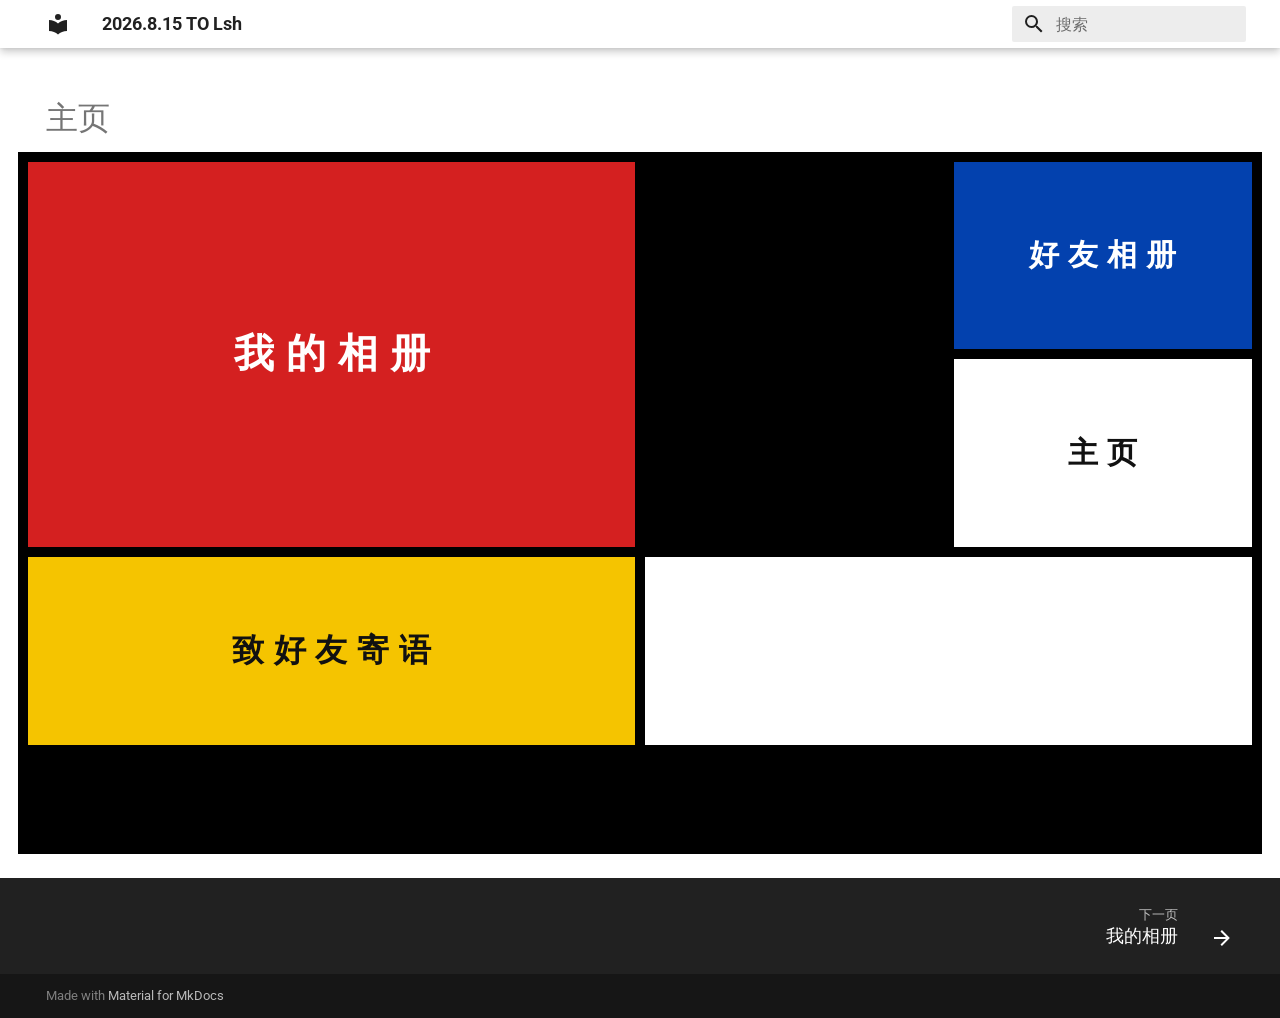
==== index.html @ 327ffe95 "deploy: 552c9a3aaab41efb0df3fd5c0b30e4af34fc69ba" ====
<!DOCTYPE html><html lang="zh" class="no-js"><head>
    
      <meta charset="utf-8">
      <meta name="viewport" content="width=device-width,initial-scale=1">
      
        <meta name="description" content="一个用 MkDocs 搭建的个人网站">
      
      
      
      
      
        <link rel="next" href="photo/me/">
      
      
        
      
      
      <link rel="icon" href="assets/images/favicon.png">
      <meta name="generator" content="mkdocs-1.6.1, mkdocs-material-9.7.7">
    
    
      
        <title>2026.8.15 TO Lsh</title>
      
    
    
      <link rel="stylesheet" href="assets/stylesheets/main.ec1eaa64.min.css">
      
        
        <link rel="stylesheet" href="assets/stylesheets/palette.ab4e12ef.min.css">
      
      


    
    
      
    
    
      
        
        
        <link rel="preconnect" href="https://fonts.gstatic.com" crossorigin="">
        <link rel="stylesheet" href="https://fonts.googleapis.com/css?family=Roboto:300,300i,400,400i,700,700i%7CRoboto+Mono:400,400i,700,700i&amp;display=fallback">
        <style>:root{--md-text-font:"Roboto";--md-code-font:"Roboto Mono"}</style>
      
    
    
      <link rel="stylesheet" href="stylesheets/extra.css">
    
    <script>__md_scope=new URL(".",location),__md_hash=e=>[...e].reduce(((e,_)=>(e<<5)-e+_.charCodeAt(0)),0),__md_get=(e,_=localStorage,t=__md_scope)=>JSON.parse(_.getItem(t.pathname+"."+e)),__md_set=(e,_,t=localStorage,a=__md_scope)=>{try{t.setItem(a.pathname+"."+e,JSON.stringify(_))}catch(e){}}</script>
    
      

    
    
  <link href="assets/stylesheets/glightbox.min.css" rel="stylesheet"><script src="assets/javascripts/glightbox.min.js"></script><style id="glightbox-style">
            html.glightbox-open { overflow: initial; height: 100%; }
            .gslide-title { margin-top: 0px; user-select: text; }
            .gslide-desc { color: #666; user-select: text; }
            .gslide-image img { background: white; }
            .gscrollbar-fixer { padding-right: 15px; }
            .gdesc-inner { font-size: 0.75rem; }
            body[data-md-color-scheme="slate"] .gdesc-inner { background: var(--md-default-bg-color); }
            body[data-md-color-scheme="slate"] .gslide-title { color: var(--md-default-fg-color); }
            body[data-md-color-scheme="slate"] .gslide-desc { color: var(--md-default-fg-color); }
        </style></head>
  
  
    
    
    
    
    
    <body dir="ltr" data-md-color-scheme="default" data-md-color-primary="white" data-md-color-accent="indigo">
  
    
    <input class="md-toggle" data-md-toggle="drawer" type="checkbox" id="__drawer" autocomplete="off">
    <input class="md-toggle" data-md-toggle="search" type="checkbox" id="__search" autocomplete="off">
    <label class="md-overlay" for="__drawer"></label>
    <div data-md-component="skip">
      
    </div>
    <div data-md-component="announce">
      
    </div>
    
    
      

  

<header class="md-header md-header--shadow" data-md-component="header">
  <nav class="md-header__inner md-grid" aria-label="页眉">
    <a href="." title="2026.8.15 TO Lsh" class="md-header__button md-logo" aria-label="2026.8.15 TO Lsh" data-md-component="logo">
      
  
  <svg xmlns="http://www.w3.org/2000/svg" viewBox="0 0 24 24"><path d="M12 8a3 3 0 0 0 3-3 3 3 0 0 0-3-3 3 3 0 0 0-3 3 3 3 0 0 0 3 3m0 3.54C9.64 9.35 6.5 8 3 8v11c3.5 0 6.64 1.35 9 3.54 2.36-2.19 5.5-3.54 9-3.54V8c-3.5 0-6.64 1.35-9 3.54"></path></svg>

    </a>
    <label class="md-header__button md-icon" for="__drawer">
      
      <svg xmlns="http://www.w3.org/2000/svg" viewBox="0 0 24 24"><path d="M3 6h18v2H3zm0 5h18v2H3zm0 5h18v2H3z"></path></svg>
    </label>
    <div class="md-header__title" data-md-component="header-title">
      <div class="md-header__ellipsis">
        <div class="md-header__topic">
          <span class="md-ellipsis">
            2026.8.15 TO Lsh
          </span>
        </div>
        <div class="md-header__topic" data-md-component="header-topic">
          <span class="md-ellipsis">
            
              主页
            
          </span>
        </div>
      </div>
    </div>
    
      
    
    
    
    
      
      
        <label class="md-header__button md-icon" for="__search">
          
          <svg xmlns="http://www.w3.org/2000/svg" viewBox="0 0 24 24"><path d="M9.5 3A6.5 6.5 0 0 1 16 9.5c0 1.61-.59 3.09-1.56 4.23l.27.27h.79l5 5-1.5 1.5-5-5v-.79l-.27-.27A6.52 6.52 0 0 1 9.5 16 6.5 6.5 0 0 1 3 9.5 6.5 6.5 0 0 1 9.5 3m0 2C7 5 5 7 5 9.5S7 14 9.5 14 14 12 14 9.5 12 5 9.5 5"></path></svg>
        </label>
        <div class="md-search" data-md-component="search" role="dialog">
  <label class="md-search__overlay" for="__search"></label>
  <div class="md-search__inner" role="search">
    <form class="md-search__form" name="search">
      <input type="text" class="md-search__input" name="query" aria-label="搜索" placeholder="搜索" autocapitalize="off" autocorrect="off" autocomplete="off" spellcheck="false" data-md-component="search-query" required="">
      <label class="md-search__icon md-icon" for="__search">
        
        <svg xmlns="http://www.w3.org/2000/svg" viewBox="0 0 24 24"><path d="M9.5 3A6.5 6.5 0 0 1 16 9.5c0 1.61-.59 3.09-1.56 4.23l.27.27h.79l5 5-1.5 1.5-5-5v-.79l-.27-.27A6.52 6.52 0 0 1 9.5 16 6.5 6.5 0 0 1 3 9.5 6.5 6.5 0 0 1 9.5 3m0 2C7 5 5 7 5 9.5S7 14 9.5 14 14 12 14 9.5 12 5 9.5 5"></path></svg>
        
        <svg xmlns="http://www.w3.org/2000/svg" viewBox="0 0 24 24"><path d="M20 11v2H8l5.5 5.5-1.42 1.42L4.16 12l7.92-7.92L13.5 5.5 8 11z"></path></svg>
      </label>
      <nav class="md-search__options" aria-label="查找">
        
        <button type="reset" class="md-search__icon md-icon" title="清空当前内容" aria-label="清空当前内容" tabindex="-1">
          
          <svg xmlns="http://www.w3.org/2000/svg" viewBox="0 0 24 24"><path d="M19 6.41 17.59 5 12 10.59 6.41 5 5 6.41 10.59 12 5 17.59 6.41 19 12 13.41 17.59 19 19 17.59 13.41 12z"></path></svg>
        </button>
      </nav>
      
    </form>
    <div class="md-search__output">
      <div class="md-search__scrollwrap" tabindex="0" data-md-scrollfix="">
        <div class="md-search-result" data-md-component="search-result">
          <div class="md-search-result__meta">
            正在初始化搜索引擎
          </div>
          <ol class="md-search-result__list" role="presentation"></ol>
        </div>
      </div>
    </div>
  </div>
</div>
      
    
    
  </nav>
  
</header>
    
    <div class="md-container" data-md-component="container">
      
      
        
          
        
      
      <main class="md-main" data-md-component="main">
        <div class="md-main__inner md-grid">
          
            
              
                
              
              <div class="md-sidebar md-sidebar--primary" data-md-component="sidebar" data-md-type="navigation" hidden="">
                <div class="md-sidebar__scrollwrap">
                  <div class="md-sidebar__inner">
                    



<nav class="md-nav md-nav--primary" aria-label="导航栏" data-md-level="0">
  <label class="md-nav__title" for="__drawer">
    <a href="." title="2026.8.15 TO Lsh" class="md-nav__button md-logo" aria-label="2026.8.15 TO Lsh" data-md-component="logo">
      
  
  <svg xmlns="http://www.w3.org/2000/svg" viewBox="0 0 24 24"><path d="M12 8a3 3 0 0 0 3-3 3 3 0 0 0-3-3 3 3 0 0 0-3 3 3 3 0 0 0 3 3m0 3.54C9.64 9.35 6.5 8 3 8v11c3.5 0 6.64 1.35 9 3.54 2.36-2.19 5.5-3.54 9-3.54V8c-3.5 0-6.64 1.35-9 3.54"></path></svg>

    </a>
    2026.8.15 TO Lsh
  </label>
  
  <ul class="md-nav__list" data-md-scrollfix="">
    
      
      
  
  
    
  
  
  
    <li class="md-nav__item md-nav__item--active">
      
      <input class="md-nav__toggle md-toggle" type="checkbox" id="__toc">
      
      
      
      <a href="." class="md-nav__link md-nav__link--active">
        
  
  
  <span class="md-ellipsis">
    
  
    主页
  

    
  </span>
  
  

      </a>
      
    </li>
  

    
      
      
  
  
  
  
    <li class="md-nav__item">
      <a href="photo/me/" class="md-nav__link">
        
  
  
  <span class="md-ellipsis">
    
  
    我的相册
  

    
  </span>
  
  

      </a>
    </li>
  

    
      
      
  
  
  
  
    <li class="md-nav__item">
      <a href="photo/friend/" class="md-nav__link">
        
  
  
  <span class="md-ellipsis">
    
  
    好友相册
  

    
  </span>
  
  

      </a>
    </li>
  

    
      
      
  
  
  
  
    <li class="md-nav__item">
      <a href="message/to_friend/" class="md-nav__link">
        
  
  
  <span class="md-ellipsis">
    
  
    致好友寄语
  

    
  </span>
  
  

      </a>
    </li>
  

    
  </ul>
</nav>
                  </div>
                </div>
              </div>
            
            
              
                
              
              <div class="md-sidebar md-sidebar--secondary" data-md-component="sidebar" data-md-type="toc" hidden="">
                <div class="md-sidebar__scrollwrap">
                  <div class="md-sidebar__inner">
                    

<nav class="md-nav md-nav--secondary" aria-label="目录">
  
  
  
  
</nav>
                  </div>
                </div>
              </div>
            
          
          
            <div class="md-content" data-md-component="content">
              
              <article class="md-content__inner md-typeset">
                
                  
  




  <h1>主页</h1>

<div class="mondrian-grid">
  <a class="mondrian-tile red" href="photo/me/">
    <span class="tile-label">我的相册</span>
  </a>
  <a class="mondrian-tile blue" href="photo/friend/">
    <span class="tile-label">好友相册</span>
  </a>
  <a class="mondrian-tile white-link" href="./">
    <span class="tile-label">主页</span>
  </a>
  <a class="mondrian-tile yellow" href="message/to_friend/">
    <span class="tile-label">致好友寄语</span>
  </a>
  <div class="mondrian-tile white"></div>
</div>







  
  




  



                
              </article>
            </div>
          
          
<script>var target=document.getElementById(location.hash.slice(1));target&&target.name&&(target.checked=target.name.startsWith("__tabbed_"))</script>
        </div>
        
          <button type="button" class="md-top md-icon" data-md-component="top" hidden="">
  
  <svg xmlns="http://www.w3.org/2000/svg" viewBox="0 0 24 24"><path d="M13 20h-2V8l-5.5 5.5-1.42-1.42L12 4.16l7.92 7.92-1.42 1.42L13 8z"></path></svg>
  回到页面顶部
</button>
        
      </main>
      
        <footer class="md-footer">
  
    
      
        
      
      <nav class="md-footer__inner md-grid" aria-label="页脚">
        
        
          
          <a href="photo/me/" class="md-footer__link md-footer__link--next" aria-label="下一页: 我的相册">
            <div class="md-footer__title">
              <span class="md-footer__direction">
                下一页
              </span>
              <div class="md-ellipsis">
                我的相册
              </div>
            </div>
            <div class="md-footer__button md-icon">
              
              <svg xmlns="http://www.w3.org/2000/svg" viewBox="0 0 24 24"><path d="M4 11v2h12l-5.5 5.5 1.42 1.42L19.84 12l-7.92-7.92L10.5 5.5 16 11z"></path></svg>
            </div>
          </a>
        
      </nav>
    
  
  <div class="md-footer-meta md-typeset">
    <div class="md-footer-meta__inner md-grid">
      <div class="md-copyright">
  
  
    Made with
    <a href="https://squidfunk.github.io/mkdocs-material/" target="_blank" rel="noopener">
      Material for MkDocs
    </a>
  
</div>
      
    </div>
  </div>
</footer>
      
    </div>
    <div class="md-dialog" data-md-component="dialog">
      <div class="md-dialog__inner md-typeset"></div>
    </div>
    
    
    
      
      
      <script id="__config" type="application/json">{"annotate": null, "base": ".", "features": ["navigation.top", "navigation.footer"], "search": "assets/javascripts/workers/search.2c215733.min.js", "tags": null, "translations": {"clipboard.copied": "\u5df2\u590d\u5236", "clipboard.copy": "\u590d\u5236", "search.result.more.one": "\u5728\u8be5\u9875\u4e0a\u8fd8\u6709 1 \u4e2a\u7b26\u5408\u6761\u4ef6\u7684\u7ed3\u679c", "search.result.more.other": "\u5728\u8be5\u9875\u4e0a\u8fd8\u6709 # \u4e2a\u7b26\u5408\u6761\u4ef6\u7684\u7ed3\u679c", "search.result.none": "\u6ca1\u6709\u627e\u5230\u7b26\u5408\u6761\u4ef6\u7684\u7ed3\u679c", "search.result.one": "\u627e\u5230 1 \u4e2a\u7b26\u5408\u6761\u4ef6\u7684\u7ed3\u679c", "search.result.other": "# \u4e2a\u7b26\u5408\u6761\u4ef6\u7684\u7ed3\u679c", "search.result.placeholder": "\u952e\u5165\u4ee5\u5f00\u59cb\u641c\u7d22", "search.result.term.missing": "\u7f3a\u5c11", "select.version": "\u9009\u62e9\u5f53\u524d\u7248\u672c"}, "version": null}</script>
    
    
      <script src="assets/javascripts/bundle.d7400e89.min.js"></script>
      
    
  
<script id="init-glightbox">const lightbox = GLightbox({"touchNavigation": true, "loop": true, "zoomable": true, "draggable": true, "openEffect": "zoom", "closeEffect": "zoom", "slideEffect": "slide"});
document$.subscribe(()=>{ lightbox.reload(); });
</script></body></html>
---- assets/stylesheets/main.ec1eaa64.min.css ----
@charset "UTF-8";html{-webkit-text-size-adjust:none;-moz-text-size-adjust:none;text-size-adjust:none;box-sizing:border-box}*,:after,:before{box-sizing:inherit}@media (prefers-reduced-motion){*,:after,:before{transition:none!important}}body{margin:0}a,button,input,label{-webkit-tap-highlight-color:transparent}a{color:inherit;text-decoration:none}hr{border:0;box-sizing:initial;display:block;height:.05rem;overflow:visible;padding:0}small{font-size:80%}sub,sup{line-height:1em}img{border-style:none}table{border-collapse:initial;border-spacing:0}td,th{font-weight:400;vertical-align:top}button{background:#0000;border:0;font-family:inherit;font-size:inherit;margin:0;padding:0}input{border:0;outline:none}:root{--md-primary-fg-color:#4051b5;--md-primary-fg-color--light:#5d6cc0;--md-primary-fg-color--dark:#303fa1;--md-primary-bg-color:#fff;--md-primary-bg-color--light:#ffffffb3;--md-accent-fg-color:#526cfe;--md-accent-fg-color--transparent:#526cfe1a;--md-accent-bg-color:#fff;--md-accent-bg-color--light:#ffffffb3}[data-md-color-scheme=default]{color-scheme:light}[data-md-color-scheme=default] img[src$="#gh-dark-mode-only"],[data-md-color-scheme=default] img[src$="#only-dark"]{display:none}:root,[data-md-color-scheme=default]{--md-hue:225deg;--md-default-fg-color:#000000de;--md-default-fg-color--light:#0000008a;--md-default-fg-color--lighter:#00000052;--md-default-fg-color--lightest:#00000012;--md-default-bg-color:#fff;--md-default-bg-color--light:#ffffffb3;--md-default-bg-color--lighter:#ffffff4d;--md-default-bg-color--lightest:#ffffff1f;--md-code-fg-color:#36464e;--md-code-bg-color:#f5f5f5;--md-code-bg-color--light:#f5f5f5b3;--md-code-bg-color--lighter:#f5f5f54d;--md-code-hl-color:#4287ff;--md-code-hl-color--light:#4287ff1a;--md-code-hl-number-color:#d52a2a;--md-code-hl-special-color:#db1457;--md-code-hl-function-color:#a846b9;--md-code-hl-constant-color:#6e59d9;--md-code-hl-keyword-color:#3f6ec6;--md-code-hl-string-color:#1c7d4d;--md-code-hl-name-color:var(--md-code-fg-color);--md-code-hl-operator-color:var(--md-default-fg-color--light);--md-code-hl-punctuation-color:var(--md-default-fg-color--light);--md-code-hl-comment-color:var(--md-default-fg-color--light);--md-code-hl-generic-color:var(--md-default-fg-color--light);--md-code-hl-variable-color:var(--md-default-fg-color--light);--md-typeset-color:var(--md-default-fg-color);--md-typeset-a-color:var(--md-primary-fg-color);--md-typeset-del-color:#f5503d26;--md-typeset-ins-color:#0bd57026;--md-typeset-kbd-color:#fafafa;--md-typeset-kbd-accent-color:#fff;--md-typeset-kbd-border-color:#b8b8b8;--md-typeset-mark-color:#ffff0080;--md-typeset-table-color:#0000001f;--md-typeset-table-color--light:rgba(0,0,0,.035);--md-admonition-fg-color:var(--md-default-fg-color);--md-admonition-bg-color:var(--md-default-bg-color);--md-warning-fg-color:#000000de;--md-warning-bg-color:#ff9;--md-footer-fg-color:#fff;--md-footer-fg-color--light:#ffffffb3;--md-footer-fg-color--lighter:#ffffff73;--md-footer-bg-color:#000000de;--md-footer-bg-color--dark:#00000052;--md-shadow-z1:0 0.2rem 0.5rem #0000000d,0 0 0.05rem #0000001a;--md-shadow-z2:0 0.2rem 0.5rem #0000001a,0 0 0.05rem #00000040;--md-shadow-z3:0 0.2rem 0.5rem #0003,0 0 0.05rem #00000059}.md-icon svg{fill:currentcolor;display:block;height:1.2rem;width:1.2rem}body{-webkit-font-smoothing:antialiased;-moz-osx-font-smoothing:grayscale;--md-text-font-family:var(--md-text-font,_),-apple-system,BlinkMacSystemFont,Helvetica,Arial,sans-serif;--md-code-font-family:var(--md-code-font,_),SFMono-Regular,Consolas,Menlo,monospace}aside,body,input{font-feature-settings:"kern","liga";color:var(--md-typeset-color);font-family:var(--md-text-font-family)}code,kbd,pre{font-feature-settings:"kern";font-family:var(--md-code-font-family)}:root{--md-typeset-table-sort-icon:url('data:image/svg+xml;charset=utf-8,<svg xmlns="http://www.w3.org/2000/svg" viewBox="0 0 24 24"><path d="m18 21-4-4h3V7h-3l4-4 4 4h-3v10h3M2 19v-2h10v2M2 13v-2h7v2M2 7V5h4v2z"/></svg>');--md-typeset-table-sort-icon--asc:url('data:image/svg+xml;charset=utf-8,<svg xmlns="http://www.w3.org/2000/svg" viewBox="0 0 24 24"><path d="M19 17h3l-4 4-4-4h3V3h2M2 17h10v2H2M6 5v2H2V5m0 6h7v2H2z"/></svg>');--md-typeset-table-sort-icon--desc:url('data:image/svg+xml;charset=utf-8,<svg xmlns="http://www.w3.org/2000/svg" viewBox="0 0 24 24"><path d="M19 7h3l-4-4-4 4h3v14h2M2 17h10v2H2M6 5v2H2V5m0 6h7v2H2z"/></svg>')}.md-typeset{-webkit-print-color-adjust:exact;color-adjust:exact;font-size:.8rem;line-height:1.6;overflow-wrap:break-word}@media print{.md-typeset{font-size:.68rem}}.md-typeset blockquote,.md-typeset dl,.md-typeset figure,.md-typeset ol,.md-typeset pre,.md-typeset ul{margin-bottom:1em;margin-top:1em}.md-typeset h1{color:var(--md-default-fg-color--light);font-size:2em;line-height:1.3;margin:0 0 1.25em}.md-typeset h1,.md-typeset h2{font-weight:300;letter-spacing:-.01em}.md-typeset h2{font-size:1.5625em;line-height:1.4;margin:1.6em 0 .64em}.md-typeset h3{font-size:1.25em;font-weight:400;letter-spacing:-.01em;line-height:1.5;margin:1.6em 0 .8em}.md-typeset h2+h3{margin-top:.8em}.md-typeset h4{font-weight:700;letter-spacing:-.01em;margin:1em 0}.md-typeset h5,.md-typeset h6{color:var(--md-default-fg-color--light);font-size:.8em;font-weight:700;letter-spacing:-.01em;margin:1.25em 0}.md-typeset h5{text-transform:uppercase}.md-typeset h5 code{text-transform:none}.md-typeset hr{border-bottom:.05rem solid var(--md-default-fg-color--lightest);display:flow-root;margin:1.5em 0}.md-typeset a{color:var(--md-typeset-a-color);word-break:break-word}.md-typeset a,.md-typeset a:before{transition:color 125ms}.md-typeset a:focus,.md-typeset a:hover{color:var(--md-accent-fg-color)}.md-typeset a:focus code,.md-typeset a:hover code{background-color:var(--md-accent-fg-color--transparent);color:var(--md-accent-fg-color)}.md-typeset a code{color:var(--md-typeset-a-color)}.md-typeset a.focus-visible{outline-color:var(--md-accent-fg-color);outline-offset:.2rem}.md-typeset code,.md-typeset kbd,.md-typeset pre{color:var(--md-code-fg-color);direction:ltr;font-variant-ligatures:none;transition:background-color 125ms}@media print{.md-typeset code,.md-typeset kbd,.md-typeset pre{white-space:pre-wrap}}.md-typeset code{background-color:var(--md-code-bg-color);border-radius:.1rem;-webkit-box-decoration-break:clone;box-decoration-break:clone;font-size:.85em;padding:0 .2941176471em;transition:color 125ms,background-color 125ms;word-break:break-word}.md-typeset code:not(.focus-visible){-webkit-tap-highlight-color:transparent;outline:none}.md-typeset pre{display:flow-root;line-height:1.4;position:relative}.md-typeset pre>code{-webkit-box-decoration-break:slice;box-decoration-break:slice;box-shadow:none;display:block;margin:0;outline-color:var(--md-accent-fg-color);overflow:auto;padding:.7720588235em 1.1764705882em;scrollbar-color:var(--md-default-fg-color--lighter) #0000;scrollbar-width:thin;touch-action:auto;word-break:normal}.md-typeset pre>code:hover{scrollbar-color:var(--md-accent-fg-color) #0000}.md-typeset pre>code::-webkit-scrollbar{height:.2rem;width:.2rem}.md-typeset pre>code::-webkit-scrollbar-thumb{background-color:var(--md-default-fg-color--lighter)}.md-typeset pre>code::-webkit-scrollbar-thumb:hover{background-color:var(--md-accent-fg-color)}.md-typeset kbd{background-color:var(--md-typeset-kbd-color);border-radius:.1rem;box-shadow:0 .1rem 0 .05rem var(--md-typeset-kbd-border-color),0 .1rem 0 var(--md-typeset-kbd-border-color),0 -.1rem .2rem var(--md-typeset-kbd-accent-color) inset;color:var(--md-default-fg-color);display:inline-block;font-size:.75em;padding:0 .6666666667em;vertical-align:text-top;word-break:break-word}.md-typeset mark{background-color:var(--md-typeset-mark-color);-webkit-box-decoration-break:clone;box-decoration-break:clone;color:inherit;word-break:break-word}.md-typeset abbr{cursor:help;text-decoration:none}.md-typeset [data-preview],.md-typeset abbr{border-bottom:.05rem dotted var(--md-default-fg-color--light)}.md-typeset small{opacity:.75}[dir=ltr] .md-typeset sub,[dir=ltr] .md-typeset sup{margin-left:.078125em}[dir=rtl] .md-typeset sub,[dir=rtl] .md-typeset sup{margin-right:.078125em}[dir=ltr] .md-typeset blockquote{padding-left:.6rem}[dir=rtl] .md-typeset blockquote{padding-right:.6rem}[dir=ltr] .md-typeset blockquote{border-left:.2rem solid var(--md-default-fg-color--lighter)}[dir=rtl] .md-typeset blockquote{border-right:.2rem solid var(--md-default-fg-color--lighter)}.md-typeset blockquote{color:var(--md-default-fg-color--light);margin-left:0;margin-right:0}.md-typeset ul{list-style-type:disc}.md-typeset ul[type]{list-style-type:revert-layer}[dir=ltr] .md-typeset ol,[dir=ltr] .md-typeset ul{margin-left:.625em}[dir=rtl] .md-typeset ol,[dir=rtl] .md-typeset ul{margin-right:.625em}.md-typeset ol,.md-typeset ul{padding:0}.md-typeset ol:not([hidden]),.md-typeset ul:not([hidden]){display:flow-root}.md-typeset ol ol,.md-typeset ul ol{list-style-type:lower-alpha}.md-typeset ol ol ol,.md-typeset ul ol ol{list-style-type:lower-roman}.md-typeset ol ol ol ol,.md-typeset ul ol ol ol{list-style-type:upper-alpha}.md-typeset ol ol ol ol ol,.md-typeset ul ol ol ol ol{list-style-type:upper-roman}.md-typeset ol[type],.md-typeset ul[type]{list-style-type:revert-layer}[dir=ltr] .md-typeset ol li,[dir=ltr] .md-typeset ul li{margin-left:1.25em}[dir=rtl] .md-typeset ol li,[dir=rtl] .md-typeset ul li{margin-right:1.25em}.md-typeset ol li,.md-typeset ul li{margin-bottom:.5em}.md-typeset ol li blockquote,.md-typeset ol li p,.md-typeset ul li blockquote,.md-typeset ul li p{margin:.5em 0}.md-typeset ol li:last-child,.md-typeset ul li:last-child{margin-bottom:0}[dir=ltr] .md-typeset ol li ol,[dir=ltr] .md-typeset ol li ul,[dir=ltr] .md-typeset ul li ol,[dir=ltr] .md-typeset ul li ul{margin-left:.625em}[dir=rtl] .md-typeset ol li ol,[dir=rtl] .md-typeset ol li ul,[dir=rtl] .md-typeset ul li ol,[dir=rtl] .md-typeset ul li ul{margin-right:.625em}.md-typeset ol li ol,.md-typeset ol li ul,.md-typeset ul li ol,.md-typeset ul li ul{margin-bottom:.5em;margin-top:.5em}[dir=ltr] .md-typeset dd{margin-left:1.875em}[dir=rtl] .md-typeset dd{margin-right:1.875em}.md-typeset dd{margin-bottom:1.5em;margin-top:1em}.md-typeset img,.md-typeset svg,.md-typeset video{height:auto;max-width:100%}.md-typeset img[align=left]{margin:1em 1em 1em 0}.md-typeset img[align=right]{margin:1em 0 1em 1em}.md-typeset img[align]:only-child{margin-top:0}.md-typeset figure{display:flow-root;margin:1em auto;max-width:100%;text-align:center;width:fit-content}.md-typeset figure img{display:block;margin:0 auto}.md-typeset figcaption{font-style:italic;margin:1em auto;max-width:24rem}.md-typeset iframe{max-width:100%}.md-typeset table:not([class]){background-color:var(--md-default-bg-color);border:.05rem solid var(--md-typeset-table-color);border-radius:.1rem;display:inline-block;font-size:.64rem;max-width:100%;overflow:auto;touch-action:auto}@media print{.md-typeset table:not([class]){display:table}}.md-typeset table:not([class])+*{margin-top:1.5em}.md-typeset table:not([class]) td>:first-child,.md-typeset table:not([class]) th>:first-child{margin-top:0}.md-typeset table:not([class]) td>:last-child,.md-typeset table:not([class]) th>:last-child{margin-bottom:0}.md-typeset table:not([class]) td:not([align]),.md-typeset table:not([class]) th:not([align]){text-align:left}[dir=rtl] .md-typeset table:not([class]) td:not([align]),[dir=rtl] .md-typeset table:not([class]) th:not([align]){text-align:right}.md-typeset table:not([class]) th{font-weight:700;min-width:5rem;padding:.9375em 1.25em;vertical-align:top}.md-typeset table:not([class]) td{border-top:.05rem solid var(--md-typeset-table-color);padding:.9375em 1.25em;vertical-align:top}.md-typeset table:not([class]) tbody tr{transition:background-color 125ms}.md-typeset table:not([class]) tbody tr:hover{background-color:var(--md-typeset-table-color--light);box-shadow:0 .05rem 0 var(--md-default-bg-color) inset}.md-typeset table:not([class]) a{word-break:normal}.md-typeset table th[role=columnheader]{cursor:pointer}[dir=ltr] .md-typeset table th[role=columnheader]:after{margin-left:.5em}[dir=rtl] .md-typeset table th[role=columnheader]:after{margin-right:.5em}.md-typeset table th[role=columnheader]:after{content:"";display:inline-block;height:1.2em;-webkit-mask-image:var(--md-typeset-table-sort-icon);mask-image:var(--md-typeset-table-sort-icon);-webkit-mask-repeat:no-repeat;mask-repeat:no-repeat;-webkit-mask-size:contain;mask-size:contain;transition:background-color 125ms;vertical-align:text-bottom;width:1.2em}.md-typeset table th[role=columnheader]:hover:after{background-color:var(--md-default-fg-color--lighter)}.md-typeset table th[role=columnheader][aria-sort=ascending]:after{background-color:var(--md-default-fg-color--light);-webkit-mask-image:var(--md-typeset-table-sort-icon--asc);mask-image:var(--md-typeset-table-sort-icon--asc)}.md-typeset table th[role=columnheader][aria-sort=descending]:after{background-color:var(--md-default-fg-color--light);-webkit-mask-image:var(--md-typeset-table-sort-icon--desc);mask-image:var(--md-typeset-table-sort-icon--desc)}.md-typeset__scrollwrap{margin:1em -.8rem;overflow-x:auto;touch-action:auto}.md-typeset__table{display:inline-block;margin-bottom:.5em;padding:0 .8rem}@media print{.md-typeset__table{display:block}}html .md-typeset__table table{display:table;margin:0;overflow:hidden;width:100%}@media screen and (max-width:44.984375em){.md-content__inner>pre{margin:1em -.8rem}.md-content__inner>pre code{border-radius:0}}.md-typeset .md-author{border-radius:100%;display:block;flex-shrink:0;height:1.6rem;overflow:hidden;position:relative;transition:color 125ms,transform 125ms;width:1.6rem}.md-typeset .md-author img{display:block}.md-typeset .md-author--more{background:var(--md-default-fg-color--lightest);color:var(--md-default-fg-color--lighter);font-size:.6rem;font-weight:700;line-height:1.6rem;text-align:center}.md-typeset .md-author--long{height:2.4rem;width:2.4rem}.md-typeset a.md-author{transform:scale(1)}.md-typeset a.md-author img{border-radius:100%;filter:grayscale(100%) opacity(75%);transition:filter 125ms}.md-typeset a.md-author:focus,.md-typeset a.md-author:hover{transform:scale(1.1);z-index:1}.md-typeset a.md-author:focus img,.md-typeset a.md-author:hover img{filter:grayscale(0)}.md-banner{background-color:var(--md-footer-bg-color);color:var(--md-footer-fg-color);overflow:auto}@media print{.md-banner{display:none}}.md-banner--warning{background-color:var(--md-warning-bg-color);color:var(--md-warning-fg-color)}.md-banner__inner{font-size:.7rem;margin:.6rem auto;padding:0 .8rem}[dir=ltr] .md-banner__button{float:right}[dir=rtl] .md-banner__button{float:left}.md-banner__button{color:inherit;cursor:pointer;transition:opacity .25s}.no-js .md-banner__button{display:none}.md-banner__button:hover{opacity:.7}html{font-size:125%;height:100%;overflow-x:hidden}@media screen and (min-width:100em){html{font-size:137.5%}}@media screen and (min-width:125em){html{font-size:150%}}body{background-color:var(--md-default-bg-color);display:flex;flex-direction:column;font-size:.5rem;min-height:100%;position:relative;width:100%}@media print{body{display:block}}@media screen and (max-width:59.984375em){body[data-md-scrolllock]{position:fixed}}.md-grid{margin-left:auto;margin-right:auto;max-width:61rem}.md-container{display:flex;flex-direction:column;flex-grow:1}@media print{.md-container{display:block}}.md-main{flex-grow:1}.md-main__inner{display:flex;height:100%;margin-top:1.5rem}.md-ellipsis{overflow:hidden;text-overflow:ellipsis}.md-toggle{display:none}.md-option{height:0;opacity:0;position:absolute;width:0}.md-option:checked+label:not([hidden]){display:block}.md-option.focus-visible+label{outline-color:var(--md-accent-fg-color);outline-style:auto}.md-skip{background-color:var(--md-default-fg-color);border-radius:.1rem;color:var(--md-default-bg-color);font-size:.64rem;margin:.5rem;opacity:0;outline-color:var(--md-accent-fg-color);padding:.3rem .5rem;position:fixed;transform:translateY(.4rem);z-index:-1}.md-skip:focus{opacity:1;transform:translateY(0);transition:transform .25s cubic-bezier(.4,0,.2,1),opacity 175ms 75ms;z-index:10}@page{margin:25mm}:root{--md-clipboard-icon:url('data:image/svg+xml;charset=utf-8,<svg xmlns="http://www.w3.org/2000/svg" viewBox="0 0 24 24"><path d="M19 21H8V7h11m0-2H8a2 2 0 0 0-2 2v14a2 2 0 0 0 2 2h11a2 2 0 0 0 2-2V7a2 2 0 0 0-2-2m-3-4H4a2 2 0 0 0-2 2v14h2V3h12z"/></svg>')}.md-clipboard{border-radius:.1rem;color:var(--md-default-fg-color--lightest);cursor:pointer;height:1.5em;outline-color:var(--md-accent-fg-color);outline-offset:.1rem;transition:color .25s;width:1.5em;z-index:1}@media print{.md-clipboard{display:none}}.md-clipboard:not(.focus-visible){-webkit-tap-highlight-color:transparent;outline:none}:hover>.md-clipboard{color:var(--md-default-fg-color--light)}.md-clipboard:focus,.md-clipboard:hover{color:var(--md-accent-fg-color)}.md-clipboard:after{background-color:currentcolor;content:"";display:block;height:1.125em;margin:0 auto;-webkit-mask-image:var(--md-clipboard-icon);mask-image:var(--md-clipboard-icon);-webkit-mask-position:center;mask-position:center;-webkit-mask-repeat:no-repeat;mask-repeat:no-repeat;-webkit-mask-size:contain;mask-size:contain;width:1.125em}.md-clipboard--inline{cursor:pointer}.md-clipboard--inline code{transition:color .25s,background-color .25s}.md-clipboard--inline:focus code,.md-clipboard--inline:hover code{background-color:var(--md-accent-fg-color--transparent);color:var(--md-accent-fg-color)}:root{--md-code-select-icon:url('data:image/svg+xml;charset=utf-8,<svg xmlns="http://www.w3.org/2000/svg" viewBox="0 0 24 24"><path d="M19 19h-4v2h4c1.1 0 2-.9 2-2v-4h-2m0-12h-4v2h4v4h2V5c0-1.1-.9-2-2-2M5 5h4V3H5c-1.1 0-2 .9-2 2v4h2m0 6H3v4c0 1.1.9 2 2 2h4v-2H5zm2-4h2v2H7zm4 0h2v2h-2zm4 0h2v2h-2zM7 7h2v2H7zm4 0h2v2h-2zm4 0h2v2h-2zm-8 8h2v2H7zm4 0h2v2h-2zm4 0h2v2h-2z"/></svg>');--md-code-copy-icon:url('data:image/svg+xml;charset=utf-8,<svg xmlns="http://www.w3.org/2000/svg" viewBox="0 0 24 24"><path d="M19 21H8V7h11m0-2H8a2 2 0 0 0-2 2v14a2 2 0 0 0 2 2h11a2 2 0 0 0 2-2V7a2 2 0 0 0-2-2m-3-4H4a2 2 0 0 0-2 2v14h2V3h12z"/></svg>')}.md-typeset .md-code__content{display:grid}.md-code__nav{background-color:var(--md-code-bg-color--lighter);border-radius:.1rem;display:flex;gap:.2rem;padding:.2rem;position:absolute;right:.25em;top:.25em;transition:background-color .25s;z-index:1}:hover>.md-code__nav{background-color:var(--md-code-bg-color--light)}.md-code__button{color:var(--md-default-fg-color--lightest);cursor:pointer;display:block;height:1.5em;outline-color:var(--md-accent-fg-color);outline-offset:.1rem;transition:color .25s;width:1.5em}:hover>*>.md-code__button{color:var(--md-default-fg-color--light)}.md-code__button.focus-visible,.md-code__button:hover{color:var(--md-accent-fg-color)}.md-code__button--active{color:var(--md-default-fg-color)!important}.md-code__button:after{background-color:currentcolor;content:"";display:block;height:1.125em;margin:0 auto;-webkit-mask-position:center;mask-position:center;-webkit-mask-repeat:no-repeat;mask-repeat:no-repeat;-webkit-mask-size:contain;mask-size:contain;width:1.125em}.md-code__button[data-md-type=select]:after{-webkit-mask-image:var(--md-code-select-icon);mask-image:var(--md-code-select-icon)}.md-code__button[data-md-type=copy]:after{-webkit-mask-image:var(--md-code-copy-icon);mask-image:var(--md-code-copy-icon)}@keyframes consent{0%{opacity:0;transform:translateY(100%)}to{opacity:1;transform:translateY(0)}}@keyframes overlay{0%{opacity:0}to{opacity:1}}.md-consent__overlay{animation:overlay .25s both;-webkit-backdrop-filter:blur(.1rem);backdrop-filter:blur(.1rem);background-color:#0000008a;height:100%;opacity:1;position:fixed;top:0;width:100%;z-index:5}.md-consent__inner{animation:consent .5s cubic-bezier(.1,.7,.1,1) both;background-color:var(--md-default-bg-color);border:0;border-radius:.1rem;bottom:0;box-shadow:0 0 .2rem #0000001a,0 .2rem .4rem #0003;max-height:100%;overflow:auto;padding:0;position:fixed;width:100%;z-index:5}.md-consent__form{padding:.8rem}.md-consent__settings{display:none;margin:1em 0}input:checked+.md-consent__settings{display:block}.md-consent__controls{margin-bottom:.8rem}.md-typeset .md-consent__controls .md-button{display:inline}@media screen and (max-width:44.984375em){.md-typeset .md-consent__controls .md-button{display:block;margin-top:.4rem;text-align:center;width:100%}}.md-consent label{cursor:pointer}.md-content{flex-grow:1;min-width:0}.md-content__inner{margin:0 .8rem 1.2rem;padding-top:.6rem}@media screen and (min-width:76.25em){[dir=ltr] .md-sidebar--primary:not([hidden])~.md-content>.md-content__inner{margin-left:1.2rem}[dir=ltr] .md-sidebar--secondary:not([hidden])~.md-content>.md-content__inner,[dir=rtl] .md-sidebar--primary:not([hidden])~.md-content>.md-content__inner{margin-right:1.2rem}[dir=rtl] .md-sidebar--secondary:not([hidden])~.md-content>.md-content__inner{margin-left:1.2rem}}.md-content__inner:before{content:"";display:block;height:.4rem}.md-content__inner>:last-child{margin-bottom:0}[dir=ltr] .md-content__button{float:right}[dir=rtl] .md-content__button{float:left}[dir=ltr] .md-content__button{margin-left:.4rem}[dir=rtl] .md-content__button{margin-right:.4rem}.md-content__button{margin:.4rem 0;padding:0}@media print{.md-content__button{display:none}}.md-typeset .md-content__button{color:var(--md-default-fg-color--lighter)}.md-content__button svg{display:inline;vertical-align:top}[dir=rtl] .md-content__button svg{transform:scaleX(-1)}[dir=ltr] .md-dialog{right:.8rem}[dir=rtl] .md-dialog{left:.8rem}.md-dialog{background-color:var(--md-default-fg-color);border-radius:.1rem;bottom:.8rem;box-shadow:var(--md-shadow-z3);min-width:11.1rem;opacity:0;padding:.4rem .6rem;pointer-events:none;position:fixed;transform:translateY(100%);transition:transform 0ms .4s,opacity .4s;z-index:4}@media print{.md-dialog{display:none}}.md-dialog--active{opacity:1;pointer-events:auto;transform:translateY(0);transition:transform .4s cubic-bezier(.075,.85,.175,1),opacity .4s}.md-dialog__inner{color:var(--md-default-bg-color);font-size:.7rem}.md-feedback{margin:2em 0 1em;text-align:center}.md-feedback fieldset{border:none;margin:0;padding:0}.md-feedback__title{font-weight:700;margin:1em auto}.md-feedback__inner{position:relative}.md-feedback__list{display:flex;flex-wrap:wrap;place-content:baseline center;position:relative}.md-feedback__list:hover .md-icon:not(:disabled){color:var(--md-default-fg-color--lighter)}:disabled .md-feedback__list{min-height:1.8rem}.md-feedback__icon{color:var(--md-default-fg-color--light);cursor:pointer;flex-shrink:0;margin:0 .1rem;transition:color 125ms}.md-feedback__icon:not(:disabled).md-icon:hover{color:var(--md-accent-fg-color)}.md-feedback__icon:disabled{color:var(--md-default-fg-color--lightest);pointer-events:none}.md-feedback__note{opacity:0;position:relative;transform:translateY(.4rem);transition:transform .4s cubic-bezier(.1,.7,.1,1),opacity .15s}.md-feedback__note>*{margin:0 auto;max-width:16rem}:disabled .md-feedback__note{opacity:1;transform:translateY(0)}@media print{.md-feedback{display:none}}.md-footer{background-color:var(--md-footer-bg-color);color:var(--md-footer-fg-color)}@media print{.md-footer{display:none}}.md-footer__inner{justify-content:space-between;overflow:auto;padding:.2rem}.md-footer__inner:not([hidden]){display:flex}.md-footer__link{align-items:end;display:flex;flex-grow:0.01;margin-bottom:.4rem;margin-top:1rem;max-width:100%;outline-color:var(--md-accent-fg-color);overflow:hidden;transition:opacity .25s}.md-footer__link:focus,.md-footer__link:hover{opacity:.7}[dir=rtl] .md-footer__link svg{transform:scaleX(-1)}@media screen and (max-width:44.984375em){.md-footer__link--prev{flex-shrink:0}.md-footer__link--prev .md-footer__title{display:none}}[dir=ltr] .md-footer__link--next{margin-left:auto}[dir=rtl] .md-footer__link--next{margin-right:auto}.md-footer__link--next{text-align:right}[dir=rtl] .md-footer__link--next{text-align:left}.md-footer__title{flex-grow:1;font-size:.9rem;margin-bottom:.7rem;max-width:calc(100% - 2.4rem);padding:0 1rem;white-space:nowrap}.md-footer__button{margin:.2rem;padding:.4rem}.md-footer__direction{font-size:.64rem;opacity:.7}.md-footer-meta{background-color:var(--md-footer-bg-color--dark)}.md-footer-meta__inner{display:flex;flex-wrap:wrap;justify-content:space-between;padding:.2rem}html .md-footer-meta.md-typeset a{color:var(--md-footer-fg-color--light)}html .md-footer-meta.md-typeset a:focus,html .md-footer-meta.md-typeset a:hover{color:var(--md-footer-fg-color)}.md-copyright{color:var(--md-footer-fg-color--lighter);font-size:.64rem;margin:auto .6rem;padding:.4rem 0;width:100%}@media screen and (min-width:45em){.md-copyright{width:auto}}.md-copyright__highlight{color:var(--md-footer-fg-color--light)}.md-social{display:inline-flex;gap:.2rem;margin:0 .4rem;padding:.2rem 0 .6rem}@media screen and (min-width:45em){.md-social{padding:.6rem 0}}.md-social__link{display:inline-block;height:1.6rem;text-align:center;width:1.6rem}.md-social__link:before{line-height:1.9}.md-social__link svg{fill:currentcolor;max-height:.8rem;vertical-align:-25%}.md-typeset .md-button{border:.1rem solid;border-radius:.1rem;color:var(--md-primary-fg-color);cursor:pointer;display:inline-block;font-weight:700;padding:.625em 2em;transition:color 125ms,background-color 125ms,border-color 125ms}.md-typeset .md-button--primary{background-color:var(--md-primary-fg-color);border-color:var(--md-primary-fg-color);color:var(--md-primary-bg-color)}.md-typeset .md-button:focus,.md-typeset .md-button:hover{background-color:var(--md-accent-fg-color);border-color:var(--md-accent-fg-color);color:var(--md-accent-bg-color)}[dir=ltr] .md-typeset .md-input{border-top-left-radius:.1rem}[dir=ltr] .md-typeset .md-input,[dir=rtl] .md-typeset .md-input{border-top-right-radius:.1rem}[dir=rtl] .md-typeset .md-input{border-top-left-radius:.1rem}.md-typeset .md-input{border-bottom:.1rem solid var(--md-default-fg-color--lighter);box-shadow:var(--md-shadow-z1);font-size:.8rem;height:1.8rem;padding:0 .6rem;transition:border .25s,box-shadow .25s}.md-typeset .md-input:focus,.md-typeset .md-input:hover{border-bottom-color:var(--md-accent-fg-color);box-shadow:var(--md-shadow-z2)}.md-typeset .md-input--stretch{width:100%}.md-header{background-color:var(--md-primary-fg-color);box-shadow:0 0 .2rem #0000,0 .2rem .4rem #0000;color:var(--md-primary-bg-color);display:block;left:0;position:sticky;right:0;top:0;z-index:4}@media print{.md-header{display:none}}.md-header[hidden]{transform:translateY(-100%);transition:transform .25s cubic-bezier(.8,0,.6,1),box-shadow .25s}.md-header--shadow{box-shadow:0 0 .2rem #0000001a,0 .2rem .4rem #0003;transition:transform .25s cubic-bezier(.1,.7,.1,1),box-shadow .25s}.md-header__inner{align-items:center;display:flex;padding:0 .2rem}.md-header__button{color:currentcolor;cursor:pointer;margin:.2rem;outline-color:var(--md-accent-fg-color);padding:.4rem;position:relative;transition:opacity .25s;vertical-align:middle;z-index:1}.md-header__button:hover{opacity:.7}.md-header__button:not([hidden]){display:inline-block}.md-header__button:not(.focus-visible){-webkit-tap-highlight-color:transparent;outline:none}.md-header__button.md-logo{margin:.2rem;padding:.4rem}@media screen and (max-width:76.234375em){.md-header__button.md-logo{display:none}}.md-header__button.md-logo img,.md-header__button.md-logo svg{fill:currentcolor;display:block;height:1.2rem;width:auto}@media screen and (min-width:60em){.md-header__button[for=__search]{display:none}}.no-js .md-header__button[for=__search]{display:none}[dir=rtl] .md-header__button[for=__search] svg{transform:scaleX(-1)}@media screen and (min-width:76.25em){.md-header__button[for=__drawer]{display:none}}.md-header__topic{display:flex;max-width:100%;position:absolute;transition:transform .4s cubic-bezier(.1,.7,.1,1),opacity .15s;white-space:nowrap}.md-header__topic+.md-header__topic{opacity:0;pointer-events:none;transform:translateX(1.25rem);transition:transform .4s cubic-bezier(1,.7,.1,.1),opacity .15s;z-index:-1}[dir=rtl] .md-header__topic+.md-header__topic{transform:translateX(-1.25rem)}.md-header__topic:first-child{font-weight:700}[dir=ltr] .md-header__title{margin-left:1rem;margin-right:.4rem}[dir=rtl] .md-header__title{margin-left:.4rem;margin-right:1rem}.md-header__title{flex-grow:1;font-size:.9rem;height:2.4rem;line-height:2.4rem}.md-header__title--active .md-header__topic{opacity:0;pointer-events:none;transform:translateX(-1.25rem);transition:transform .4s cubic-bezier(1,.7,.1,.1),opacity .15s;z-index:-1}[dir=rtl] .md-header__title--active .md-header__topic{transform:translateX(1.25rem)}.md-header__title--active .md-header__topic+.md-header__topic{opacity:1;pointer-events:auto;transform:translateX(0);transition:transform .4s cubic-bezier(.1,.7,.1,1),opacity .15s;z-index:0}.md-header__title>.md-header__ellipsis{height:100%;position:relative;width:100%}.md-header__option{display:flex;flex-shrink:0;max-width:100%;transition:max-width 0ms .25s,opacity .25s .25s;white-space:nowrap}[data-md-toggle=search]:checked~.md-header .md-header__option{max-width:0;opacity:0;transition:max-width 0ms,opacity 0ms}.md-header__option>input{bottom:0}.md-header__source{display:none}@media screen and (min-width:60em){[dir=ltr] .md-header__source{margin-left:1rem}[dir=rtl] .md-header__source{margin-right:1rem}.md-header__source{display:block;max-width:11.7rem;width:11.7rem}}@media screen and (min-width:76.25em){[dir=ltr] .md-header__source{margin-left:1.4rem}[dir=rtl] .md-header__source{margin-right:1.4rem}}.md-meta{color:var(--md-default-fg-color--light);font-size:.7rem;line-height:1.3}.md-meta__list{display:inline-flex;flex-wrap:wrap;list-style:none;margin:0;padding:0}.md-meta__item:not(:last-child):after{content:"·";margin-left:.2rem;margin-right:.2rem}.md-meta__link{color:var(--md-typeset-a-color)}.md-meta__link:focus,.md-meta__link:hover{color:var(--md-accent-fg-color)}.md-draft{background-color:#ff1744;border-radius:.125em;color:#fff;display:inline-block;font-weight:700;padding-left:.5714285714em;padding-right:.5714285714em}:root{--md-nav-icon--prev:url('data:image/svg+xml;charset=utf-8,<svg xmlns="http://www.w3.org/2000/svg" viewBox="0 0 24 24"><path d="M20 11v2H8l5.5 5.5-1.42 1.42L4.16 12l7.92-7.92L13.5 5.5 8 11z"/></svg>');--md-nav-icon--next:url('data:image/svg+xml;charset=utf-8,<svg xmlns="http://www.w3.org/2000/svg" viewBox="0 0 24 24"><path d="M8.59 16.58 13.17 12 8.59 7.41 10 6l6 6-6 6z"/></svg>');--md-toc-icon:url('data:image/svg+xml;charset=utf-8,<svg xmlns="http://www.w3.org/2000/svg" viewBox="0 0 24 24"><path d="M3 9h14V7H3zm0 4h14v-2H3zm0 4h14v-2H3zm16 0h2v-2h-2zm0-10v2h2V7zm0 6h2v-2h-2z"/></svg>')}.md-nav{font-size:.7rem;line-height:1.3}.md-nav__title{color:var(--md-default-fg-color--light);display:block;font-weight:700;overflow:hidden;padding:0 .6rem;text-overflow:ellipsis}.md-nav__title .md-nav__button{display:none}.md-nav__title .md-nav__button img{height:100%;width:auto}.md-nav__title .md-nav__button.md-logo img,.md-nav__title .md-nav__button.md-logo svg{fill:currentcolor;display:block;height:2.4rem;max-width:100%;object-fit:contain;width:auto}.md-nav__list{list-style:none;margin:0;padding:0}.md-nav__link{align-items:flex-start;display:flex;gap:.4rem;margin-top:.625em;scroll-snap-align:start;transition:color 125ms}.md-nav__link--passed,.md-nav__link--passed code{color:var(--md-default-fg-color--light)}.md-nav__item .md-nav__link--active,.md-nav__item .md-nav__link--active code{color:var(--md-typeset-a-color)}.md-nav__link .md-ellipsis{position:relative}.md-nav__link .md-ellipsis code{word-break:normal}[dir=ltr] .md-nav__link .md-icon:last-child{margin-left:auto}[dir=rtl] .md-nav__link .md-icon:last-child{margin-right:auto}.md-nav__link .md-typeset{font-size:.7rem;line-height:1.3}.md-nav__link svg{fill:currentcolor;flex-shrink:0;height:1.3em;position:relative}.md-nav__link[for]:focus,.md-nav__link[for]:hover,.md-nav__link[href]:focus,.md-nav__link[href]:hover{color:var(--md-accent-fg-color);cursor:pointer}.md-nav__link[for]:focus code,.md-nav__link[for]:hover code,.md-nav__link[href]:focus code,.md-nav__link[href]:hover code{background-color:var(--md-accent-fg-color--transparent);color:var(--md-accent-fg-color)}.md-nav__link.focus-visible{outline-color:var(--md-accent-fg-color);outline-offset:.2rem}.md-nav--primary .md-nav__link[for=__toc]{display:none}.md-nav--primary .md-nav__link[for=__toc] .md-icon:after{background-color:currentcolor;display:block;height:100%;-webkit-mask-image:var(--md-toc-icon);mask-image:var(--md-toc-icon);width:100%}.md-nav--primary .md-nav__link[for=__toc]~.md-nav{display:none}.md-nav__container>.md-nav__link{margin-top:0}.md-nav__container>.md-nav__link:first-child{flex-grow:1;min-width:0}.md-nav__icon{flex-shrink:0}.md-nav__source{display:none}@media screen and (max-width:76.234375em){.md-nav--primary,.md-nav--primary .md-nav{background-color:var(--md-default-bg-color);display:flex;flex-direction:column;height:100%;left:0;position:absolute;right:0;top:0;z-index:1}.md-nav--primary .md-nav__item,.md-nav--primary .md-nav__title{font-size:.8rem;line-height:1.5}.md-nav--primary .md-nav__title{background-color:var(--md-default-fg-color--lightest);color:var(--md-default-fg-color--light);cursor:pointer;height:5.6rem;line-height:2.4rem;padding:3rem .8rem .2rem;position:relative;white-space:nowrap}[dir=ltr] .md-nav--primary .md-nav__title .md-nav__icon{left:.4rem}[dir=rtl] .md-nav--primary .md-nav__title .md-nav__icon{right:.4rem}.md-nav--primary .md-nav__title .md-nav__icon{display:block;height:1.2rem;margin:.2rem;position:absolute;top:.4rem;width:1.2rem}.md-nav--primary .md-nav__title .md-nav__icon:after{background-color:currentcolor;content:"";display:block;height:100%;-webkit-mask-image:var(--md-nav-icon--prev);mask-image:var(--md-nav-icon--prev);-webkit-mask-position:center;mask-position:center;-webkit-mask-repeat:no-repeat;mask-repeat:no-repeat;-webkit-mask-size:contain;mask-size:contain;width:100%}.md-nav--primary .md-nav__title~.md-nav__list{background-color:var(--md-default-bg-color);box-shadow:0 .05rem 0 var(--md-default-fg-color--lightest) inset;overflow-y:auto;scroll-snap-type:y mandatory;touch-action:pan-y}.md-nav--primary .md-nav__title~.md-nav__list>:first-child{border-top:0}.md-nav--primary .md-nav__title[for=__drawer]{background-color:var(--md-primary-fg-color);color:var(--md-primary-bg-color);font-weight:700}.md-nav--primary .md-nav__title .md-logo{display:block;left:.2rem;margin:.2rem;padding:.4rem;position:absolute;right:.2rem;top:.2rem}.md-nav--primary .md-nav__list{flex:1}.md-nav--primary .md-nav__item{border-top:.05rem solid var(--md-default-fg-color--lightest)}.md-nav--primary .md-nav__item--active>.md-nav__link{color:var(--md-typeset-a-color)}.md-nav--primary .md-nav__item--active>.md-nav__link:focus,.md-nav--primary .md-nav__item--active>.md-nav__link:hover{color:var(--md-accent-fg-color)}.md-nav--primary .md-nav__link{margin-top:0;padding:.6rem .8rem}.md-nav--primary .md-nav__link svg{margin-top:.1em}.md-nav--primary .md-nav__link>.md-nav__link{padding:0}[dir=ltr] .md-nav--primary .md-nav__link .md-nav__icon{margin-right:-.2rem}[dir=rtl] .md-nav--primary .md-nav__link .md-nav__icon{margin-left:-.2rem}.md-nav--primary .md-nav__link .md-nav__icon{font-size:1.2rem;height:1.2rem;width:1.2rem}.md-nav--primary .md-nav__link .md-nav__icon:after{background-color:currentcolor;content:"";display:block;height:100%;-webkit-mask-image:var(--md-nav-icon--next);mask-image:var(--md-nav-icon--next);-webkit-mask-position:center;mask-position:center;-webkit-mask-repeat:no-repeat;mask-repeat:no-repeat;-webkit-mask-size:contain;mask-size:contain;width:100%}[dir=rtl] .md-nav--primary .md-nav__icon:after{transform:scale(-1)}.md-nav--primary .md-nav--secondary .md-nav{background-color:initial;position:static}[dir=ltr] .md-nav--primary .md-nav--secondary .md-nav .md-nav__link{padding-left:1.4rem}[dir=rtl] .md-nav--primary .md-nav--secondary .md-nav .md-nav__link{padding-right:1.4rem}[dir=ltr] .md-nav--primary .md-nav--secondary .md-nav .md-nav .md-nav__link{padding-left:2rem}[dir=rtl] .md-nav--primary .md-nav--secondary .md-nav .md-nav .md-nav__link{padding-right:2rem}[dir=ltr] .md-nav--primary .md-nav--secondary .md-nav .md-nav .md-nav .md-nav__link{padding-left:2.6rem}[dir=rtl] .md-nav--primary .md-nav--secondary .md-nav .md-nav .md-nav .md-nav__link{padding-right:2.6rem}[dir=ltr] .md-nav--primary .md-nav--secondary .md-nav .md-nav .md-nav .md-nav .md-nav__link{padding-left:3.2rem}[dir=rtl] .md-nav--primary .md-nav--secondary .md-nav .md-nav .md-nav .md-nav .md-nav__link{padding-right:3.2rem}.md-nav--secondary{background-color:initial}.md-nav__toggle~.md-nav{display:flex;opacity:0;transform:translateX(100%);transition:transform .25s cubic-bezier(.8,0,.6,1),opacity 125ms 50ms}[dir=rtl] .md-nav__toggle~.md-nav{transform:translateX(-100%)}.md-nav__toggle:checked~.md-nav{opacity:1;transform:translateX(0);transition:transform .25s cubic-bezier(.4,0,.2,1),opacity 125ms 125ms}.md-nav__toggle:checked~.md-nav>.md-nav__list{backface-visibility:hidden}}@media screen and (max-width:59.984375em){.md-nav--primary .md-nav__link[for=__toc]{display:flex}.md-nav--primary .md-nav__link[for=__toc] .md-icon:after{content:""}.md-nav--primary .md-nav__link[for=__toc]+.md-nav__link{display:none}.md-nav--primary .md-nav__link[for=__toc]~.md-nav{display:flex}.md-nav__source{background-color:var(--md-primary-fg-color--dark);color:var(--md-primary-bg-color);display:block;padding:0 .2rem}}@media screen and (min-width:60em) and (max-width:76.234375em){.md-nav--integrated .md-nav__link[for=__toc]{display:flex}.md-nav--integrated .md-nav__link[for=__toc] .md-icon:after{content:""}.md-nav--integrated .md-nav__link[for=__toc]+.md-nav__link{display:none}.md-nav--integrated .md-nav__link[for=__toc]~.md-nav{display:flex}}@media screen and (min-width:60em){.md-nav{margin-bottom:-.4rem}.md-nav--secondary .md-nav__title{background:var(--md-default-bg-color);box-shadow:0 0 .4rem .4rem var(--md-default-bg-color);position:sticky;top:0;z-index:1}.md-nav--secondary .md-nav__title[for=__toc]{scroll-snap-align:start}.md-nav--secondary .md-nav__title .md-nav__icon{display:none}[dir=ltr] .md-nav--secondary .md-nav__list{padding-left:.6rem}[dir=rtl] .md-nav--secondary .md-nav__list{padding-right:.6rem}.md-nav--secondary .md-nav__list{padding-bottom:.4rem}[dir=ltr] .md-nav--secondary .md-nav__item>.md-nav__link{margin-right:.4rem}[dir=rtl] .md-nav--secondary .md-nav__item>.md-nav__link{margin-left:.4rem}}@media screen and (min-width:76.25em){.md-nav{margin-bottom:-.4rem;transition:max-height .25s cubic-bezier(.86,0,.07,1)}.md-nav--primary .md-nav__title{background:var(--md-default-bg-color);box-shadow:0 0 .4rem .4rem var(--md-default-bg-color);position:sticky;top:0;z-index:1}.md-nav--primary .md-nav__title[for=__drawer]{scroll-snap-align:start}.md-nav--primary .md-nav__title .md-nav__icon{display:none}[dir=ltr] .md-nav--primary .md-nav__list{padding-left:.6rem}[dir=rtl] .md-nav--primary .md-nav__list{padding-right:.6rem}.md-nav--primary .md-nav__list{padding-bottom:.4rem}[dir=ltr] .md-nav--primary .md-nav__item>.md-nav__link{margin-right:.4rem}[dir=rtl] .md-nav--primary .md-nav__item>.md-nav__link{margin-left:.4rem}.md-nav__toggle~.md-nav{display:grid;grid-template-rows:minmax(.4rem,0fr);opacity:0;transition:grid-template-rows .25s cubic-bezier(.86,0,.07,1),opacity .25s,visibility 0ms .25s;visibility:collapse}.md-nav__toggle~.md-nav>.md-nav__list{overflow:hidden}.md-nav__toggle.md-toggle--indeterminate~.md-nav,.md-nav__toggle:checked~.md-nav{grid-template-rows:minmax(.4rem,1fr);opacity:1;transition:grid-template-rows .25s cubic-bezier(.86,0,.07,1),opacity .15s .1s,visibility 0ms;visibility:visible}.md-nav__toggle.md-toggle--indeterminate~.md-nav{transition:none}.md-nav__item--nested>.md-nav>.md-nav__title{display:none}.md-nav__item--section{display:block;margin:1.25em 0}.md-nav__item--section:last-child{margin-bottom:0}.md-nav__item--section>.md-nav__link{font-weight:700}.md-nav__item--section>.md-nav__link[for]{color:var(--md-default-fg-color--light)}.md-nav__item--section>.md-nav__link:not(.md-nav__container){pointer-events:none}.md-nav__item--section>.md-nav__link .md-icon,.md-nav__item--section>.md-nav__link>[for]{display:none}[dir=ltr] .md-nav__item--section>.md-nav{margin-left:-.6rem}[dir=rtl] .md-nav__item--section>.md-nav{margin-right:-.6rem}.md-nav__item--section>.md-nav{display:block;opacity:1;visibility:visible}.md-nav__item--section>.md-nav>.md-nav__list>.md-nav__item{padding:0}.md-nav__icon{border-radius:100%;height:.9rem;transition:background-color .25s;width:.9rem}.md-nav__icon:hover{background-color:var(--md-accent-fg-color--transparent)}.md-nav__icon:after{background-color:currentcolor;border-radius:100%;content:"";display:inline-block;height:100%;-webkit-mask-image:var(--md-nav-icon--next);mask-image:var(--md-nav-icon--next);-webkit-mask-position:center;mask-position:center;-webkit-mask-repeat:no-repeat;mask-repeat:no-repeat;-webkit-mask-size:contain;mask-size:contain;transition:transform .25s;vertical-align:-.1rem;width:100%}[dir=rtl] .md-nav__icon:after{transform:rotate(180deg)}.md-nav__item--nested .md-nav__toggle:checked~.md-nav__link .md-nav__icon:after,.md-nav__item--nested .md-toggle--indeterminate~.md-nav__link .md-nav__icon:after{transform:rotate(90deg)}.md-nav--lifted>.md-nav__list>.md-nav__item,.md-nav--lifted>.md-nav__title{display:none}.md-nav--lifted>.md-nav__list>.md-nav__item--active{display:block}.md-nav--lifted>.md-nav__list>.md-nav__item--active>.md-nav__link{background:var(--md-default-bg-color);box-shadow:0 0 .4rem .4rem var(--md-default-bg-color);margin-top:0;position:sticky;top:0;z-index:1}.md-nav--lifted>.md-nav__list>.md-nav__item--active>.md-nav__link:not(.md-nav__container){pointer-events:none}.md-nav--lifted>.md-nav__list>.md-nav__item--active.md-nav__item--section{margin:0}[dir=ltr] .md-nav--lifted>.md-nav__list>.md-nav__item>.md-nav:not(.md-nav--secondary){margin-left:-.6rem}[dir=rtl] .md-nav--lifted>.md-nav__list>.md-nav__item>.md-nav:not(.md-nav--secondary){margin-right:-.6rem}.md-nav--lifted>.md-nav__list>.md-nav__item>[for]{color:var(--md-default-fg-color--light)}.md-nav--lifted .md-nav[data-md-level="1"]{grid-template-rows:minmax(.4rem,1fr);opacity:1;visibility:visible}[dir=ltr] .md-nav--integrated>.md-nav__list>.md-nav__item--active .md-nav--secondary{border-left:.05rem solid var(--md-primary-fg-color)}[dir=rtl] .md-nav--integrated>.md-nav__list>.md-nav__item--active .md-nav--secondary{border-right:.05rem solid var(--md-primary-fg-color)}.md-nav--integrated>.md-nav__list>.md-nav__item--active .md-nav--secondary{display:block;margin-bottom:1.25em;opacity:1;visibility:visible}.md-nav--integrated>.md-nav__list>.md-nav__item--active .md-nav--secondary>.md-nav__list{overflow:visible;padding-bottom:0}.md-nav--integrated>.md-nav__list>.md-nav__item--active .md-nav--secondary>.md-nav__title{display:none}}.md-pagination{font-size:.8rem;font-weight:700;gap:.4rem}.md-pagination,.md-pagination>*{align-items:center;display:flex;justify-content:center}.md-pagination>*{border-radius:.2rem;height:1.8rem;min-width:1.8rem;text-align:center}.md-pagination__current{background-color:var(--md-default-fg-color--lightest);color:var(--md-default-fg-color--light)}.md-pagination__link{transition:color 125ms,background-color 125ms}.md-pagination__link:focus,.md-pagination__link:hover{background-color:var(--md-accent-fg-color--transparent);color:var(--md-accent-fg-color)}.md-pagination__link:focus svg,.md-pagination__link:hover svg{color:var(--md-accent-fg-color)}.md-pagination__link.focus-visible{outline-color:var(--md-accent-fg-color);outline-offset:.2rem}.md-pagination__link svg{fill:currentcolor;color:var(--md-default-fg-color--lighter);display:block;max-height:100%;width:1.2rem}:root{--md-path-icon:url('data:image/svg+xml;charset=utf-8,<svg xmlns="http://www.w3.org/2000/svg" viewBox="0 0 24 24"><path d="M8.59 16.58 13.17 12 8.59 7.41 10 6l6 6-6 6z"/></svg>')}.md-path{font-size:.7rem;margin:0 .8rem;overflow:auto;padding-top:1.2rem}.md-path:not([hidden]){display:block}@media screen and (min-width:76.25em){.md-path{margin:0 1.2rem}}.md-path__list{align-items:center;display:flex;gap:.2rem;list-style:none;margin:0;padding:0}.md-path__item:not(:first-child){display:inline-flex;gap:.2rem;white-space:nowrap}.md-path__item:not(:first-child):before{background-color:var(--md-default-fg-color--lighter);content:"";display:inline;height:.8rem;-webkit-mask-image:var(--md-path-icon);mask-image:var(--md-path-icon);width:.8rem}.md-path__link{align-items:center;color:var(--md-default-fg-color--light);display:flex}.md-path__link:focus,.md-path__link:hover{color:var(--md-accent-fg-color)}:root{--md-post-pin-icon:url('data:image/svg+xml;charset=utf-8,<svg xmlns="http://www.w3.org/2000/svg" viewBox="0 0 24 24"><path d="M16 12V4h1V2H7v2h1v8l-2 2v2h5.2v6h1.6v-6H18v-2z"/></svg>')}.md-post__back{border-bottom:.05rem solid var(--md-default-fg-color--lightest);margin-bottom:1.2rem;padding-bottom:1.2rem}@media screen and (max-width:76.234375em){.md-post__back{display:none}}[dir=rtl] .md-post__back svg{transform:scaleX(-1)}.md-post__authors{display:flex;flex-direction:column;gap:.6rem;margin:0 .6rem 1.2rem}.md-post .md-post__meta a{transition:color 125ms}.md-post .md-post__meta a:focus,.md-post .md-post__meta a:hover{color:var(--md-accent-fg-color)}.md-post__title{color:var(--md-default-fg-color--light);font-weight:700}.md-post--excerpt{margin-bottom:3.2rem}.md-post--excerpt .md-post__header{align-items:center;display:flex;gap:.6rem;min-height:1.6rem}.md-post--excerpt .md-post__authors{align-items:center;display:inline-flex;flex-direction:row;gap:.2rem;margin:0;min-height:2.4rem}[dir=ltr] .md-post--excerpt .md-post__meta .md-meta__list{margin-right:.4rem}[dir=rtl] .md-post--excerpt .md-post__meta .md-meta__list{margin-left:.4rem}.md-post--excerpt .md-post__content>:first-child{--md-scroll-margin:6rem;margin-top:0}.md-post>.md-nav--secondary{margin:1em 0}.md-pin{background:var(--md-default-fg-color--lightest);border-radius:1rem;margin-top:-.05rem;padding:.2rem}.md-pin:after{background-color:currentcolor;content:"";display:block;height:.6rem;margin:0 auto;-webkit-mask-image:var(--md-post-pin-icon);mask-image:var(--md-post-pin-icon);-webkit-mask-position:center;mask-position:center;-webkit-mask-repeat:no-repeat;mask-repeat:no-repeat;-webkit-mask-size:contain;mask-size:contain;width:.6rem}.md-profile{align-items:center;display:flex;font-size:.7rem;gap:.6rem;line-height:1.4;width:100%}.md-profile__description{flex-grow:1}.md-content--post{display:flex}@media screen and (max-width:76.234375em){.md-content--post{flex-flow:column-reverse}}.md-content--post>.md-content__inner{flex-grow:1;min-width:0}@media screen and (min-width:76.25em){[dir=ltr] .md-content--post>.md-content__inner{margin-left:1.2rem}[dir=rtl] .md-content--post>.md-content__inner{margin-right:1.2rem}}@media screen and (max-width:76.234375em){.md-sidebar.md-sidebar--post{padding:0;position:static;width:100%}.md-sidebar.md-sidebar--post .md-sidebar__scrollwrap{overflow:visible}.md-sidebar.md-sidebar--post .md-sidebar__inner{padding:0}.md-sidebar.md-sidebar--post .md-post__meta{margin-left:.6rem;margin-right:.6rem}.md-sidebar.md-sidebar--post .md-nav__item{border:none;display:inline}.md-sidebar.md-sidebar--post .md-nav__list{display:inline-flex;flex-wrap:wrap;gap:.6rem;padding-bottom:.6rem;padding-top:.6rem}.md-sidebar.md-sidebar--post .md-nav__link{padding:0}.md-sidebar.md-sidebar--post .md-nav{height:auto;margin-bottom:0;position:static}}:root{--md-progress-value:0;--md-progress-delay:400ms}.md-progress{background:var(--md-primary-bg-color);height:.075rem;opacity:min(clamp(0,var(--md-progress-value),1),clamp(0,100 - var(--md-progress-value),1));position:fixed;top:0;transform:scaleX(calc(var(--md-progress-value)*1%));transform-origin:left;transition:transform .5s cubic-bezier(.19,1,.22,1),opacity .25s var(--md-progress-delay);width:100%;z-index:4}:root{--md-search-result-icon:url('data:image/svg+xml;charset=utf-8,<svg xmlns="http://www.w3.org/2000/svg" viewBox="0 0 24 24"><path d="M14 2H6a2 2 0 0 0-2 2v16a2 2 0 0 0 2 2h7c-.41-.25-.8-.56-1.14-.9-.33-.33-.61-.7-.86-1.1H6V4h7v5h5v1.18c.71.16 1.39.43 2 .82V8zm6.31 16.9c1.33-2.11.69-4.9-1.4-6.22-2.11-1.33-4.91-.68-6.22 1.4-1.34 2.11-.69 4.89 1.4 6.22 1.46.93 3.32.93 4.79.02L22 23.39 23.39 22zm-3.81.1a2.5 2.5 0 0 1-2.5-2.5 2.5 2.5 0 0 1 2.5-2.5 2.5 2.5 0 0 1 2.5 2.5 2.5 2.5 0 0 1-2.5 2.5"/></svg>')}.md-search{position:relative}@media screen and (min-width:60em){.md-search{padding:.2rem 0}}.no-js .md-search{display:none}.md-search__overlay{opacity:0;z-index:1}@media screen and (max-width:59.984375em){[dir=ltr] .md-search__overlay{left:-2.2rem}[dir=rtl] .md-search__overlay{right:-2.2rem}.md-search__overlay{background-color:var(--md-default-bg-color);border-radius:1rem;height:2rem;overflow:hidden;pointer-events:none;position:absolute;top:-1rem;transform-origin:center;transition:transform .3s .1s,opacity .2s .2s;width:2rem}[data-md-toggle=search]:checked~.md-header .md-search__overlay{opacity:1;transition:transform .4s,opacity .1s}}@media screen and (min-width:60em){[dir=ltr] .md-search__overlay{left:0}[dir=rtl] .md-search__overlay{right:0}.md-search__overlay{background-color:#0000008a;cursor:pointer;height:0;position:fixed;top:0;transition:width 0ms .25s,height 0ms .25s,opacity .25s;width:0}[data-md-toggle=search]:checked~.md-header .md-search__overlay{height:200vh;opacity:1;transition:width 0ms,height 0ms,opacity .25s;width:100%}}@media screen and (max-width:29.984375em){[data-md-toggle=search]:checked~.md-header .md-search__overlay{transform:scale(45)}}@media screen and (min-width:30em) and (max-width:44.984375em){[data-md-toggle=search]:checked~.md-header .md-search__overlay{transform:scale(60)}}@media screen and (min-width:45em) and (max-width:59.984375em){[data-md-toggle=search]:checked~.md-header .md-search__overlay{transform:scale(75)}}.md-search__inner{backface-visibility:hidden}@media screen and (max-width:59.984375em){[dir=ltr] .md-search__inner{left:0}[dir=rtl] .md-search__inner{right:0}.md-search__inner{height:0;opacity:0;overflow:hidden;position:fixed;top:0;transform:translateX(5%);transition:width 0ms .3s,height 0ms .3s,transform .15s cubic-bezier(.4,0,.2,1) .15s,opacity .15s .15s;width:0;z-index:2}[dir=rtl] .md-search__inner{transform:translateX(-5%)}[data-md-toggle=search]:checked~.md-header .md-search__inner{height:100%;opacity:1;transform:translateX(0);transition:width 0ms 0ms,height 0ms 0ms,transform .15s cubic-bezier(.1,.7,.1,1) .15s,opacity .15s .15s;width:100%}}@media screen and (min-width:60em){[dir=ltr] .md-search__inner{float:right}[dir=rtl] .md-search__inner{float:left}.md-search__inner{padding:.1rem 0;position:relative;transition:width .25s cubic-bezier(.1,.7,.1,1);width:11.7rem}}@media screen and (min-width:60em) and (max-width:76.234375em){[data-md-toggle=search]:checked~.md-header .md-search__inner{width:23.4rem}}@media screen and (min-width:76.25em){[data-md-toggle=search]:checked~.md-header .md-search__inner{width:34.4rem}}.md-search__form{background-color:var(--md-default-bg-color);box-shadow:0 0 .6rem #0000;height:2.4rem;position:relative;transition:color .25s,background-color .25s;z-index:2}@media screen and (min-width:60em){.md-search__form{background-color:#00000042;border-radius:.1rem;height:1.8rem}.md-search__form:hover{background-color:#ffffff1f}}[data-md-toggle=search]:checked~.md-header .md-search__form{background-color:var(--md-default-bg-color);border-radius:.1rem .1rem 0 0;box-shadow:0 0 .6rem #00000012;color:var(--md-default-fg-color)}[dir=ltr] .md-search__input{padding-left:3.6rem;padding-right:2.2rem}[dir=rtl] .md-search__input{padding-left:2.2rem;padding-right:3.6rem}.md-search__input{background:#0000;font-size:.9rem;height:100%;position:relative;text-overflow:ellipsis;width:100%;z-index:2}.md-search__input::placeholder{transition:color .25s}.md-search__input::placeholder,.md-search__input~.md-search__icon{color:var(--md-default-fg-color--light)}.md-search__input::-ms-clear{display:none}@media screen and (max-width:59.984375em){.md-search__input{font-size:.9rem;height:2.4rem;width:100%}}@media screen and (min-width:60em){[dir=ltr] .md-search__input{padding-left:2.2rem}[dir=rtl] .md-search__input{padding-right:2.2rem}.md-search__input{color:inherit;font-size:.8rem}.md-search__input::placeholder{color:var(--md-primary-bg-color--light)}.md-search__input+.md-search__icon{color:var(--md-primary-bg-color)}[data-md-toggle=search]:checked~.md-header .md-search__input{text-overflow:clip}[data-md-toggle=search]:checked~.md-header .md-search__input+.md-search__icon{color:var(--md-default-fg-color--light)}[data-md-toggle=search]:checked~.md-header .md-search__input::placeholder{color:#0000}}.md-search__icon{cursor:pointer;display:inline-block;height:1.2rem;transition:color .25s,opacity .25s;width:1.2rem}.md-search__icon:hover{opacity:.7}[dir=ltr] .md-search__icon[for=__search]{left:.5rem}[dir=rtl] .md-search__icon[for=__search]{right:.5rem}.md-search__icon[for=__search]{position:absolute;top:.3rem;z-index:2}[dir=rtl] .md-search__icon[for=__search] svg{transform:scaleX(-1)}@media screen and (max-width:59.984375em){[dir=ltr] .md-search__icon[for=__search]{left:.8rem}[dir=rtl] .md-search__icon[for=__search]{right:.8rem}.md-search__icon[for=__search]{top:.6rem}.md-search__icon[for=__search] svg:first-child{display:none}}@media screen and (min-width:60em){.md-search__icon[for=__search]{pointer-events:none}.md-search__icon[for=__search] svg:last-child{display:none}}[dir=ltr] .md-search__options{right:.5rem}[dir=rtl] .md-search__options{left:.5rem}.md-search__options{pointer-events:none;position:absolute;top:.3rem;z-index:2}@media screen and (max-width:59.984375em){[dir=ltr] .md-search__options{right:.8rem}[dir=rtl] .md-search__options{left:.8rem}.md-search__options{top:.6rem}}[dir=ltr] .md-search__options>.md-icon{margin-left:.2rem}[dir=rtl] .md-search__options>.md-icon{margin-right:.2rem}.md-search__options>.md-icon{color:var(--md-default-fg-color--light);opacity:0;transform:scale(.75);transition:transform .15s cubic-bezier(.1,.7,.1,1),opacity .15s}.md-search__options>.md-icon:not(.focus-visible){-webkit-tap-highlight-color:transparent;outline:none}[data-md-toggle=search]:checked~.md-header .md-search__input:valid~.md-search__options>.md-icon{opacity:1;pointer-events:auto;transform:scale(1)}[data-md-toggle=search]:checked~.md-header .md-search__input:valid~.md-search__options>.md-icon:hover{opacity:.7}[dir=ltr] .md-search__suggest{padding-left:3.6rem;padding-right:2.2rem}[dir=rtl] .md-search__suggest{padding-left:2.2rem;padding-right:3.6rem}.md-search__suggest{align-items:center;color:var(--md-default-fg-color--lighter);display:flex;font-size:.9rem;height:100%;opacity:0;position:absolute;top:0;transition:opacity 50ms;white-space:pre;width:100%}@media screen and (min-width:60em){[dir=ltr] .md-search__suggest{padding-left:2.2rem}[dir=rtl] .md-search__suggest{padding-right:2.2rem}.md-search__suggest{font-size:.8rem}}[data-md-toggle=search]:checked~.md-header .md-search__suggest{opacity:1;transition:opacity .3s .1s}[dir=ltr] .md-search__output{border-bottom-left-radius:.1rem}[dir=ltr] .md-search__output,[dir=rtl] .md-search__output{border-bottom-right-radius:.1rem}[dir=rtl] .md-search__output{border-bottom-left-radius:.1rem}.md-search__output{overflow:hidden;position:absolute;width:100%;z-index:1}@media screen and (max-width:59.984375em){.md-search__output{bottom:0;top:2.4rem}}@media screen and (min-width:60em){.md-search__output{opacity:0;top:1.9rem;transition:opacity .4s}[data-md-toggle=search]:checked~.md-header .md-search__output{box-shadow:var(--md-shadow-z3);opacity:1}}.md-search__scrollwrap{backface-visibility:hidden;background-color:var(--md-default-bg-color);height:100%;overflow-y:auto;touch-action:pan-y}@media (-webkit-max-device-pixel-ratio:1),(max-resolution:1dppx){.md-search__scrollwrap{transform:translateZ(0)}}@media screen and (min-width:60em) and (max-width:76.234375em){.md-search__scrollwrap{width:23.4rem}}@media screen and (min-width:76.25em){.md-search__scrollwrap{width:34.4rem}}@media screen and (min-width:60em){.md-search__scrollwrap{max-height:0;scrollbar-color:var(--md-default-fg-color--lighter) #0000;scrollbar-width:thin}[data-md-toggle=search]:checked~.md-header .md-search__scrollwrap{max-height:75vh}.md-search__scrollwrap:hover{scrollbar-color:var(--md-accent-fg-color) #0000}.md-search__scrollwrap::-webkit-scrollbar{height:.2rem;width:.2rem}.md-search__scrollwrap::-webkit-scrollbar-thumb{background-color:var(--md-default-fg-color--lighter)}.md-search__scrollwrap::-webkit-scrollbar-thumb:hover{background-color:var(--md-accent-fg-color)}}.md-search-result{color:var(--md-default-fg-color);word-break:break-word}.md-search-result__meta{background-color:var(--md-default-fg-color--lightest);color:var(--md-default-fg-color--light);font-size:.64rem;line-height:1.8rem;padding:0 .8rem;scroll-snap-align:start}@media screen and (min-width:60em){[dir=ltr] .md-search-result__meta{padding-left:2.2rem}[dir=rtl] .md-search-result__meta{padding-right:2.2rem}}.md-search-result__list{list-style:none;margin:0;padding:0;-webkit-user-select:none;user-select:none}.md-search-result__item{box-shadow:0 -.05rem var(--md-default-fg-color--lightest)}.md-search-result__item:first-child{box-shadow:none}.md-search-result__link{display:block;outline:none;scroll-snap-align:start;transition:background-color .25s}.md-search-result__link:focus,.md-search-result__link:hover{background-color:var(--md-accent-fg-color--transparent)}.md-search-result__link:last-child p:last-child{margin-bottom:.6rem}.md-search-result__more>summary{cursor:pointer;display:block;outline:none;position:sticky;scroll-snap-align:start;top:0;z-index:1}.md-search-result__more>summary::marker{display:none}.md-search-result__more>summary::-webkit-details-marker{display:none}.md-search-result__more>summary>div{color:var(--md-typeset-a-color);font-size:.64rem;padding:.75em .8rem;transition:color .25s,background-color .25s}@media screen and (min-width:60em){[dir=ltr] .md-search-result__more>summary>div{padding-left:2.2rem}[dir=rtl] .md-search-result__more>summary>div{padding-right:2.2rem}}.md-search-result__more>summary:focus>div,.md-search-result__more>summary:hover>div{background-color:var(--md-accent-fg-color--transparent);color:var(--md-accent-fg-color)}.md-search-result__more[open]>summary{background-color:var(--md-default-bg-color)}.md-search-result__article{overflow:hidden;padding:0 .8rem;position:relative}@media screen and (min-width:60em){[dir=ltr] .md-search-result__article{padding-left:2.2rem}[dir=rtl] .md-search-result__article{padding-right:2.2rem}}[dir=ltr] .md-search-result__icon{left:0}[dir=rtl] .md-search-result__icon{right:0}.md-search-result__icon{color:var(--md-default-fg-color--light);height:1.2rem;margin:.5rem;position:absolute;width:1.2rem}@media screen and (max-width:59.984375em){.md-search-result__icon{display:none}}.md-search-result__icon:after{background-color:currentcolor;content:"";display:inline-block;height:100%;-webkit-mask-image:var(--md-search-result-icon);mask-image:var(--md-search-result-icon);-webkit-mask-position:center;mask-position:center;-webkit-mask-repeat:no-repeat;mask-repeat:no-repeat;-webkit-mask-size:contain;mask-size:contain;width:100%}[dir=rtl] .md-search-result__icon:after{transform:scaleX(-1)}.md-search-result .md-typeset{color:var(--md-default-fg-color--light);font-size:.64rem;line-height:1.6}.md-search-result .md-typeset h1{color:var(--md-default-fg-color);font-size:.8rem;font-weight:400;line-height:1.4;margin:.55rem 0}.md-search-result .md-typeset h1 mark{text-decoration:none}.md-search-result .md-typeset h2{color:var(--md-default-fg-color);font-size:.64rem;font-weight:700;line-height:1.6;margin:.5em 0}.md-search-result .md-typeset h2 mark{text-decoration:none}.md-search-result__terms{color:var(--md-default-fg-color);display:block;font-size:.64rem;font-style:italic;margin:.5em 0}.md-search-result mark{background-color:initial;color:var(--md-accent-fg-color);text-decoration:underline}.md-select{position:relative;z-index:1}.md-select__inner{background-color:var(--md-default-bg-color);border-radius:.1rem;box-shadow:var(--md-shadow-z2);color:var(--md-default-fg-color);left:50%;margin-top:.2rem;max-height:0;opacity:0;position:absolute;top:calc(100% - .2rem);transform:translate3d(-50%,.3rem,0);transition:transform .25s 375ms,opacity .25s .25s,max-height 0ms .5s}.md-select:focus-within .md-select__inner,.md-select:hover .md-select__inner{max-height:10rem;opacity:1;transform:translate3d(-50%,0,0);transition:transform .25s cubic-bezier(.1,.7,.1,1),opacity .25s,max-height 0ms}.md-select__inner:after{border-bottom:.2rem solid #0000;border-bottom-color:var(--md-default-bg-color);border-left:.2rem solid #0000;border-right:.2rem solid #0000;border-top:0;content:"";height:0;left:50%;margin-left:-.2rem;margin-top:-.2rem;position:absolute;top:0;width:0}.md-select__list{border-radius:.1rem;font-size:.8rem;list-style-type:none;margin:0;max-height:inherit;overflow:auto;padding:0}.md-select__item{line-height:1.8rem}[dir=ltr] .md-select__link{padding-left:.6rem;padding-right:1.2rem}[dir=rtl] .md-select__link{padding-left:1.2rem;padding-right:.6rem}.md-select__link{cursor:pointer;display:block;outline:none;scroll-snap-align:start;transition:background-color .25s,color .25s;width:100%}.md-select__link:focus,.md-select__link:hover{color:var(--md-accent-fg-color)}.md-select__link:focus{background-color:var(--md-default-fg-color--lightest)}.md-sidebar{align-self:flex-start;flex-shrink:0;padding:1.2rem 0;position:sticky;top:2.4rem;width:12.1rem}@media print{.md-sidebar{display:none}}@media screen and (max-width:76.234375em){[dir=ltr] .md-sidebar--primary{left:-12.1rem}[dir=rtl] .md-sidebar--primary{right:-12.1rem}.md-sidebar--primary{background-color:var(--md-default-bg-color);display:block;height:100%;position:fixed;top:0;transform:translateX(0);transition:transform .25s cubic-bezier(.4,0,.2,1),box-shadow .25s;width:12.1rem;z-index:5}[data-md-toggle=drawer]:checked~.md-container .md-sidebar--primary{box-shadow:var(--md-shadow-z3);transform:translateX(12.1rem)}[dir=rtl] [data-md-toggle=drawer]:checked~.md-container .md-sidebar--primary{transform:translateX(-12.1rem)}.md-sidebar--primary .md-sidebar__scrollwrap{bottom:0;left:0;margin:0;overflow:hidden;position:absolute;right:0;scroll-snap-type:none;top:0}}@media screen and (min-width:76.25em){.md-sidebar{height:0}.no-js .md-sidebar{height:auto}.md-header--lifted~.md-container .md-sidebar{top:4.8rem}}.md-sidebar--secondary{display:none;order:2}@media screen and (min-width:60em){.md-sidebar--secondary{height:0}.no-js .md-sidebar--secondary{height:auto}.md-sidebar--secondary:not([hidden]){display:block}.md-sidebar--secondary .md-sidebar__scrollwrap{touch-action:pan-y}}.md-sidebar__scrollwrap{backface-visibility:hidden;margin:0 .2rem;overflow-y:auto;scrollbar-color:var(--md-default-fg-color--lighter) #0000}@media screen and (min-width:60em){.md-sidebar__scrollwrap{scrollbar-gutter:stable;scrollbar-width:thin}}.md-sidebar__scrollwrap::-webkit-scrollbar{height:.2rem;width:.2rem}.md-sidebar__scrollwrap:focus-within,.md-sidebar__scrollwrap:hover{scrollbar-color:var(--md-accent-fg-color) #0000}.md-sidebar__scrollwrap:focus-within::-webkit-scrollbar-thumb,.md-sidebar__scrollwrap:hover::-webkit-scrollbar-thumb{background-color:var(--md-default-fg-color--lighter)}.md-sidebar__scrollwrap:focus-within::-webkit-scrollbar-thumb:hover,.md-sidebar__scrollwrap:hover::-webkit-scrollbar-thumb:hover{background-color:var(--md-accent-fg-color)}@supports selector(::-webkit-scrollbar){.md-sidebar__scrollwrap{scrollbar-gutter:auto}[dir=ltr] .md-sidebar__inner{padding-right:calc(100% - 11.5rem)}[dir=rtl] .md-sidebar__inner{padding-left:calc(100% - 11.5rem)}}@media screen and (max-width:76.234375em){.md-overlay{background-color:#0000008a;height:0;opacity:0;position:fixed;top:0;transition:width 0ms .25s,height 0ms .25s,opacity .25s;width:0;z-index:5}[data-md-toggle=drawer]:checked~.md-overlay{height:100%;opacity:1;transition:width 0ms,height 0ms,opacity .25s;width:100%}}@keyframes facts{0%{height:0}to{height:.65rem}}@keyframes fact{0%{opacity:0;transform:translateY(100%)}50%{opacity:0}to{opacity:1;transform:translateY(0)}}:root{--md-source-forks-icon:url('data:image/svg+xml;charset=utf-8,<svg xmlns="http://www.w3.org/2000/svg" viewBox="0 0 16 16"><path d="M5 5.372v.878c0 .414.336.75.75.75h4.5a.75.75 0 0 0 .75-.75v-.878a2.25 2.25 0 1 1 1.5 0v.878a2.25 2.25 0 0 1-2.25 2.25h-1.5v2.128a2.251 2.251 0 1 1-1.5 0V8.5h-1.5A2.25 2.25 0 0 1 3.5 6.25v-.878a2.25 2.25 0 1 1 1.5 0M5 3.25a.75.75 0 1 0-1.5 0 .75.75 0 0 0 1.5 0m6.75.75a.75.75 0 1 0 0-1.5.75.75 0 0 0 0 1.5m-3 8.75a.75.75 0 1 0-1.5 0 .75.75 0 0 0 1.5 0"/></svg>');--md-source-repositories-icon:url('data:image/svg+xml;charset=utf-8,<svg xmlns="http://www.w3.org/2000/svg" viewBox="0 0 16 16"><path d="M2 2.5A2.5 2.5 0 0 1 4.5 0h8.75a.75.75 0 0 1 .75.75v12.5a.75.75 0 0 1-.75.75h-2.5a.75.75 0 0 1 0-1.5h1.75v-2h-8a1 1 0 0 0-.714 1.7.75.75 0 1 1-1.072 1.05A2.5 2.5 0 0 1 2 11.5Zm10.5-1h-8a1 1 0 0 0-1 1v6.708A2.5 2.5 0 0 1 4.5 9h8ZM5 12.25a.25.25 0 0 1 .25-.25h3.5a.25.25 0 0 1 .25.25v3.25a.25.25 0 0 1-.4.2l-1.45-1.087a.25.25 0 0 0-.3 0L5.4 15.7a.25.25 0 0 1-.4-.2Z"/></svg>');--md-source-stars-icon:url('data:image/svg+xml;charset=utf-8,<svg xmlns="http://www.w3.org/2000/svg" viewBox="0 0 16 16"><path d="M8 .25a.75.75 0 0 1 .673.418l1.882 3.815 4.21.612a.75.75 0 0 1 .416 1.279l-3.046 2.97.719 4.192a.751.751 0 0 1-1.088.791L8 12.347l-3.766 1.98a.75.75 0 0 1-1.088-.79l.72-4.194L.818 6.374a.75.75 0 0 1 .416-1.28l4.21-.611L7.327.668A.75.75 0 0 1 8 .25m0 2.445L6.615 5.5a.75.75 0 0 1-.564.41l-3.097.45 2.24 2.184a.75.75 0 0 1 .216.664l-.528 3.084 2.769-1.456a.75.75 0 0 1 .698 0l2.77 1.456-.53-3.084a.75.75 0 0 1 .216-.664l2.24-2.183-3.096-.45a.75.75 0 0 1-.564-.41z"/></svg>');--md-source-version-icon:url('data:image/svg+xml;charset=utf-8,<svg xmlns="http://www.w3.org/2000/svg" viewBox="0 0 16 16"><path d="M1 7.775V2.75C1 1.784 1.784 1 2.75 1h5.025c.464 0 .91.184 1.238.513l6.25 6.25a1.75 1.75 0 0 1 0 2.474l-5.026 5.026a1.75 1.75 0 0 1-2.474 0l-6.25-6.25A1.75 1.75 0 0 1 1 7.775m1.5 0c0 .066.026.13.073.177l6.25 6.25a.25.25 0 0 0 .354 0l5.025-5.025a.25.25 0 0 0 0-.354l-6.25-6.25a.25.25 0 0 0-.177-.073H2.75a.25.25 0 0 0-.25.25ZM6 5a1 1 0 1 1 0 2 1 1 0 0 1 0-2"/></svg>')}.md-source{backface-visibility:hidden;display:block;font-size:.65rem;line-height:1.2;outline-color:var(--md-accent-fg-color);transition:opacity .25s;white-space:nowrap}.md-source:hover{opacity:.7}.md-source__icon{display:inline-block;height:2.4rem;vertical-align:middle;width:2rem}[dir=ltr] .md-source__icon svg{margin-left:.6rem}[dir=rtl] .md-source__icon svg{margin-right:.6rem}.md-source__icon svg{margin-top:.6rem}[dir=ltr] .md-source__icon+.md-source__repository{padding-left:2rem}[dir=rtl] .md-source__icon+.md-source__repository{padding-right:2rem}[dir=ltr] .md-source__icon+.md-source__repository{margin-left:-2rem}[dir=rtl] .md-source__icon+.md-source__repository{margin-right:-2rem}[dir=ltr] .md-source__repository{margin-left:.6rem}[dir=rtl] .md-source__repository{margin-right:.6rem}.md-source__repository{display:inline-block;max-width:calc(100% - 1.2rem);overflow:hidden;text-overflow:ellipsis;vertical-align:middle}.md-source__facts{display:flex;font-size:.55rem;gap:.4rem;list-style-type:none;margin:.1rem 0 0;opacity:.75;overflow:hidden;padding:0;width:100%}.md-source__repository--active .md-source__facts{animation:facts .25s ease-in}.md-source__fact{overflow:hidden;text-overflow:ellipsis}.md-source__repository--active .md-source__fact{animation:fact .4s ease-out}[dir=ltr] .md-source__fact:before{margin-right:.1rem}[dir=rtl] .md-source__fact:before{margin-left:.1rem}.md-source__fact:before{background-color:currentcolor;content:"";display:inline-block;height:.6rem;-webkit-mask-position:center;mask-position:center;-webkit-mask-repeat:no-repeat;mask-repeat:no-repeat;-webkit-mask-size:contain;mask-size:contain;vertical-align:text-top;width:.6rem}.md-source__fact:nth-child(1n+2){flex-shrink:0}.md-source__fact--version:before{-webkit-mask-image:var(--md-source-version-icon);mask-image:var(--md-source-version-icon)}.md-source__fact--stars:before{-webkit-mask-image:var(--md-source-stars-icon);mask-image:var(--md-source-stars-icon)}.md-source__fact--forks:before{-webkit-mask-image:var(--md-source-forks-icon);mask-image:var(--md-source-forks-icon)}.md-source__fact--repositories:before{-webkit-mask-image:var(--md-source-repositories-icon);mask-image:var(--md-source-repositories-icon)}.md-source-file{margin:1em 0}[dir=ltr] .md-source-file__fact{margin-right:.6rem}[dir=rtl] .md-source-file__fact{margin-left:.6rem}.md-source-file__fact{align-items:center;color:var(--md-default-fg-color--light);display:inline-flex;font-size:.68rem;gap:.3rem}.md-source-file__fact .md-icon{flex-shrink:0;margin-bottom:.05rem}[dir=ltr] .md-source-file__fact .md-author{float:left}[dir=rtl] .md-source-file__fact .md-author{float:right}.md-source-file__fact .md-author{margin-right:.2rem}.md-source-file__fact svg{width:.9rem}:root{--md-status:url('data:image/svg+xml;charset=utf-8,<svg xmlns="http://www.w3.org/2000/svg" viewBox="0 0 24 24"><path d="M11 9h2V7h-2m1 13c-4.41 0-8-3.59-8-8s3.59-8 8-8 8 3.59 8 8-3.59 8-8 8m0-18A10 10 0 0 0 2 12a10 10 0 0 0 10 10 10 10 0 0 0 10-10A10 10 0 0 0 12 2m-1 15h2v-6h-2z"/></svg>');--md-status--new:url('data:image/svg+xml;charset=utf-8,<svg xmlns="http://www.w3.org/2000/svg" viewBox="0 0 24 24"><path d="m23 12-2.44-2.78.34-3.68-3.61-.82-1.89-3.18L12 3 8.6 1.54 6.71 4.72l-3.61.81.34 3.68L1 12l2.44 2.78-.34 3.69 3.61.82 1.89 3.18L12 21l3.4 1.46 1.89-3.18 3.61-.82-.34-3.68zm-10 5h-2v-2h2zm0-4h-2V7h2z"/></svg>');--md-status--deprecated:url('data:image/svg+xml;charset=utf-8,<svg xmlns="http://www.w3.org/2000/svg" viewBox="0 0 24 24"><path d="M9 3v1H4v2h1v13a2 2 0 0 0 2 2h10a2 2 0 0 0 2-2V6h1V4h-5V3zm0 5h2v9H9zm4 0h2v9h-2z"/></svg>');--md-status--encrypted:url('data:image/svg+xml;charset=utf-8,<svg xmlns="http://www.w3.org/2000/svg" viewBox="0 0 24 24"><path d="M12 1 3 5v6c0 5.55 3.84 10.74 9 12 5.16-1.26 9-6.45 9-12V5zm0 6c1.4 0 2.8 1.1 2.8 2.5V11c.6 0 1.2.6 1.2 1.3v3.5c0 .6-.6 1.2-1.3 1.2H9.2c-.6 0-1.2-.6-1.2-1.3v-3.5c0-.6.6-1.2 1.2-1.2V9.5C9.2 8.1 10.6 7 12 7m0 1.2c-.8 0-1.5.5-1.5 1.3V11h3V9.5c0-.8-.7-1.3-1.5-1.3"/></svg>')}.md-status:after{background-color:var(--md-default-fg-color--light);content:"";display:inline-block;height:1.125em;-webkit-mask-image:var(--md-status);mask-image:var(--md-status);-webkit-mask-position:center;mask-position:center;-webkit-mask-repeat:no-repeat;mask-repeat:no-repeat;-webkit-mask-size:contain;mask-size:contain;vertical-align:text-bottom;width:1.125em}.md-status:hover:after{background-color:currentcolor}.md-status--new:after{-webkit-mask-image:var(--md-status--new);mask-image:var(--md-status--new)}.md-status--deprecated:after{-webkit-mask-image:var(--md-status--deprecated);mask-image:var(--md-status--deprecated)}.md-status--encrypted:after{-webkit-mask-image:var(--md-status--encrypted);mask-image:var(--md-status--encrypted)}.md-tabs{background-color:var(--md-primary-fg-color);color:var(--md-primary-bg-color);display:block;line-height:1.3;overflow:auto;width:100%;z-index:3}@media print{.md-tabs{display:none}}@media screen and (max-width:76.234375em){.md-tabs{display:none}}.md-tabs[hidden]{pointer-events:none}[dir=ltr] .md-tabs__list{margin-left:.2rem}[dir=rtl] .md-tabs__list{margin-right:.2rem}.md-tabs__list{contain:content;display:flex;list-style:none;margin:0;overflow:auto;padding:0;scrollbar-width:none;white-space:nowrap}.md-tabs__list::-webkit-scrollbar{display:none}.md-tabs__item{height:2.4rem;padding-left:.6rem;padding-right:.6rem}.md-tabs__item--active .md-tabs__link{color:inherit;opacity:1}.md-tabs__link{backface-visibility:hidden;display:flex;font-size:.7rem;margin-top:.8rem;opacity:.7;outline-color:var(--md-accent-fg-color);outline-offset:.2rem;transition:transform .4s cubic-bezier(.1,.7,.1,1),opacity .25s}.md-tabs__link:focus,.md-tabs__link:hover{color:inherit;opacity:1}[dir=ltr] .md-tabs__link svg{margin-right:.4rem}[dir=rtl] .md-tabs__link svg{margin-left:.4rem}.md-tabs__link svg{fill:currentcolor;height:1.3em}.md-tabs__item:nth-child(2) .md-tabs__link{transition-delay:20ms}.md-tabs__item:nth-child(3) .md-tabs__link{transition-delay:40ms}.md-tabs__item:nth-child(4) .md-tabs__link{transition-delay:60ms}.md-tabs__item:nth-child(5) .md-tabs__link{transition-delay:80ms}.md-tabs__item:nth-child(6) .md-tabs__link{transition-delay:.1s}.md-tabs__item:nth-child(7) .md-tabs__link{transition-delay:.12s}.md-tabs__item:nth-child(8) .md-tabs__link{transition-delay:.14s}.md-tabs__item:nth-child(9) .md-tabs__link{transition-delay:.16s}.md-tabs__item:nth-child(10) .md-tabs__link{transition-delay:.18s}.md-tabs__item:nth-child(11) .md-tabs__link{transition-delay:.2s}.md-tabs__item:nth-child(12) .md-tabs__link{transition-delay:.22s}.md-tabs__item:nth-child(13) .md-tabs__link{transition-delay:.24s}.md-tabs__item:nth-child(14) .md-tabs__link{transition-delay:.26s}.md-tabs__item:nth-child(15) .md-tabs__link{transition-delay:.28s}.md-tabs__item:nth-child(16) .md-tabs__link{transition-delay:.3s}.md-tabs[hidden] .md-tabs__link{opacity:0;transform:translateY(50%);transition:transform 0ms .1s,opacity .1s}:root{--md-tag-icon:url('data:image/svg+xml;charset=utf-8,<svg xmlns="http://www.w3.org/2000/svg" viewBox="0 0 24 24"><path d="m5.41 21 .71-4h-4l.35-2h4l1.06-6h-4l.35-2h4l.71-4h2l-.71 4h6l.71-4h2l-.71 4h4l-.35 2h-4l-1.06 6h4l-.35 2h-4l-.71 4h-2l.71-4h-6l-.71 4zM9.53 9l-1.06 6h6l1.06-6z"/></svg>')}.md-typeset .md-tags:not([hidden]){display:inline-flex;flex-wrap:wrap;gap:.5em;margin-bottom:.75em;margin-top:-.125em}.md-typeset .md-tag{align-items:center;background:var(--md-default-fg-color--lightest);border-radius:2.4rem;display:inline-flex;font-size:.64rem;font-size:min(.8em,.64rem);font-weight:700;gap:.5em;letter-spacing:normal;line-height:1.6;padding:.3125em .78125em}.md-typeset .md-tag[href]{-webkit-tap-highlight-color:transparent;color:inherit;outline:none;transition:color 125ms,background-color 125ms}.md-typeset .md-tag[href]:focus,.md-typeset .md-tag[href]:hover{background-color:var(--md-accent-fg-color);color:var(--md-accent-bg-color)}[id]>.md-typeset .md-tag{vertical-align:text-top}.md-typeset .md-tag-shadow{opacity:.5}.md-typeset .md-tag-icon:before{background-color:var(--md-default-fg-color--lighter);content:"";display:inline-block;height:1.2em;-webkit-mask-image:var(--md-tag-icon);mask-image:var(--md-tag-icon);-webkit-mask-position:center;mask-position:center;-webkit-mask-repeat:no-repeat;mask-repeat:no-repeat;-webkit-mask-size:contain;mask-size:contain;transition:background-color 125ms;vertical-align:text-bottom;width:1.2em}.md-typeset .md-tag-icon[href]:focus:before,.md-typeset .md-tag-icon[href]:hover:before{background-color:var(--md-accent-bg-color)}@keyframes pulse{0%{transform:scale(.95)}75%{transform:scale(1)}to{transform:scale(.95)}}:root{--md-annotation-bg-icon:url('data:image/svg+xml;charset=utf-8,<svg xmlns="http://www.w3.org/2000/svg" viewBox="0 0 24 24"><path d="M12 2A10 10 0 0 0 2 12a10 10 0 0 0 10 10 10 10 0 0 0 10-10A10 10 0 0 0 12 2"/></svg>');--md-annotation-icon:url('data:image/svg+xml;charset=utf-8,<svg xmlns="http://www.w3.org/2000/svg" viewBox="0 0 24 24"><path d="M17 13h-4v4h-2v-4H7v-2h4V7h2v4h4m-5-9A10 10 0 0 0 2 12a10 10 0 0 0 10 10 10 10 0 0 0 10-10A10 10 0 0 0 12 2"/></svg>')}.md-tooltip{backface-visibility:hidden;background-color:var(--md-default-bg-color);border-radius:.1rem;box-shadow:var(--md-shadow-z2);color:var(--md-default-fg-color);font-family:var(--md-text-font-family);left:clamp(var(--md-tooltip-0,0rem) + .8rem,var(--md-tooltip-x),100vw + var(--md-tooltip-0,0rem) + .8rem - var(--md-tooltip-width) - 2 * .8rem);max-width:calc(100vw - 1.6rem);opacity:0;position:absolute;top:var(--md-tooltip-y);transform:translateY(-.4rem);transition:transform 0ms .25s,opacity .25s,z-index .25s;width:var(--md-tooltip-width);z-index:0}.md-tooltip--active{opacity:1;transform:translateY(0);transition:transform .25s cubic-bezier(.1,.7,.1,1),opacity .25s,z-index 0ms;z-index:2}.md-tooltip--inline{font-weight:700;-webkit-user-select:none;user-select:none;width:auto}.md-tooltip--inline:not(.md-tooltip--active){transform:translateY(.2rem) scale(.9)}.md-tooltip--inline .md-tooltip__inner{font-size:.5rem;padding:.2rem .4rem}[hidden]+.md-tooltip--inline{display:none}.focus-visible>.md-tooltip,.md-tooltip:target{outline:var(--md-accent-fg-color) auto}.md-tooltip__inner{font-size:.64rem;padding:.8rem}.md-tooltip__inner.md-typeset>:first-child{margin-top:0}.md-tooltip__inner.md-typeset>:last-child{margin-bottom:0}.md-annotation{font-style:normal;font-weight:400;outline:none;text-align:initial;vertical-align:text-bottom;white-space:normal}[dir=rtl] .md-annotation{direction:rtl}code .md-annotation{font-family:var(--md-code-font-family);font-size:inherit}.md-annotation:not([hidden]){display:inline-block;line-height:1.25}.md-annotation__index{border-radius:.01px;cursor:pointer;display:inline-block;margin-left:.4ch;margin-right:.4ch;outline:none;overflow:hidden;position:relative;-webkit-user-select:none;user-select:none;vertical-align:text-top;z-index:0}.md-annotation .md-annotation__index{transition:z-index .25s}@media screen{.md-annotation__index{width:2.2ch}[data-md-visible]>.md-annotation__index{animation:pulse 2s infinite}.md-annotation__index:before{background:var(--md-default-bg-color);-webkit-mask-image:var(--md-annotation-bg-icon);mask-image:var(--md-annotation-bg-icon)}.md-annotation__index:after,.md-annotation__index:before{content:"";height:2.2ch;-webkit-mask-position:center;mask-position:center;-webkit-mask-repeat:no-repeat;mask-repeat:no-repeat;-webkit-mask-size:contain;mask-size:contain;position:absolute;top:-.1ch;width:2.2ch;z-index:-1}.md-annotation__index:after{background-color:var(--md-default-fg-color--lighter);-webkit-mask-image:var(--md-annotation-icon);mask-image:var(--md-annotation-icon);transform:scale(1.0001);transition:background-color .25s,transform .25s}.md-tooltip--active+.md-annotation__index:after{transform:rotate(45deg)}.md-tooltip--active+.md-annotation__index:after,:hover>.md-annotation__index:after{background-color:var(--md-accent-fg-color)}}.md-tooltip--active+.md-annotation__index{animation-play-state:paused;transition-duration:0ms;z-index:2}.md-annotation__index [data-md-annotation-id]{display:inline-block}@media print{.md-annotation__index [data-md-annotation-id]{background:var(--md-default-fg-color--lighter);border-radius:2ch;color:var(--md-default-bg-color);font-weight:700;padding:0 .6ch;white-space:nowrap}.md-annotation__index [data-md-annotation-id]:after{content:attr(data-md-annotation-id)}}.md-typeset .md-annotation-list{counter-reset:annotation;list-style:none!important}.md-typeset .md-annotation-list li{position:relative}[dir=ltr] .md-typeset .md-annotation-list li:before{left:-2.125em}[dir=rtl] .md-typeset .md-annotation-list li:before{right:-2.125em}.md-typeset .md-annotation-list li:before{background:var(--md-default-fg-color--lighter);border-radius:2ch;color:var(--md-default-bg-color);content:counter(annotation);counter-increment:annotation;font-size:.8875em;font-weight:700;height:2ch;line-height:1.25;min-width:2ch;padding:0 .6ch;position:absolute;text-align:center;top:.25em}:root{--md-tooltip-width:20rem;--md-tooltip-tail:0.3rem}.md-tooltip2{backface-visibility:hidden;color:var(--md-default-fg-color);font-family:var(--md-text-font-family);opacity:0;pointer-events:none;position:absolute;top:calc(var(--md-tooltip-host-y) + var(--md-tooltip-y));transform:translateY(-.4rem);transform-origin:calc(var(--md-tooltip-host-x) + var(--md-tooltip-x)) 0;transition:transform 0ms .25s,opacity .25s,z-index .25s;width:100%;z-index:0}.md-tooltip2:before{border-left:var(--md-tooltip-tail) solid #0000;border-right:var(--md-tooltip-tail) solid #0000;content:"";display:block;left:clamp(1.5 * .8rem,var(--md-tooltip-host-x) + var(--md-tooltip-x) - var(--md-tooltip-tail),100vw - 2 * var(--md-tooltip-tail) - 1.5 * .8rem);position:absolute;z-index:1}.md-tooltip2--top:before{border-top:var(--md-tooltip-tail) solid var(--md-default-bg-color);bottom:calc(var(--md-tooltip-tail)*-1 + .025rem);filter:drop-shadow(0 1px 0 hsla(0,0%,0%,.05))}.md-tooltip2--bottom:before{border-bottom:var(--md-tooltip-tail) solid var(--md-default-bg-color);filter:drop-shadow(0 -1px 0 hsla(0,0%,0%,.05));top:calc(var(--md-tooltip-tail)*-1 + .025rem)}.md-tooltip2--active{opacity:1;transform:translateY(0);transition:transform .4s cubic-bezier(0,1,.5,1),opacity .25s,z-index 0ms;z-index:2}.md-tooltip2__inner{scrollbar-gutter:stable;background-color:var(--md-default-bg-color);border-radius:.1rem;box-shadow:var(--md-shadow-z2);left:clamp(.8rem,var(--md-tooltip-host-x) - .8rem,100vw - var(--md-tooltip-width) - .8rem);max-height:40vh;max-width:calc(100vw - 1.6rem);position:relative;scrollbar-width:thin}.md-tooltip2__inner::-webkit-scrollbar{height:.2rem;width:.2rem}.md-tooltip2__inner::-webkit-scrollbar-thumb{background-color:var(--md-default-fg-color--lighter)}.md-tooltip2__inner::-webkit-scrollbar-thumb:hover{background-color:var(--md-accent-fg-color)}[role=dialog]>.md-tooltip2__inner{font-size:.64rem;overflow:auto;padding:0 .8rem;pointer-events:auto;width:var(--md-tooltip-width)}[role=dialog]>.md-tooltip2__inner:after,[role=dialog]>.md-tooltip2__inner:before{content:"";display:block;height:.8rem;position:sticky;width:100%;z-index:10}[role=dialog]>.md-tooltip2__inner:before{background:linear-gradient(var(--md-default-bg-color),#0000 75%);top:0}[role=dialog]>.md-tooltip2__inner:after{background:linear-gradient(#0000,var(--md-default-bg-color) 75%);bottom:0}[role=tooltip]>.md-tooltip2__inner{font-size:.5rem;font-weight:700;left:clamp(.8rem,var(--md-tooltip-host-x) + var(--md-tooltip-x) - var(--md-tooltip-width)/2,100vw - var(--md-tooltip-width) - .8rem);max-width:min(100vw - 2 * .8rem,400px);padding:.2rem .4rem;-webkit-user-select:none;user-select:none;width:fit-content}.md-tooltip2__inner.md-typeset>:first-child{margin-top:0}.md-tooltip2__inner.md-typeset>:last-child{margin-bottom:0}[dir=ltr] .md-top{margin-left:50%}[dir=rtl] .md-top{margin-right:50%}.md-top{background-color:var(--md-default-bg-color);border-radius:1.6rem;box-shadow:var(--md-shadow-z2);color:var(--md-default-fg-color--light);cursor:pointer;display:block;font-size:.7rem;outline:none;padding:.4rem .8rem;position:fixed;top:3.2rem;transform:translate(-50%);transition:color 125ms,background-color 125ms,transform 125ms cubic-bezier(.4,0,.2,1),opacity 125ms;z-index:2}@media print{.md-top{display:none}}[dir=rtl] .md-top{transform:translate(50%)}.md-top[hidden]{opacity:0;pointer-events:none;transform:translate(-50%,.2rem);transition-duration:0ms}[dir=rtl] .md-top[hidden]{transform:translate(50%,.2rem)}.md-top:focus,.md-top:hover{background-color:var(--md-accent-fg-color);color:var(--md-accent-bg-color)}.md-top svg{display:inline-block;vertical-align:-.5em}@keyframes hoverfix{0%{pointer-events:none}}:root{--md-version-icon:url('data:image/svg+xml;charset=utf-8,<svg xmlns="http://www.w3.org/2000/svg" viewBox="0 0 320 512"><!--! Font Awesome Free 7.1.0 by @fontawesome - https://fontawesome.com License - https://fontawesome.com/license/free (Icons: CC BY 4.0, Fonts: SIL OFL 1.1, Code: MIT License) Copyright 2025 Fonticons, Inc.--><path d="M140.3 376.8c12.6 10.2 31.1 9.5 42.8-2.2l128-128c9.2-9.2 11.9-22.9 6.9-34.9S301.4 192 288.5 192h-256c-12.9 0-24.6 7.8-29.6 19.8s-2.2 25.7 7 34.8l128 128z"/></svg>')}.md-version{flex-shrink:0;font-size:.8rem;height:2.4rem}[dir=ltr] .md-version__current{margin-left:1.4rem;margin-right:.4rem}[dir=rtl] .md-version__current{margin-left:.4rem;margin-right:1.4rem}.md-version__current{color:inherit;cursor:pointer;outline:none;position:relative;top:.05rem}[dir=ltr] .md-version__current:after{margin-left:.4rem}[dir=rtl] .md-version__current:after{margin-right:.4rem}.md-version__current:after{background-color:currentcolor;content:"";display:inline-block;height:.6rem;-webkit-mask-image:var(--md-version-icon);mask-image:var(--md-version-icon);-webkit-mask-position:center;mask-position:center;-webkit-mask-repeat:no-repeat;mask-repeat:no-repeat;-webkit-mask-size:contain;mask-size:contain;width:.4rem}.md-version__alias{margin-left:.3rem;opacity:.7}.md-version__list{background-color:var(--md-default-bg-color);border-radius:.1rem;box-shadow:var(--md-shadow-z2);color:var(--md-default-fg-color);list-style-type:none;margin:.2rem .8rem;max-height:0;opacity:0;overflow:auto;padding:0;position:absolute;scroll-snap-type:y mandatory;top:.15rem;transition:max-height 0ms .5s,opacity .25s .25s;z-index:3}.md-version:focus-within .md-version__list,.md-version:hover .md-version__list{max-height:10rem;opacity:1;transition:max-height 0ms,opacity .25s}@media (hover:none),(pointer:coarse){.md-version:hover .md-version__list{animation:hoverfix .25s forwards}.md-version:focus-within .md-version__list{animation:none}}.md-version__item{line-height:1.8rem}[dir=ltr] .md-version__link{padding-left:.6rem;padding-right:1.2rem}[dir=rtl] .md-version__link{padding-left:1.2rem;padding-right:.6rem}.md-version__link{cursor:pointer;display:block;outline:none;scroll-snap-align:start;transition:color .25s,background-color .25s;white-space:nowrap;width:100%}.md-version__link:focus,.md-version__link:hover{color:var(--md-accent-fg-color)}.md-version__link:focus{background-color:var(--md-default-fg-color--lightest)}:root{--md-admonition-icon--note:url('data:image/svg+xml;charset=utf-8,<svg xmlns="http://www.w3.org/2000/svg" viewBox="0 0 24 24"><path d="M12 2C6.47 2 2 6.47 2 12s4.47 10 10 10 10-4.47 10-10S17.53 2 12 2m3.1 5.07c.14 0 .28.05.4.16l1.27 1.27c.23.22.23.57 0 .78l-1 1-2.05-2.05 1-1c.1-.11.24-.16.38-.16m-1.97 1.74 2.06 2.06-6.06 6.06H7.07v-2.06z"/></svg>');--md-admonition-icon--abstract:url('data:image/svg+xml;charset=utf-8,<svg xmlns="http://www.w3.org/2000/svg" viewBox="0 0 24 24"><path d="M17 9H7V7h10m0 6H7v-2h10m-3 6H7v-2h7M12 3a1 1 0 0 1 1 1 1 1 0 0 1-1 1 1 1 0 0 1-1-1 1 1 0 0 1 1-1m7 0h-4.18C14.4 1.84 13.3 1 12 1s-2.4.84-2.82 2H5a2 2 0 0 0-2 2v14a2 2 0 0 0 2 2h14a2 2 0 0 0 2-2V5a2 2 0 0 0-2-2"/></svg>');--md-admonition-icon--info:url('data:image/svg+xml;charset=utf-8,<svg xmlns="http://www.w3.org/2000/svg" viewBox="0 0 24 24"><path d="M13 9h-2V7h2m0 10h-2v-6h2m-1-9A10 10 0 0 0 2 12a10 10 0 0 0 10 10 10 10 0 0 0 10-10A10 10 0 0 0 12 2"/></svg>');--md-admonition-icon--tip:url('data:image/svg+xml;charset=utf-8,<svg xmlns="http://www.w3.org/2000/svg" viewBox="0 0 24 24"><path d="M17.66 11.2c-.23-.3-.51-.56-.77-.82-.67-.6-1.43-1.03-2.07-1.66C13.33 7.26 13 4.85 13.95 3c-.95.23-1.78.75-2.49 1.32-2.59 2.08-3.61 5.75-2.39 8.9.04.1.08.2.08.33 0 .22-.15.42-.35.5-.23.1-.47.04-.66-.12a.6.6 0 0 1-.14-.17c-1.13-1.43-1.31-3.48-.55-5.12C5.78 10 4.87 12.3 5 14.47c.06.5.12 1 .29 1.5.14.6.41 1.2.71 1.73 1.08 1.73 2.95 2.97 4.96 3.22 2.14.27 4.43-.12 6.07-1.6 1.83-1.66 2.47-4.32 1.53-6.6l-.13-.26c-.21-.46-.77-1.26-.77-1.26m-3.16 6.3c-.28.24-.74.5-1.1.6-1.12.4-2.24-.16-2.9-.82 1.19-.28 1.9-1.16 2.11-2.05.17-.8-.15-1.46-.28-2.23-.12-.74-.1-1.37.17-2.06.19.38.39.76.63 1.06.77 1 1.98 1.44 2.24 2.8.04.14.06.28.06.43.03.82-.33 1.72-.93 2.27"/></svg>');--md-admonition-icon--success:url('data:image/svg+xml;charset=utf-8,<svg xmlns="http://www.w3.org/2000/svg" viewBox="0 0 24 24"><path d="M21 7 9 19l-5.5-5.5 1.41-1.41L9 16.17 19.59 5.59z"/></svg>');--md-admonition-icon--question:url('data:image/svg+xml;charset=utf-8,<svg xmlns="http://www.w3.org/2000/svg" viewBox="0 0 24 24"><path d="m15.07 11.25-.9.92C13.45 12.89 13 13.5 13 15h-2v-.5c0-1.11.45-2.11 1.17-2.83l1.24-1.26c.37-.36.59-.86.59-1.41a2 2 0 0 0-2-2 2 2 0 0 0-2 2H8a4 4 0 0 1 4-4 4 4 0 0 1 4 4 3.2 3.2 0 0 1-.93 2.25M13 19h-2v-2h2M12 2A10 10 0 0 0 2 12a10 10 0 0 0 10 10 10 10 0 0 0 10-10c0-5.53-4.5-10-10-10"/></svg>');--md-admonition-icon--warning:url('data:image/svg+xml;charset=utf-8,<svg xmlns="http://www.w3.org/2000/svg" viewBox="0 0 24 24"><path d="M13 14h-2V9h2m0 9h-2v-2h2M1 21h22L12 2z"/></svg>');--md-admonition-icon--failure:url('data:image/svg+xml;charset=utf-8,<svg xmlns="http://www.w3.org/2000/svg" viewBox="0 0 24 24"><path d="M19 6.41 17.59 5 12 10.59 6.41 5 5 6.41 10.59 12 5 17.59 6.41 19 12 13.41 17.59 19 19 17.59 13.41 12z"/></svg>');--md-admonition-icon--danger:url('data:image/svg+xml;charset=utf-8,<svg xmlns="http://www.w3.org/2000/svg" viewBox="0 0 24 24"><path d="m11.5 20 4.86-9.73H13V4l-5 9.73h3.5zM12 2c2.75 0 5.1 1 7.05 2.95S22 9.25 22 12s-1 5.1-2.95 7.05S14.75 22 12 22s-5.1-1-7.05-2.95S2 14.75 2 12s1-5.1 2.95-7.05S9.25 2 12 2"/></svg>');--md-admonition-icon--bug:url('data:image/svg+xml;charset=utf-8,<svg xmlns="http://www.w3.org/2000/svg" viewBox="0 0 24 24"><path d="M11 13h2v1h-2zm10-8v6c0 5.5-3.8 10.7-9 12-5.2-1.3-9-6.5-9-12V5l9-4zm-4 5h-2.2c-.2-.6-.6-1.1-1.1-1.5l1.2-1.2-.7-.7L12.8 8H12c-.2 0-.5 0-.7.1L9.9 6.6l-.8.8 1.2 1.2c-.5.3-.9.8-1.1 1.4H7v1h2v1H7v1h2v1H7v1h2.2c.4 1.2 1.5 2 2.8 2s2.4-.8 2.8-2H17v-1h-2v-1h2v-1h-2v-1h2zm-6 2h2v-1h-2z"/></svg>');--md-admonition-icon--example:url('data:image/svg+xml;charset=utf-8,<svg xmlns="http://www.w3.org/2000/svg" viewBox="0 0 24 24"><path d="M7 2v2h1v14a4 4 0 0 0 4 4 4 4 0 0 0 4-4V4h1V2zm4 14c-.6 0-1-.4-1-1s.4-1 1-1 1 .4 1 1-.4 1-1 1m2-4c-.6 0-1-.4-1-1s.4-1 1-1 1 .4 1 1-.4 1-1 1m1-5h-4V4h4z"/></svg>');--md-admonition-icon--quote:url('data:image/svg+xml;charset=utf-8,<svg xmlns="http://www.w3.org/2000/svg" viewBox="0 0 24 24"><path d="M14 17h3l2-4V7h-6v6h3M6 17h3l2-4V7H5v6h3z"/></svg>')}.md-typeset .admonition,.md-typeset details{background-color:var(--md-admonition-bg-color);border:.075rem solid #448aff;border-radius:.2rem;box-shadow:var(--md-shadow-z1);color:var(--md-admonition-fg-color);display:flow-root;font-size:.64rem;margin:1.5625em 0;padding:0 .6rem;page-break-inside:avoid;transition:box-shadow 125ms}@media print{.md-typeset .admonition,.md-typeset details{box-shadow:none}}.md-typeset .admonition:focus-within,.md-typeset details:focus-within{box-shadow:0 0 0 .2rem #448aff1a}.md-typeset .admonition>*,.md-typeset details>*{box-sizing:border-box}.md-typeset .admonition .admonition,.md-typeset .admonition details,.md-typeset details .admonition,.md-typeset details details{margin-bottom:1em;margin-top:1em}.md-typeset .admonition .md-typeset__scrollwrap,.md-typeset details .md-typeset__scrollwrap{margin:1em -.6rem}.md-typeset .admonition .md-typeset__table,.md-typeset details .md-typeset__table{padding:0 .6rem}.md-typeset .admonition>.tabbed-set:only-child,.md-typeset details>.tabbed-set:only-child{margin-top:0}html .md-typeset .admonition>:last-child,html .md-typeset details>:last-child{margin-bottom:.6rem}[dir=ltr] .md-typeset .admonition-title,[dir=ltr] .md-typeset summary{padding-left:2rem;padding-right:.6rem}[dir=rtl] .md-typeset .admonition-title,[dir=rtl] .md-typeset summary{padding-left:.6rem;padding-right:2rem}[dir=ltr] .md-typeset .admonition-title,[dir=ltr] .md-typeset summary{border-left-width:.2rem}[dir=rtl] .md-typeset .admonition-title,[dir=rtl] .md-typeset summary{border-right-width:.2rem}[dir=ltr] .md-typeset .admonition-title,[dir=ltr] .md-typeset summary{border-top-left-radius:.1rem}[dir=ltr] .md-typeset .admonition-title,[dir=ltr] .md-typeset summary,[dir=rtl] .md-typeset .admonition-title,[dir=rtl] .md-typeset summary{border-top-right-radius:.1rem}[dir=rtl] .md-typeset .admonition-title,[dir=rtl] .md-typeset summary{border-top-left-radius:.1rem}.md-typeset .admonition-title,.md-typeset summary{background-color:#448aff1a;border:none;font-weight:700;margin:0 -.6rem;padding-bottom:.4rem;padding-top:.4rem;position:relative}html .md-typeset .admonition-title:last-child,html .md-typeset summary:last-child{margin-bottom:0}[dir=ltr] .md-typeset .admonition-title:before,[dir=ltr] .md-typeset summary:before{left:.6rem}[dir=rtl] .md-typeset .admonition-title:before,[dir=rtl] .md-typeset summary:before{right:.6rem}.md-typeset .admonition-title:before,.md-typeset summary:before{background-color:#448aff;content:"";height:1rem;-webkit-mask-image:var(--md-admonition-icon--note);mask-image:var(--md-admonition-icon--note);-webkit-mask-position:center;mask-position:center;-webkit-mask-repeat:no-repeat;mask-repeat:no-repeat;-webkit-mask-size:contain;mask-size:contain;position:absolute;top:.625em;width:1rem}.md-typeset .admonition-title code,.md-typeset summary code{box-shadow:0 0 0 .05rem var(--md-default-fg-color--lightest)}.md-typeset .admonition.note,.md-typeset details.note{border-color:#448aff}.md-typeset .admonition.note:focus-within,.md-typeset details.note:focus-within{box-shadow:0 0 0 .2rem #448aff1a}.md-typeset .note>.admonition-title,.md-typeset .note>summary{background-color:#448aff1a}.md-typeset .note>.admonition-title:before,.md-typeset .note>summary:before{background-color:#448aff;-webkit-mask-image:var(--md-admonition-icon--note);mask-image:var(--md-admonition-icon--note)}.md-typeset .note>.admonition-title:after,.md-typeset .note>summary:after{color:#448aff}.md-typeset .admonition.abstract,.md-typeset details.abstract{border-color:#00b0ff}.md-typeset .admonition.abstract:focus-within,.md-typeset details.abstract:focus-within{box-shadow:0 0 0 .2rem #00b0ff1a}.md-typeset .abstract>.admonition-title,.md-typeset .abstract>summary{background-color:#00b0ff1a}.md-typeset .abstract>.admonition-title:before,.md-typeset .abstract>summary:before{background-color:#00b0ff;-webkit-mask-image:var(--md-admonition-icon--abstract);mask-image:var(--md-admonition-icon--abstract)}.md-typeset .abstract>.admonition-title:after,.md-typeset .abstract>summary:after{color:#00b0ff}.md-typeset .admonition.info,.md-typeset details.info{border-color:#00b8d4}.md-typeset .admonition.info:focus-within,.md-typeset details.info:focus-within{box-shadow:0 0 0 .2rem #00b8d41a}.md-typeset .info>.admonition-title,.md-typeset .info>summary{background-color:#00b8d41a}.md-typeset .info>.admonition-title:before,.md-typeset .info>summary:before{background-color:#00b8d4;-webkit-mask-image:var(--md-admonition-icon--info);mask-image:var(--md-admonition-icon--info)}.md-typeset .info>.admonition-title:after,.md-typeset .info>summary:after{color:#00b8d4}.md-typeset .admonition.tip,.md-typeset details.tip{border-color:#00bfa5}.md-typeset .admonition.tip:focus-within,.md-typeset details.tip:focus-within{box-shadow:0 0 0 .2rem #00bfa51a}.md-typeset .tip>.admonition-title,.md-typeset .tip>summary{background-color:#00bfa51a}.md-typeset .tip>.admonition-title:before,.md-typeset .tip>summary:before{background-color:#00bfa5;-webkit-mask-image:var(--md-admonition-icon--tip);mask-image:var(--md-admonition-icon--tip)}.md-typeset .tip>.admonition-title:after,.md-typeset .tip>summary:after{color:#00bfa5}.md-typeset .admonition.success,.md-typeset details.success{border-color:#00c853}.md-typeset .admonition.success:focus-within,.md-typeset details.success:focus-within{box-shadow:0 0 0 .2rem #00c8531a}.md-typeset .success>.admonition-title,.md-typeset .success>summary{background-color:#00c8531a}.md-typeset .success>.admonition-title:before,.md-typeset .success>summary:before{background-color:#00c853;-webkit-mask-image:var(--md-admonition-icon--success);mask-image:var(--md-admonition-icon--success)}.md-typeset .success>.admonition-title:after,.md-typeset .success>summary:after{color:#00c853}.md-typeset .admonition.question,.md-typeset details.question{border-color:#64dd17}.md-typeset .admonition.question:focus-within,.md-typeset details.question:focus-within{box-shadow:0 0 0 .2rem #64dd171a}.md-typeset .question>.admonition-title,.md-typeset .question>summary{background-color:#64dd171a}.md-typeset .question>.admonition-title:before,.md-typeset .question>summary:before{background-color:#64dd17;-webkit-mask-image:var(--md-admonition-icon--question);mask-image:var(--md-admonition-icon--question)}.md-typeset .question>.admonition-title:after,.md-typeset .question>summary:after{color:#64dd17}.md-typeset .admonition.warning,.md-typeset details.warning{border-color:#ff9100}.md-typeset .admonition.warning:focus-within,.md-typeset details.warning:focus-within{box-shadow:0 0 0 .2rem #ff91001a}.md-typeset .warning>.admonition-title,.md-typeset .warning>summary{background-color:#ff91001a}.md-typeset .warning>.admonition-title:before,.md-typeset .warning>summary:before{background-color:#ff9100;-webkit-mask-image:var(--md-admonition-icon--warning);mask-image:var(--md-admonition-icon--warning)}.md-typeset .warning>.admonition-title:after,.md-typeset .warning>summary:after{color:#ff9100}.md-typeset .admonition.failure,.md-typeset details.failure{border-color:#ff5252}.md-typeset .admonition.failure:focus-within,.md-typeset details.failure:focus-within{box-shadow:0 0 0 .2rem #ff52521a}.md-typeset .failure>.admonition-title,.md-typeset .failure>summary{background-color:#ff52521a}.md-typeset .failure>.admonition-title:before,.md-typeset .failure>summary:before{background-color:#ff5252;-webkit-mask-image:var(--md-admonition-icon--failure);mask-image:var(--md-admonition-icon--failure)}.md-typeset .failure>.admonition-title:after,.md-typeset .failure>summary:after{color:#ff5252}.md-typeset .admonition.danger,.md-typeset details.danger{border-color:#ff1744}.md-typeset .admonition.danger:focus-within,.md-typeset details.danger:focus-within{box-shadow:0 0 0 .2rem #ff17441a}.md-typeset .danger>.admonition-title,.md-typeset .danger>summary{background-color:#ff17441a}.md-typeset .danger>.admonition-title:before,.md-typeset .danger>summary:before{background-color:#ff1744;-webkit-mask-image:var(--md-admonition-icon--danger);mask-image:var(--md-admonition-icon--danger)}.md-typeset .danger>.admonition-title:after,.md-typeset .danger>summary:after{color:#ff1744}.md-typeset .admonition.bug,.md-typeset details.bug{border-color:#f50057}.md-typeset .admonition.bug:focus-within,.md-typeset details.bug:focus-within{box-shadow:0 0 0 .2rem #f500571a}.md-typeset .bug>.admonition-title,.md-typeset .bug>summary{background-color:#f500571a}.md-typeset .bug>.admonition-title:before,.md-typeset .bug>summary:before{background-color:#f50057;-webkit-mask-image:var(--md-admonition-icon--bug);mask-image:var(--md-admonition-icon--bug)}.md-typeset .bug>.admonition-title:after,.md-typeset .bug>summary:after{color:#f50057}.md-typeset .admonition.example,.md-typeset details.example{border-color:#7c4dff}.md-typeset .admonition.example:focus-within,.md-typeset details.example:focus-within{box-shadow:0 0 0 .2rem #7c4dff1a}.md-typeset .example>.admonition-title,.md-typeset .example>summary{background-color:#7c4dff1a}.md-typeset .example>.admonition-title:before,.md-typeset .example>summary:before{background-color:#7c4dff;-webkit-mask-image:var(--md-admonition-icon--example);mask-image:var(--md-admonition-icon--example)}.md-typeset .example>.admonition-title:after,.md-typeset .example>summary:after{color:#7c4dff}.md-typeset .admonition.quote,.md-typeset details.quote{border-color:#9e9e9e}.md-typeset .admonition.quote:focus-within,.md-typeset details.quote:focus-within{box-shadow:0 0 0 .2rem #9e9e9e1a}.md-typeset .quote>.admonition-title,.md-typeset .quote>summary{background-color:#9e9e9e1a}.md-typeset .quote>.admonition-title:before,.md-typeset .quote>summary:before{background-color:#9e9e9e;-webkit-mask-image:var(--md-admonition-icon--quote);mask-image:var(--md-admonition-icon--quote)}.md-typeset .quote>.admonition-title:after,.md-typeset .quote>summary:after{color:#9e9e9e}:root{--md-footnotes-icon:url('data:image/svg+xml;charset=utf-8,<svg xmlns="http://www.w3.org/2000/svg" viewBox="0 0 24 24"><path d="M19 7v4H5.83l3.58-3.59L8 6l-6 6 6 6 1.41-1.42L5.83 13H21V7z"/></svg>')}.md-typeset .footnote{color:var(--md-default-fg-color--light);font-size:.64rem}[dir=ltr] .md-typeset .footnote>ol{margin-left:0}[dir=rtl] .md-typeset .footnote>ol{margin-right:0}.md-typeset .footnote>ol>li{transition:color 125ms}.md-typeset .footnote>ol>li:target{color:var(--md-default-fg-color)}.md-typeset .footnote>ol>li:focus-within .footnote-backref{opacity:1;transform:translateX(0);transition:none}.md-typeset .footnote>ol>li:hover .footnote-backref,.md-typeset .footnote>ol>li:target .footnote-backref{opacity:1;transform:translateX(0)}.md-typeset .footnote>ol>li>:first-child{margin-top:0}.md-typeset .footnote-ref{font-size:.75em;font-weight:700}html .md-typeset .footnote-ref{outline-offset:.1rem}.md-typeset [id^="fnref:"]:target>.footnote-ref{outline:auto}.md-typeset .footnote-backref{color:var(--md-typeset-a-color);display:inline-block;font-size:0;opacity:0;transform:translateX(.25rem);transition:color .25s,transform .25s .25s,opacity 125ms .25s;vertical-align:text-bottom}@media print{.md-typeset .footnote-backref{color:var(--md-typeset-a-color);opacity:1;transform:translateX(0)}}[dir=rtl] .md-typeset .footnote-backref{transform:translateX(-.25rem)}.md-typeset .footnote-backref:hover{color:var(--md-accent-fg-color)}.md-typeset .footnote-backref:before{background-color:currentcolor;content:"";display:inline-block;height:.8rem;-webkit-mask-image:var(--md-footnotes-icon);mask-image:var(--md-footnotes-icon);-webkit-mask-position:center;mask-position:center;-webkit-mask-repeat:no-repeat;mask-repeat:no-repeat;-webkit-mask-size:contain;mask-size:contain;width:.8rem}[dir=rtl] .md-typeset .footnote-backref:before{transform:scaleX(-1)}[dir=ltr] .md-typeset .headerlink{margin-left:.5rem}[dir=rtl] .md-typeset .headerlink{margin-right:.5rem}.md-typeset .headerlink{color:var(--md-default-fg-color--lighter);display:inline-block;opacity:0;transition:color .25s,opacity 125ms}@media print{.md-typeset .headerlink{display:none}}.md-typeset .headerlink:focus,.md-typeset :hover>.headerlink,.md-typeset :target>.headerlink{opacity:1;transition:color .25s,opacity 125ms}.md-typeset .headerlink:focus,.md-typeset .headerlink:hover,.md-typeset :target>.headerlink{color:var(--md-accent-fg-color)}.md-typeset :target{--md-scroll-margin:3.6rem;--md-scroll-offset:0rem;scroll-margin-top:calc(var(--md-scroll-margin) - var(--md-scroll-offset))}@media screen and (min-width:76.25em){.md-header--lifted~.md-container .md-typeset :target{--md-scroll-margin:6rem}}.md-typeset h1:target,.md-typeset h2:target,.md-typeset h3:target{--md-scroll-offset:0.2rem}.md-typeset h4:target{--md-scroll-offset:0.15rem}.md-typeset div.arithmatex{overflow:auto}@media screen and (max-width:44.984375em){.md-typeset div.arithmatex{margin:0 -.8rem}.md-typeset div.arithmatex>*{width:min-content}}.md-typeset div.arithmatex>*{margin-left:auto!important;margin-right:auto!important;padding:0 .8rem;touch-action:auto}.md-typeset div.arithmatex>* mjx-container{margin:0!important}.md-typeset div.arithmatex mjx-assistive-mml{height:0}.md-typeset .katex-html svg{max-width:revert}.md-typeset del.critic{background-color:var(--md-typeset-del-color)}.md-typeset del.critic,.md-typeset ins.critic{-webkit-box-decoration-break:clone;box-decoration-break:clone}.md-typeset ins.critic{background-color:var(--md-typeset-ins-color)}.md-typeset .critic.comment{-webkit-box-decoration-break:clone;box-decoration-break:clone;color:var(--md-code-hl-comment-color)}.md-typeset .critic.comment:before{content:"/* "}.md-typeset .critic.comment:after{content:" */"}.md-typeset .critic.block{box-shadow:none;display:block;margin:1em 0;overflow:auto;padding-left:.8rem;padding-right:.8rem}.md-typeset .critic.block>:first-child{margin-top:.5em}.md-typeset .critic.block>:last-child{margin-bottom:.5em}:root{--md-details-icon:url('data:image/svg+xml;charset=utf-8,<svg xmlns="http://www.w3.org/2000/svg" viewBox="0 0 24 24"><path d="M8.59 16.58 13.17 12 8.59 7.41 10 6l6 6-6 6z"/></svg>')}.md-typeset details{display:flow-root;overflow:visible;padding-top:0}.md-typeset details[open]>summary:after{transform:rotate(90deg)}.md-typeset details:not([open]){box-shadow:none;padding-bottom:0}.md-typeset details:not([open])>summary{border-radius:.1rem}[dir=ltr] .md-typeset summary{padding-right:1.8rem}[dir=rtl] .md-typeset summary{padding-left:1.8rem}[dir=ltr] .md-typeset summary{border-top-left-radius:.1rem}[dir=ltr] .md-typeset summary,[dir=rtl] .md-typeset summary{border-top-right-radius:.1rem}[dir=rtl] .md-typeset summary{border-top-left-radius:.1rem}.md-typeset summary{cursor:pointer;display:block;min-height:1rem;overflow:hidden}.md-typeset summary.focus-visible{outline-color:var(--md-accent-fg-color);outline-offset:.2rem}.md-typeset summary:not(.focus-visible){-webkit-tap-highlight-color:transparent;outline:none}[dir=ltr] .md-typeset summary:after{right:.4rem}[dir=rtl] .md-typeset summary:after{left:.4rem}.md-typeset summary:after{background-color:currentcolor;content:"";height:1rem;-webkit-mask-image:var(--md-details-icon);mask-image:var(--md-details-icon);-webkit-mask-position:center;mask-position:center;-webkit-mask-repeat:no-repeat;mask-repeat:no-repeat;-webkit-mask-size:contain;mask-size:contain;position:absolute;top:.625em;transform:rotate(0deg);transition:transform .25s;width:1rem}[dir=rtl] .md-typeset summary:after{transform:rotate(180deg)}.md-typeset summary::marker{display:none}.md-typeset summary::-webkit-details-marker{display:none}.md-typeset .emojione,.md-typeset .gemoji,.md-typeset .twemoji{--md-icon-size:1.125em;display:inline-flex;height:var(--md-icon-size);vertical-align:text-top}.md-typeset .emojione svg,.md-typeset .gemoji svg,.md-typeset .twemoji svg{fill:currentcolor;max-height:100%;width:var(--md-icon-size)}.md-typeset .lg,.md-typeset .xl,.md-typeset .xxl,.md-typeset .xxxl{vertical-align:text-bottom}.md-typeset .middle{vertical-align:middle}.md-typeset .lg{--md-icon-size:1.5em}.md-typeset .xl{--md-icon-size:2.25em}.md-typeset .xxl{--md-icon-size:3em}.md-typeset .xxxl{--md-icon-size:4em}.highlight .o,.highlight .ow{color:var(--md-code-hl-operator-color)}.highlight .p{color:var(--md-code-hl-punctuation-color)}.highlight .cpf,.highlight .l,.highlight .s,.highlight .s1,.highlight .s2,.highlight .sb,.highlight .sc,.highlight .si,.highlight .ss{color:var(--md-code-hl-string-color)}.highlight .cp,.highlight .se,.highlight .sh,.highlight .sr,.highlight .sx{color:var(--md-code-hl-special-color)}.highlight .il,.highlight .m,.highlight .mb,.highlight .mf,.highlight .mh,.highlight .mi,.highlight .mo{color:var(--md-code-hl-number-color)}.highlight .k,.highlight .kd,.highlight .kn,.highlight .kp,.highlight .kr,.highlight .kt{color:var(--md-code-hl-keyword-color)}.highlight .kc,.highlight .n{color:var(--md-code-hl-name-color)}.highlight .bp,.highlight .nb,.highlight .no{color:var(--md-code-hl-constant-color)}.highlight .nc,.highlight .ne,.highlight .nf,.highlight .nn{color:var(--md-code-hl-function-color)}.highlight .nd,.highlight .ni,.highlight .nl,.highlight .nt{color:var(--md-code-hl-keyword-color)}.highlight .c,.highlight .c1,.highlight .ch,.highlight .cm,.highlight .cs,.highlight .sd{color:var(--md-code-hl-comment-color)}.highlight .na,.highlight .nv,.highlight .vc,.highlight .vg,.highlight .vi{color:var(--md-code-hl-variable-color)}.highlight .ge,.highlight .gh,.highlight .go,.highlight .gp,.highlight .gr,.highlight .gs,.highlight .gt,.highlight .gu{color:var(--md-code-hl-generic-color)}.highlight .gd,.highlight .gi{border-radius:.1rem;margin:0 -.125em;padding:0 .125em}.highlight .gd{background-color:var(--md-typeset-del-color)}.highlight .gi{background-color:var(--md-typeset-ins-color)}.highlight .hll{background-color:var(--md-code-hl-color--light);box-shadow:2px 0 0 0 var(--md-code-hl-color) inset;display:block;margin:0 -1.1764705882em;padding:0 1.1764705882em}.highlight span.filename{background-color:var(--md-code-bg-color);border-bottom:.05rem solid var(--md-default-fg-color--lightest);border-top-left-radius:.1rem;border-top-right-radius:.1rem;display:flow-root;font-size:.85em;font-weight:700;margin-top:1em;padding:.6617647059em 1.1764705882em;position:relative}.highlight span.filename+pre{margin-top:0}.highlight span.filename+pre>code{border-top-left-radius:0;border-top-right-radius:0}.highlight [data-linenos]:before{background-color:var(--md-code-bg-color);box-shadow:-.05rem 0 var(--md-default-fg-color--lightest) inset;color:var(--md-default-fg-color--light);content:attr(data-linenos);float:left;left:-1.1764705882em;margin-left:-1.1764705882em;margin-right:1.1764705882em;padding-left:1.1764705882em;position:sticky;-webkit-user-select:none;user-select:none;z-index:3}.highlight code a[id]{position:absolute;visibility:hidden}.highlight code[data-md-copying]{display:initial}.highlight code[data-md-copying] .hll{display:contents}.highlight code[data-md-copying] .md-annotation{display:none}.highlighttable{display:flow-root}.highlighttable tbody,.highlighttable td{display:block;padding:0}.highlighttable tr{display:flex}.highlighttable pre{margin:0}.highlighttable th.filename{flex-grow:1;padding:0;text-align:left}.highlighttable th.filename span.filename{margin-top:0}.highlighttable .linenos{background-color:var(--md-code-bg-color);border-bottom-left-radius:.1rem;border-top-left-radius:.1rem;font-size:.85em;padding:.7720588235em 0 .7720588235em 1.1764705882em;-webkit-user-select:none;user-select:none}.highlighttable .linenodiv{box-shadow:-.05rem 0 var(--md-default-fg-color--lightest) inset}.highlighttable .linenodiv pre{color:var(--md-default-fg-color--light);text-align:right}.highlighttable .linenodiv span[class]{padding-right:.5882352941em}.highlighttable .code{flex:1;min-width:0}.linenodiv a{color:inherit}.md-typeset .highlighttable{direction:ltr;margin:1em 0}.md-typeset .highlighttable>tbody>tr>.code>div>pre>code{border-bottom-left-radius:0;border-top-left-radius:0}.md-typeset .highlight+.result{border:.05rem solid var(--md-code-bg-color);border-bottom-left-radius:.1rem;border-bottom-right-radius:.1rem;border-top-width:.1rem;margin-top:-1.125em;overflow:visible;padding:0 1em}.md-typeset .highlight+.result:after{clear:both;content:"";display:block}@media screen and (max-width:44.984375em){.md-content__inner>.highlight{margin:1em -.8rem}.md-content__inner>.highlight>.filename,.md-content__inner>.highlight>.highlighttable>tbody>tr>.code>div>pre>code,.md-content__inner>.highlight>.highlighttable>tbody>tr>.filename span.filename,.md-content__inner>.highlight>.highlighttable>tbody>tr>.linenos,.md-content__inner>.highlight>pre>code{border-radius:0}.md-content__inner>.highlight+.result{border-left-width:0;border-radius:0;border-right-width:0;margin-left:-.8rem;margin-right:-.8rem}}.md-typeset .keys kbd:after,.md-typeset .keys kbd:before{-moz-osx-font-smoothing:initial;-webkit-font-smoothing:initial;color:inherit;margin:0;position:relative}.md-typeset .keys span{color:var(--md-default-fg-color--light);padding:0 .2em}.md-typeset .keys .key-alt:before,.md-typeset .keys .key-left-alt:before,.md-typeset .keys .key-right-alt:before{content:"⎇";padding-right:.4em}.md-typeset .keys .key-command:before,.md-typeset .keys .key-left-command:before,.md-typeset .keys .key-right-command:before{content:"⌘";padding-right:.4em}.md-typeset .keys .key-control:before,.md-typeset .keys .key-left-control:before,.md-typeset .keys .key-right-control:before{content:"⌃";padding-right:.4em}.md-typeset .keys .key-left-meta:before,.md-typeset .keys .key-meta:before,.md-typeset .keys .key-right-meta:before{content:"◆";padding-right:.4em}.md-typeset .keys .key-left-option:before,.md-typeset .keys .key-option:before,.md-typeset .keys .key-right-option:before{content:"⌥";padding-right:.4em}.md-typeset .keys .key-left-shift:before,.md-typeset .keys .key-right-shift:before,.md-typeset .keys .key-shift:before{content:"⇧";padding-right:.4em}.md-typeset .keys .key-left-super:before,.md-typeset .keys .key-right-super:before,.md-typeset .keys .key-super:before{content:"❖";padding-right:.4em}.md-typeset .keys .key-left-windows:before,.md-typeset .keys .key-right-windows:before,.md-typeset .keys .key-windows:before{content:"⊞";padding-right:.4em}.md-typeset .keys .key-arrow-down:before{content:"↓";padding-right:.4em}.md-typeset .keys .key-arrow-left:before{content:"←";padding-right:.4em}.md-typeset .keys .key-arrow-right:before{content:"→";padding-right:.4em}.md-typeset .keys .key-arrow-up:before{content:"↑";padding-right:.4em}.md-typeset .keys .key-backspace:before{content:"⌫";padding-right:.4em}.md-typeset .keys .key-backtab:before{content:"⇤";padding-right:.4em}.md-typeset .keys .key-caps-lock:before{content:"⇪";padding-right:.4em}.md-typeset .keys .key-clear:before{content:"⌧";padding-right:.4em}.md-typeset .keys .key-context-menu:before{content:"☰";padding-right:.4em}.md-typeset .keys .key-delete:before{content:"⌦";padding-right:.4em}.md-typeset .keys .key-eject:before{content:"⏏";padding-right:.4em}.md-typeset .keys .key-end:before{content:"⤓";padding-right:.4em}.md-typeset .keys .key-escape:before{content:"⎋";padding-right:.4em}.md-typeset .keys .key-home:before{content:"⤒";padding-right:.4em}.md-typeset .keys .key-insert:before{content:"⎀";padding-right:.4em}.md-typeset .keys .key-page-down:before{content:"⇟";padding-right:.4em}.md-typeset .keys .key-page-up:before{content:"⇞";padding-right:.4em}.md-typeset .keys .key-print-screen:before{content:"⎙";padding-right:.4em}.md-typeset .keys .key-tab:after{content:"⇥";padding-left:.4em}.md-typeset .keys .key-num-enter:after{content:"⌤";padding-left:.4em}.md-typeset .keys .key-enter:after{content:"⏎";padding-left:.4em}:root{--md-tabbed-icon--prev:url('data:image/svg+xml;charset=utf-8,<svg xmlns="http://www.w3.org/2000/svg" viewBox="0 0 24 24"><path d="M15.41 16.58 10.83 12l4.58-4.59L14 6l-6 6 6 6z"/></svg>');--md-tabbed-icon--next:url('data:image/svg+xml;charset=utf-8,<svg xmlns="http://www.w3.org/2000/svg" viewBox="0 0 24 24"><path d="M8.59 16.58 13.17 12 8.59 7.41 10 6l6 6-6 6z"/></svg>')}.md-typeset .tabbed-set{border-radius:.1rem;display:flex;flex-flow:column wrap;margin:1em 0;position:relative}.md-typeset .tabbed-set>input{height:0;opacity:0;position:absolute;width:0}.md-typeset .tabbed-set>input:target{--md-scroll-offset:0.625em}.md-typeset .tabbed-set>input.focus-visible~.tabbed-labels:before{background-color:var(--md-accent-fg-color)}.md-typeset .tabbed-labels{-ms-overflow-style:none;box-shadow:0 -.05rem var(--md-default-fg-color--lightest) inset;display:flex;max-width:100%;overflow:auto;scrollbar-width:none}@media print{.md-typeset .tabbed-labels{display:contents}}@media screen{.js .md-typeset .tabbed-labels{position:relative}.js .md-typeset .tabbed-labels:before{background:var(--md-default-fg-color);bottom:0;content:"";display:block;height:2px;left:0;position:absolute;transform:translateX(var(--md-indicator-x));transition:width 225ms,background-color .25s,transform .25s;transition-timing-function:cubic-bezier(.4,0,.2,1);width:var(--md-indicator-width)}}.md-typeset .tabbed-labels::-webkit-scrollbar{display:none}.md-typeset .tabbed-labels>label{border-bottom:.1rem solid #0000;border-radius:.1rem .1rem 0 0;color:var(--md-default-fg-color--light);cursor:pointer;flex-shrink:0;font-size:.64rem;font-weight:700;padding:.78125em 1.25em .625em;scroll-margin-inline-start:1rem;transition:background-color .25s,color .25s;white-space:nowrap;width:auto}@media print{.md-typeset .tabbed-labels>label:first-child{order:1}.md-typeset .tabbed-labels>label:nth-child(2){order:2}.md-typeset .tabbed-labels>label:nth-child(3){order:3}.md-typeset .tabbed-labels>label:nth-child(4){order:4}.md-typeset .tabbed-labels>label:nth-child(5){order:5}.md-typeset .tabbed-labels>label:nth-child(6){order:6}.md-typeset .tabbed-labels>label:nth-child(7){order:7}.md-typeset .tabbed-labels>label:nth-child(8){order:8}.md-typeset .tabbed-labels>label:nth-child(9){order:9}.md-typeset .tabbed-labels>label:nth-child(10){order:10}.md-typeset .tabbed-labels>label:nth-child(11){order:11}.md-typeset .tabbed-labels>label:nth-child(12){order:12}.md-typeset .tabbed-labels>label:nth-child(13){order:13}.md-typeset .tabbed-labels>label:nth-child(14){order:14}.md-typeset .tabbed-labels>label:nth-child(15){order:15}.md-typeset .tabbed-labels>label:nth-child(16){order:16}.md-typeset .tabbed-labels>label:nth-child(17){order:17}.md-typeset .tabbed-labels>label:nth-child(18){order:18}.md-typeset .tabbed-labels>label:nth-child(19){order:19}.md-typeset .tabbed-labels>label:nth-child(20){order:20}}.md-typeset .tabbed-labels>label:hover{color:var(--md-default-fg-color)}.md-typeset .tabbed-labels>label>[href]:first-child{color:inherit}.md-typeset .tabbed-labels--linked>label{padding:0}.md-typeset .tabbed-labels--linked>label>a{display:block;padding:.78125em 1.25em .625em}.md-typeset .tabbed-content{width:100%}@media print{.md-typeset .tabbed-content{display:contents}}.md-typeset .tabbed-block{display:none}@media print{.md-typeset .tabbed-block{display:block}.md-typeset .tabbed-block:first-child{order:1}.md-typeset .tabbed-block:nth-child(2){order:2}.md-typeset .tabbed-block:nth-child(3){order:3}.md-typeset .tabbed-block:nth-child(4){order:4}.md-typeset .tabbed-block:nth-child(5){order:5}.md-typeset .tabbed-block:nth-child(6){order:6}.md-typeset .tabbed-block:nth-child(7){order:7}.md-typeset .tabbed-block:nth-child(8){order:8}.md-typeset .tabbed-block:nth-child(9){order:9}.md-typeset .tabbed-block:nth-child(10){order:10}.md-typeset .tabbed-block:nth-child(11){order:11}.md-typeset .tabbed-block:nth-child(12){order:12}.md-typeset .tabbed-block:nth-child(13){order:13}.md-typeset .tabbed-block:nth-child(14){order:14}.md-typeset .tabbed-block:nth-child(15){order:15}.md-typeset .tabbed-block:nth-child(16){order:16}.md-typeset .tabbed-block:nth-child(17){order:17}.md-typeset .tabbed-block:nth-child(18){order:18}.md-typeset .tabbed-block:nth-child(19){order:19}.md-typeset .tabbed-block:nth-child(20){order:20}}.md-typeset .tabbed-block>.highlight:first-child>pre,.md-typeset .tabbed-block>pre:first-child{margin:0}.md-typeset .tabbed-block>.highlight:first-child>pre>code,.md-typeset .tabbed-block>pre:first-child>code{border-top-left-radius:0;border-top-right-radius:0}.md-typeset .tabbed-block>.highlight:first-child>.filename{border-top-left-radius:0;border-top-right-radius:0;margin:0}.md-typeset .tabbed-block>.highlight:first-child>.highlighttable{margin:0}.md-typeset .tabbed-block>.highlight:first-child>.highlighttable>tbody>tr>.filename span.filename,.md-typeset .tabbed-block>.highlight:first-child>.highlighttable>tbody>tr>.linenos{border-top-left-radius:0;border-top-right-radius:0;margin:0}.md-typeset .tabbed-block>.highlight:first-child>.highlighttable>tbody>tr>.code>div>pre>code{border-top-left-radius:0;border-top-right-radius:0}.md-typeset .tabbed-block>.highlight:first-child+.result{margin-top:-.125em}.md-typeset .tabbed-block>.tabbed-set{margin:0}.md-typeset .tabbed-button{align-self:center;border-radius:100%;color:var(--md-default-fg-color--light);cursor:pointer;display:block;height:.9rem;margin-top:.1rem;pointer-events:auto;transition:background-color .25s;width:.9rem}.md-typeset .tabbed-button:hover{background-color:var(--md-accent-fg-color--transparent);color:var(--md-accent-fg-color)}.md-typeset .tabbed-button:after{background-color:currentcolor;content:"";display:block;height:100%;-webkit-mask-image:var(--md-tabbed-icon--prev);mask-image:var(--md-tabbed-icon--prev);-webkit-mask-position:center;mask-position:center;-webkit-mask-repeat:no-repeat;mask-repeat:no-repeat;-webkit-mask-size:contain;mask-size:contain;transition:background-color .25s,transform .25s;width:100%}.md-typeset .tabbed-control{background:linear-gradient(to right,var(--md-default-bg-color) 60%,#0000);display:flex;height:1.9rem;justify-content:start;pointer-events:none;position:absolute;transition:opacity 125ms;width:1.2rem}[dir=rtl] .md-typeset .tabbed-control{transform:rotate(180deg)}.md-typeset .tabbed-control[hidden]{opacity:0}.md-typeset .tabbed-control--next{background:linear-gradient(to left,var(--md-default-bg-color) 60%,#0000);justify-content:end;right:0}.md-typeset .tabbed-control--next .tabbed-button:after{-webkit-mask-image:var(--md-tabbed-icon--next);mask-image:var(--md-tabbed-icon--next)}@media screen and (max-width:44.984375em){[dir=ltr] .md-content__inner>.tabbed-set .tabbed-labels{padding-left:.8rem}[dir=rtl] .md-content__inner>.tabbed-set .tabbed-labels{padding-right:.8rem}.md-content__inner>.tabbed-set .tabbed-labels{margin:0 -.8rem;max-width:100vw;scroll-padding-inline-start:.8rem}[dir=ltr] .md-content__inner>.tabbed-set .tabbed-labels:after{padding-right:.8rem}[dir=rtl] .md-content__inner>.tabbed-set .tabbed-labels:after{padding-left:.8rem}.md-content__inner>.tabbed-set .tabbed-labels:after{content:""}[dir=ltr] .md-content__inner>.tabbed-set .tabbed-labels~.tabbed-control--prev{padding-left:.8rem}[dir=rtl] .md-content__inner>.tabbed-set .tabbed-labels~.tabbed-control--prev{padding-right:.8rem}[dir=ltr] .md-content__inner>.tabbed-set .tabbed-labels~.tabbed-control--prev{margin-left:-.8rem}[dir=rtl] .md-content__inner>.tabbed-set .tabbed-labels~.tabbed-control--prev{margin-right:-.8rem}.md-content__inner>.tabbed-set .tabbed-labels~.tabbed-control--prev{width:2rem}[dir=ltr] .md-content__inner>.tabbed-set .tabbed-labels~.tabbed-control--next{padding-right:.8rem}[dir=rtl] .md-content__inner>.tabbed-set .tabbed-labels~.tabbed-control--next{padding-left:.8rem}[dir=ltr] .md-content__inner>.tabbed-set .tabbed-labels~.tabbed-control--next{margin-right:-.8rem}[dir=rtl] .md-content__inner>.tabbed-set .tabbed-labels~.tabbed-control--next{margin-left:-.8rem}.md-content__inner>.tabbed-set .tabbed-labels~.tabbed-control--next{width:2rem}}@media screen{.md-typeset .tabbed-set>input:first-child:checked~.tabbed-labels>:first-child,.md-typeset .tabbed-set>input:nth-child(10):checked~.tabbed-labels>:nth-child(10),.md-typeset .tabbed-set>input:nth-child(11):checked~.tabbed-labels>:nth-child(11),.md-typeset .tabbed-set>input:nth-child(12):checked~.tabbed-labels>:nth-child(12),.md-typeset .tabbed-set>input:nth-child(13):checked~.tabbed-labels>:nth-child(13),.md-typeset .tabbed-set>input:nth-child(14):checked~.tabbed-labels>:nth-child(14),.md-typeset .tabbed-set>input:nth-child(15):checked~.tabbed-labels>:nth-child(15),.md-typeset .tabbed-set>input:nth-child(16):checked~.tabbed-labels>:nth-child(16),.md-typeset .tabbed-set>input:nth-child(17):checked~.tabbed-labels>:nth-child(17),.md-typeset .tabbed-set>input:nth-child(18):checked~.tabbed-labels>:nth-child(18),.md-typeset .tabbed-set>input:nth-child(19):checked~.tabbed-labels>:nth-child(19),.md-typeset .tabbed-set>input:nth-child(2):checked~.tabbed-labels>:nth-child(2),.md-typeset .tabbed-set>input:nth-child(20):checked~.tabbed-labels>:nth-child(20),.md-typeset .tabbed-set>input:nth-child(3):checked~.tabbed-labels>:nth-child(3),.md-typeset .tabbed-set>input:nth-child(4):checked~.tabbed-labels>:nth-child(4),.md-typeset .tabbed-set>input:nth-child(5):checked~.tabbed-labels>:nth-child(5),.md-typeset .tabbed-set>input:nth-child(6):checked~.tabbed-labels>:nth-child(6),.md-typeset .tabbed-set>input:nth-child(7):checked~.tabbed-labels>:nth-child(7),.md-typeset .tabbed-set>input:nth-child(8):checked~.tabbed-labels>:nth-child(8),.md-typeset .tabbed-set>input:nth-child(9):checked~.tabbed-labels>:nth-child(9){color:var(--md-default-fg-color)}.md-typeset .no-js .tabbed-set>input:first-child:checked~.tabbed-labels>:first-child,.md-typeset .no-js .tabbed-set>input:nth-child(10):checked~.tabbed-labels>:nth-child(10),.md-typeset .no-js .tabbed-set>input:nth-child(11):checked~.tabbed-labels>:nth-child(11),.md-typeset .no-js .tabbed-set>input:nth-child(12):checked~.tabbed-labels>:nth-child(12),.md-typeset .no-js .tabbed-set>input:nth-child(13):checked~.tabbed-labels>:nth-child(13),.md-typeset .no-js .tabbed-set>input:nth-child(14):checked~.tabbed-labels>:nth-child(14),.md-typeset .no-js .tabbed-set>input:nth-child(15):checked~.tabbed-labels>:nth-child(15),.md-typeset .no-js .tabbed-set>input:nth-child(16):checked~.tabbed-labels>:nth-child(16),.md-typeset .no-js .tabbed-set>input:nth-child(17):checked~.tabbed-labels>:nth-child(17),.md-typeset .no-js .tabbed-set>input:nth-child(18):checked~.tabbed-labels>:nth-child(18),.md-typeset .no-js .tabbed-set>input:nth-child(19):checked~.tabbed-labels>:nth-child(19),.md-typeset .no-js .tabbed-set>input:nth-child(2):checked~.tabbed-labels>:nth-child(2),.md-typeset .no-js .tabbed-set>input:nth-child(20):checked~.tabbed-labels>:nth-child(20),.md-typeset .no-js .tabbed-set>input:nth-child(3):checked~.tabbed-labels>:nth-child(3),.md-typeset .no-js .tabbed-set>input:nth-child(4):checked~.tabbed-labels>:nth-child(4),.md-typeset .no-js .tabbed-set>input:nth-child(5):checked~.tabbed-labels>:nth-child(5),.md-typeset .no-js .tabbed-set>input:nth-child(6):checked~.tabbed-labels>:nth-child(6),.md-typeset .no-js .tabbed-set>input:nth-child(7):checked~.tabbed-labels>:nth-child(7),.md-typeset .no-js .tabbed-set>input:nth-child(8):checked~.tabbed-labels>:nth-child(8),.md-typeset .no-js .tabbed-set>input:nth-child(9):checked~.tabbed-labels>:nth-child(9),.md-typeset [role=dialog] .tabbed-set>input:first-child:checked~.tabbed-labels>:first-child,.md-typeset [role=dialog] .tabbed-set>input:nth-child(10):checked~.tabbed-labels>:nth-child(10),.md-typeset [role=dialog] .tabbed-set>input:nth-child(11):checked~.tabbed-labels>:nth-child(11),.md-typeset [role=dialog] .tabbed-set>input:nth-child(12):checked~.tabbed-labels>:nth-child(12),.md-typeset [role=dialog] .tabbed-set>input:nth-child(13):checked~.tabbed-labels>:nth-child(13),.md-typeset [role=dialog] .tabbed-set>input:nth-child(14):checked~.tabbed-labels>:nth-child(14),.md-typeset [role=dialog] .tabbed-set>input:nth-child(15):checked~.tabbed-labels>:nth-child(15),.md-typeset [role=dialog] .tabbed-set>input:nth-child(16):checked~.tabbed-labels>:nth-child(16),.md-typeset [role=dialog] .tabbed-set>input:nth-child(17):checked~.tabbed-labels>:nth-child(17),.md-typeset [role=dialog] .tabbed-set>input:nth-child(18):checked~.tabbed-labels>:nth-child(18),.md-typeset [role=dialog] .tabbed-set>input:nth-child(19):checked~.tabbed-labels>:nth-child(19),.md-typeset [role=dialog] .tabbed-set>input:nth-child(2):checked~.tabbed-labels>:nth-child(2),.md-typeset [role=dialog] .tabbed-set>input:nth-child(20):checked~.tabbed-labels>:nth-child(20),.md-typeset [role=dialog] .tabbed-set>input:nth-child(3):checked~.tabbed-labels>:nth-child(3),.md-typeset [role=dialog] .tabbed-set>input:nth-child(4):checked~.tabbed-labels>:nth-child(4),.md-typeset [role=dialog] .tabbed-set>input:nth-child(5):checked~.tabbed-labels>:nth-child(5),.md-typeset [role=dialog] .tabbed-set>input:nth-child(6):checked~.tabbed-labels>:nth-child(6),.md-typeset [role=dialog] .tabbed-set>input:nth-child(7):checked~.tabbed-labels>:nth-child(7),.md-typeset [role=dialog] .tabbed-set>input:nth-child(8):checked~.tabbed-labels>:nth-child(8),.md-typeset [role=dialog] .tabbed-set>input:nth-child(9):checked~.tabbed-labels>:nth-child(9),.no-js .md-typeset .tabbed-set>input:first-child:checked~.tabbed-labels>:first-child,.no-js .md-typeset .tabbed-set>input:nth-child(10):checked~.tabbed-labels>:nth-child(10),.no-js .md-typeset .tabbed-set>input:nth-child(11):checked~.tabbed-labels>:nth-child(11),.no-js .md-typeset .tabbed-set>input:nth-child(12):checked~.tabbed-labels>:nth-child(12),.no-js .md-typeset .tabbed-set>input:nth-child(13):checked~.tabbed-labels>:nth-child(13),.no-js .md-typeset .tabbed-set>input:nth-child(14):checked~.tabbed-labels>:nth-child(14),.no-js .md-typeset .tabbed-set>input:nth-child(15):checked~.tabbed-labels>:nth-child(15),.no-js .md-typeset .tabbed-set>input:nth-child(16):checked~.tabbed-labels>:nth-child(16),.no-js .md-typeset .tabbed-set>input:nth-child(17):checked~.tabbed-labels>:nth-child(17),.no-js .md-typeset .tabbed-set>input:nth-child(18):checked~.tabbed-labels>:nth-child(18),.no-js .md-typeset .tabbed-set>input:nth-child(19):checked~.tabbed-labels>:nth-child(19),.no-js .md-typeset .tabbed-set>input:nth-child(2):checked~.tabbed-labels>:nth-child(2),.no-js .md-typeset .tabbed-set>input:nth-child(20):checked~.tabbed-labels>:nth-child(20),.no-js .md-typeset .tabbed-set>input:nth-child(3):checked~.tabbed-labels>:nth-child(3),.no-js .md-typeset .tabbed-set>input:nth-child(4):checked~.tabbed-labels>:nth-child(4),.no-js .md-typeset .tabbed-set>input:nth-child(5):checked~.tabbed-labels>:nth-child(5),.no-js .md-typeset .tabbed-set>input:nth-child(6):checked~.tabbed-labels>:nth-child(6),.no-js .md-typeset .tabbed-set>input:nth-child(7):checked~.tabbed-labels>:nth-child(7),.no-js .md-typeset .tabbed-set>input:nth-child(8):checked~.tabbed-labels>:nth-child(8),.no-js .md-typeset .tabbed-set>input:nth-child(9):checked~.tabbed-labels>:nth-child(9),[role=dialog] .md-typeset .tabbed-set>input:first-child:checked~.tabbed-labels>:first-child,[role=dialog] .md-typeset .tabbed-set>input:nth-child(10):checked~.tabbed-labels>:nth-child(10),[role=dialog] .md-typeset .tabbed-set>input:nth-child(11):checked~.tabbed-labels>:nth-child(11),[role=dialog] .md-typeset .tabbed-set>input:nth-child(12):checked~.tabbed-labels>:nth-child(12),[role=dialog] .md-typeset .tabbed-set>input:nth-child(13):checked~.tabbed-labels>:nth-child(13),[role=dialog] .md-typeset .tabbed-set>input:nth-child(14):checked~.tabbed-labels>:nth-child(14),[role=dialog] .md-typeset .tabbed-set>input:nth-child(15):checked~.tabbed-labels>:nth-child(15),[role=dialog] .md-typeset .tabbed-set>input:nth-child(16):checked~.tabbed-labels>:nth-child(16),[role=dialog] .md-typeset .tabbed-set>input:nth-child(17):checked~.tabbed-labels>:nth-child(17),[role=dialog] .md-typeset .tabbed-set>input:nth-child(18):checked~.tabbed-labels>:nth-child(18),[role=dialog] .md-typeset .tabbed-set>input:nth-child(19):checked~.tabbed-labels>:nth-child(19),[role=dialog] .md-typeset .tabbed-set>input:nth-child(2):checked~.tabbed-labels>:nth-child(2),[role=dialog] .md-typeset .tabbed-set>input:nth-child(20):checked~.tabbed-labels>:nth-child(20),[role=dialog] .md-typeset .tabbed-set>input:nth-child(3):checked~.tabbed-labels>:nth-child(3),[role=dialog] .md-typeset .tabbed-set>input:nth-child(4):checked~.tabbed-labels>:nth-child(4),[role=dialog] .md-typeset .tabbed-set>input:nth-child(5):checked~.tabbed-labels>:nth-child(5),[role=dialog] .md-typeset .tabbed-set>input:nth-child(6):checked~.tabbed-labels>:nth-child(6),[role=dialog] .md-typeset .tabbed-set>input:nth-child(7):checked~.tabbed-labels>:nth-child(7),[role=dialog] .md-typeset .tabbed-set>input:nth-child(8):checked~.tabbed-labels>:nth-child(8),[role=dialog] .md-typeset .tabbed-set>input:nth-child(9):checked~.tabbed-labels>:nth-child(9){border-color:var(--md-default-fg-color)}}.md-typeset .tabbed-set>input:first-child.focus-visible~.tabbed-labels>:first-child,.md-typeset .tabbed-set>input:nth-child(10).focus-visible~.tabbed-labels>:nth-child(10),.md-typeset .tabbed-set>input:nth-child(11).focus-visible~.tabbed-labels>:nth-child(11),.md-typeset .tabbed-set>input:nth-child(12).focus-visible~.tabbed-labels>:nth-child(12),.md-typeset .tabbed-set>input:nth-child(13).focus-visible~.tabbed-labels>:nth-child(13),.md-typeset .tabbed-set>input:nth-child(14).focus-visible~.tabbed-labels>:nth-child(14),.md-typeset .tabbed-set>input:nth-child(15).focus-visible~.tabbed-labels>:nth-child(15),.md-typeset .tabbed-set>input:nth-child(16).focus-visible~.tabbed-labels>:nth-child(16),.md-typeset .tabbed-set>input:nth-child(17).focus-visible~.tabbed-labels>:nth-child(17),.md-typeset .tabbed-set>input:nth-child(18).focus-visible~.tabbed-labels>:nth-child(18),.md-typeset .tabbed-set>input:nth-child(19).focus-visible~.tabbed-labels>:nth-child(19),.md-typeset .tabbed-set>input:nth-child(2).focus-visible~.tabbed-labels>:nth-child(2),.md-typeset .tabbed-set>input:nth-child(20).focus-visible~.tabbed-labels>:nth-child(20),.md-typeset .tabbed-set>input:nth-child(3).focus-visible~.tabbed-labels>:nth-child(3),.md-typeset .tabbed-set>input:nth-child(4).focus-visible~.tabbed-labels>:nth-child(4),.md-typeset .tabbed-set>input:nth-child(5).focus-visible~.tabbed-labels>:nth-child(5),.md-typeset .tabbed-set>input:nth-child(6).focus-visible~.tabbed-labels>:nth-child(6),.md-typeset .tabbed-set>input:nth-child(7).focus-visible~.tabbed-labels>:nth-child(7),.md-typeset .tabbed-set>input:nth-child(8).focus-visible~.tabbed-labels>:nth-child(8),.md-typeset .tabbed-set>input:nth-child(9).focus-visible~.tabbed-labels>:nth-child(9){color:var(--md-accent-fg-color)}.md-typeset .tabbed-set>input:first-child:checked~.tabbed-content>:first-child,.md-typeset .tabbed-set>input:nth-child(10):checked~.tabbed-content>:nth-child(10),.md-typeset .tabbed-set>input:nth-child(11):checked~.tabbed-content>:nth-child(11),.md-typeset .tabbed-set>input:nth-child(12):checked~.tabbed-content>:nth-child(12),.md-typeset .tabbed-set>input:nth-child(13):checked~.tabbed-content>:nth-child(13),.md-typeset .tabbed-set>input:nth-child(14):checked~.tabbed-content>:nth-child(14),.md-typeset .tabbed-set>input:nth-child(15):checked~.tabbed-content>:nth-child(15),.md-typeset .tabbed-set>input:nth-child(16):checked~.tabbed-content>:nth-child(16),.md-typeset .tabbed-set>input:nth-child(17):checked~.tabbed-content>:nth-child(17),.md-typeset .tabbed-set>input:nth-child(18):checked~.tabbed-content>:nth-child(18),.md-typeset .tabbed-set>input:nth-child(19):checked~.tabbed-content>:nth-child(19),.md-typeset .tabbed-set>input:nth-child(2):checked~.tabbed-content>:nth-child(2),.md-typeset .tabbed-set>input:nth-child(20):checked~.tabbed-content>:nth-child(20),.md-typeset .tabbed-set>input:nth-child(3):checked~.tabbed-content>:nth-child(3),.md-typeset .tabbed-set>input:nth-child(4):checked~.tabbed-content>:nth-child(4),.md-typeset .tabbed-set>input:nth-child(5):checked~.tabbed-content>:nth-child(5),.md-typeset .tabbed-set>input:nth-child(6):checked~.tabbed-content>:nth-child(6),.md-typeset .tabbed-set>input:nth-child(7):checked~.tabbed-content>:nth-child(7),.md-typeset .tabbed-set>input:nth-child(8):checked~.tabbed-content>:nth-child(8),.md-typeset .tabbed-set>input:nth-child(9):checked~.tabbed-content>:nth-child(9){display:block}:root{--md-tasklist-icon:url('data:image/svg+xml;charset=utf-8,<svg xmlns="http://www.w3.org/2000/svg" viewBox="0 0 24 24"><path d="M1 12C1 5.925 5.925 1 12 1s11 4.925 11 11-4.925 11-11 11S1 18.075 1 12m16.28-2.72a.75.75 0 0 0-.018-1.042.75.75 0 0 0-1.042-.018l-5.97 5.97-2.47-2.47a.75.75 0 0 0-1.042.018.75.75 0 0 0-.018 1.042l3 3a.75.75 0 0 0 1.06 0Z"/></svg>');--md-tasklist-icon--checked:url('data:image/svg+xml;charset=utf-8,<svg xmlns="http://www.w3.org/2000/svg" viewBox="0 0 24 24"><path d="M1 12C1 5.925 5.925 1 12 1s11 4.925 11 11-4.925 11-11 11S1 18.075 1 12m16.28-2.72a.75.75 0 0 0-.018-1.042.75.75 0 0 0-1.042-.018l-5.97 5.97-2.47-2.47a.75.75 0 0 0-1.042.018.75.75 0 0 0-.018 1.042l3 3a.75.75 0 0 0 1.06 0Z"/></svg>')}.md-typeset .task-list-item{list-style-type:none;position:relative}[dir=ltr] .md-typeset .task-list-item [type=checkbox]{left:-2em}[dir=rtl] .md-typeset .task-list-item [type=checkbox]{right:-2em}.md-typeset .task-list-item [type=checkbox]{position:absolute;top:.45em}.md-typeset .task-list-control [type=checkbox]{opacity:0;z-index:-1}[dir=ltr] .md-typeset .task-list-indicator:before{left:-1.5em}[dir=rtl] .md-typeset .task-list-indicator:before{right:-1.5em}.md-typeset .task-list-indicator:before{background-color:var(--md-default-fg-color--lightest);content:"";height:1.25em;-webkit-mask-image:var(--md-tasklist-icon);mask-image:var(--md-tasklist-icon);-webkit-mask-position:center;mask-position:center;-webkit-mask-repeat:no-repeat;mask-repeat:no-repeat;-webkit-mask-size:contain;mask-size:contain;position:absolute;top:.15em;width:1.25em}.md-typeset [type=checkbox]:checked+.task-list-indicator:before{background-color:#00e676;-webkit-mask-image:var(--md-tasklist-icon--checked);mask-image:var(--md-tasklist-icon--checked)}@media print{.giscus,[id=__comments]{display:none}}:root>*{--md-mermaid-font-family:var(--md-text-font-family),sans-serif;--md-mermaid-edge-color:var(--md-code-fg-color);--md-mermaid-node-bg-color:var(--md-accent-fg-color--transparent);--md-mermaid-node-fg-color:var(--md-accent-fg-color);--md-mermaid-label-bg-color:var(--md-default-bg-color);--md-mermaid-label-fg-color:var(--md-code-fg-color);--md-mermaid-sequence-actor-bg-color:var(--md-mermaid-label-bg-color);--md-mermaid-sequence-actor-fg-color:var(--md-mermaid-label-fg-color);--md-mermaid-sequence-actor-border-color:var(--md-mermaid-node-fg-color);--md-mermaid-sequence-actor-line-color:var(--md-default-fg-color--lighter);--md-mermaid-sequence-actorman-bg-color:var(--md-mermaid-label-bg-color);--md-mermaid-sequence-actorman-line-color:var(--md-mermaid-node-fg-color);--md-mermaid-sequence-box-bg-color:var(--md-mermaid-node-bg-color);--md-mermaid-sequence-box-fg-color:var(--md-mermaid-edge-color);--md-mermaid-sequence-label-bg-color:var(--md-mermaid-node-bg-color);--md-mermaid-sequence-label-fg-color:var(--md-mermaid-node-fg-color);--md-mermaid-sequence-loop-bg-color:var(--md-mermaid-node-bg-color);--md-mermaid-sequence-loop-fg-color:var(--md-mermaid-edge-color);--md-mermaid-sequence-loop-border-color:var(--md-mermaid-node-fg-color);--md-mermaid-sequence-message-fg-color:var(--md-mermaid-edge-color);--md-mermaid-sequence-message-line-color:var(--md-mermaid-edge-color);--md-mermaid-sequence-note-bg-color:var(--md-mermaid-label-bg-color);--md-mermaid-sequence-note-fg-color:var(--md-mermaid-edge-color);--md-mermaid-sequence-note-border-color:var(--md-mermaid-label-fg-color);--md-mermaid-sequence-number-bg-color:var(--md-mermaid-node-fg-color);--md-mermaid-sequence-number-fg-color:var(--md-accent-bg-color)}.mermaid{line-height:normal;margin:1em 0}.md-typeset .grid{grid-gap:.4rem;display:grid;grid-template-columns:repeat(auto-fit,minmax(min(100%,16rem),1fr));margin:1em 0}.md-typeset .grid.cards>ol,.md-typeset .grid.cards>ul{display:contents}.md-typeset .grid.cards>ol>li,.md-typeset .grid.cards>ul>li,.md-typeset .grid>.card{border:.05rem solid var(--md-default-fg-color--lightest);border-radius:.1rem;display:block;margin:0;padding:.8rem;transition:border .25s,box-shadow .25s}.md-typeset .grid.cards>ol>li:focus-within,.md-typeset .grid.cards>ol>li:hover,.md-typeset .grid.cards>ul>li:focus-within,.md-typeset .grid.cards>ul>li:hover,.md-typeset .grid>.card:focus-within,.md-typeset .grid>.card:hover{border-color:#0000;box-shadow:var(--md-shadow-z2)}.md-typeset .grid.cards>ol>li>hr,.md-typeset .grid.cards>ul>li>hr,.md-typeset .grid>.card>hr{margin-bottom:1em;margin-top:1em}.md-typeset .grid.cards>ol>li>:first-child,.md-typeset .grid.cards>ul>li>:first-child,.md-typeset .grid>.card>:first-child{margin-top:0}.md-typeset .grid.cards>ol>li>:last-child,.md-typeset .grid.cards>ul>li>:last-child,.md-typeset .grid>.card>:last-child{margin-bottom:0}.md-typeset .grid>*,.md-typeset .grid>.admonition,.md-typeset .grid>.highlight>*,.md-typeset .grid>.highlighttable,.md-typeset .grid>.md-typeset details,.md-typeset .grid>details,.md-typeset .grid>pre{margin-bottom:0;margin-top:0}.md-typeset .grid>.highlight>pre:only-child,.md-typeset .grid>.highlight>pre>code,.md-typeset .grid>.highlighttable,.md-typeset .grid>.highlighttable>tbody,.md-typeset .grid>.highlighttable>tbody>tr,.md-typeset .grid>.highlighttable>tbody>tr>.code,.md-typeset .grid>.highlighttable>tbody>tr>.code>.highlight,.md-typeset .grid>.highlighttable>tbody>tr>.code>.highlight>pre,.md-typeset .grid>.highlighttable>tbody>tr>.code>.highlight>pre>code{height:100%}.md-typeset .grid>.tabbed-set{margin-bottom:0;margin-top:0}@media screen and (min-width:45em){[dir=ltr] .md-typeset .inline{float:left}[dir=rtl] .md-typeset .inline{float:right}[dir=ltr] .md-typeset .inline{margin-right:.8rem}[dir=rtl] .md-typeset .inline{margin-left:.8rem}.md-typeset .inline{margin-bottom:.8rem;margin-top:0;width:11.7rem}[dir=ltr] .md-typeset .inline.end{float:right}[dir=rtl] .md-typeset .inline.end{float:left}[dir=ltr] .md-typeset .inline.end{margin-left:.8rem;margin-right:0}[dir=rtl] .md-typeset .inline.end{margin-left:0;margin-right:.8rem}}
---- assets/stylesheets/palette.ab4e12ef.min.css ----
@media screen{[data-md-color-scheme=slate]{--md-default-fg-color:hsla(var(--md-hue),15%,90%,0.82);--md-default-fg-color--light:hsla(var(--md-hue),15%,90%,0.56);--md-default-fg-color--lighter:hsla(var(--md-hue),15%,90%,0.32);--md-default-fg-color--lightest:hsla(var(--md-hue),15%,90%,0.12);--md-default-bg-color:hsla(var(--md-hue),15%,14%,1);--md-default-bg-color--light:hsla(var(--md-hue),15%,14%,0.54);--md-default-bg-color--lighter:hsla(var(--md-hue),15%,14%,0.26);--md-default-bg-color--lightest:hsla(var(--md-hue),15%,14%,0.07);--md-code-fg-color:hsla(var(--md-hue),18%,86%,0.82);--md-code-bg-color:hsla(var(--md-hue),15%,18%,1);--md-code-bg-color--light:hsla(var(--md-hue),15%,18%,0.9);--md-code-bg-color--lighter:hsla(var(--md-hue),15%,18%,0.54);--md-code-hl-color:#2977ff;--md-code-hl-color--light:#2977ff1a;--md-code-hl-number-color:#e6695b;--md-code-hl-special-color:#f06090;--md-code-hl-function-color:#c973d9;--md-code-hl-constant-color:#9383e2;--md-code-hl-keyword-color:#6791e0;--md-code-hl-string-color:#2fb170;--md-code-hl-name-color:var(--md-code-fg-color);--md-code-hl-operator-color:var(--md-default-fg-color--light);--md-code-hl-punctuation-color:var(--md-default-fg-color--light);--md-code-hl-comment-color:var(--md-default-fg-color--light);--md-code-hl-generic-color:var(--md-default-fg-color--light);--md-code-hl-variable-color:var(--md-default-fg-color--light);--md-typeset-color:var(--md-default-fg-color);--md-typeset-a-color:var(--md-primary-fg-color);--md-typeset-kbd-color:hsla(var(--md-hue),15%,90%,0.12);--md-typeset-kbd-accent-color:hsla(var(--md-hue),15%,90%,0.2);--md-typeset-kbd-border-color:hsla(var(--md-hue),15%,14%,1);--md-typeset-mark-color:#4287ff4d;--md-typeset-table-color:hsla(var(--md-hue),15%,95%,0.12);--md-typeset-table-color--light:hsla(var(--md-hue),15%,95%,0.035);--md-admonition-fg-color:var(--md-default-fg-color);--md-admonition-bg-color:var(--md-default-bg-color);--md-footer-bg-color:hsla(var(--md-hue),15%,10%,0.87);--md-footer-bg-color--dark:hsla(var(--md-hue),15%,8%,1);--md-shadow-z1:0 0.2rem 0.5rem #0000000d,0 0 0.05rem #0000001a;--md-shadow-z2:0 0.2rem 0.5rem #00000040,0 0 0.05rem #00000040;--md-shadow-z3:0 0.2rem 0.5rem #0006,0 0 0.05rem #00000059;color-scheme:dark}[data-md-color-scheme=slate] img[src$="#gh-light-mode-only"],[data-md-color-scheme=slate] img[src$="#only-light"]{display:none}[data-md-color-scheme=slate][data-md-color-primary=pink]{--md-typeset-a-color:#ed5487}[data-md-color-scheme=slate][data-md-color-primary=purple]{--md-typeset-a-color:#c46fd3}[data-md-color-scheme=slate][data-md-color-primary=deep-purple]{--md-typeset-a-color:#a47bea}[data-md-color-scheme=slate][data-md-color-primary=indigo]{--md-typeset-a-color:#5488e8}[data-md-color-scheme=slate][data-md-color-primary=teal]{--md-typeset-a-color:#00ccb8}[data-md-color-scheme=slate][data-md-color-primary=green]{--md-typeset-a-color:#71c174}[data-md-color-scheme=slate][data-md-color-primary=deep-orange]{--md-typeset-a-color:#ff764d}[data-md-color-scheme=slate][data-md-color-primary=brown]{--md-typeset-a-color:#c1775c}[data-md-color-scheme=slate][data-md-color-primary=black],[data-md-color-scheme=slate][data-md-color-primary=blue-grey],[data-md-color-scheme=slate][data-md-color-primary=grey],[data-md-color-scheme=slate][data-md-color-primary=white]{--md-typeset-a-color:#5e8bde}[data-md-color-switching] *,[data-md-color-switching] :after,[data-md-color-switching] :before{transition-duration:0ms!important}}[data-md-color-accent=red]{--md-accent-fg-color:#ff1947;--md-accent-fg-color--transparent:#ff19471a;--md-accent-bg-color:#fff;--md-accent-bg-color--light:#ffffffb3}[data-md-color-accent=pink]{--md-accent-fg-color:#f50056;--md-accent-fg-color--transparent:#f500561a;--md-accent-bg-color:#fff;--md-accent-bg-color--light:#ffffffb3}[data-md-color-accent=purple]{--md-accent-fg-color:#df41fb;--md-accent-fg-color--transparent:#df41fb1a;--md-accent-bg-color:#fff;--md-accent-bg-color--light:#ffffffb3}[data-md-color-accent=deep-purple]{--md-accent-fg-color:#7c4dff;--md-accent-fg-color--transparent:#7c4dff1a;--md-accent-bg-color:#fff;--md-accent-bg-color--light:#ffffffb3}[data-md-color-accent=indigo]{--md-accent-fg-color:#526cfe;--md-accent-fg-color--transparent:#526cfe1a;--md-accent-bg-color:#fff;--md-accent-bg-color--light:#ffffffb3}[data-md-color-accent=blue]{--md-accent-fg-color:#4287ff;--md-accent-fg-color--transparent:#4287ff1a;--md-accent-bg-color:#fff;--md-accent-bg-color--light:#ffffffb3}[data-md-color-accent=light-blue]{--md-accent-fg-color:#0091eb;--md-accent-fg-color--transparent:#0091eb1a;--md-accent-bg-color:#fff;--md-accent-bg-color--light:#ffffffb3}[data-md-color-accent=cyan]{--md-accent-fg-color:#00bad6;--md-accent-fg-color--transparent:#00bad61a;--md-accent-bg-color:#fff;--md-accent-bg-color--light:#ffffffb3}[data-md-color-accent=teal]{--md-accent-fg-color:#00bda4;--md-accent-fg-color--transparent:#00bda41a;--md-accent-bg-color:#fff;--md-accent-bg-color--light:#ffffffb3}[data-md-color-accent=green]{--md-accent-fg-color:#00c753;--md-accent-fg-color--transparent:#00c7531a;--md-accent-bg-color:#fff;--md-accent-bg-color--light:#ffffffb3}[data-md-color-accent=light-green]{--md-accent-fg-color:#63de17;--md-accent-fg-color--transparent:#63de171a;--md-accent-bg-color:#fff;--md-accent-bg-color--light:#ffffffb3}[data-md-color-accent=lime]{--md-accent-fg-color:#b0eb00;--md-accent-fg-color--transparent:#b0eb001a;--md-accent-bg-color:#000000de;--md-accent-bg-color--light:#0000008a}[data-md-color-accent=yellow]{--md-accent-fg-color:#ffd500;--md-accent-fg-color--transparent:#ffd5001a;--md-accent-bg-color:#000000de;--md-accent-bg-color--light:#0000008a}[data-md-color-accent=amber]{--md-accent-fg-color:#fa0;--md-accent-fg-color--transparent:#ffaa001a;--md-accent-bg-color:#000000de;--md-accent-bg-color--light:#0000008a}[data-md-color-accent=orange]{--md-accent-fg-color:#ff9100;--md-accent-fg-color--transparent:#ff91001a;--md-accent-bg-color:#000000de;--md-accent-bg-color--light:#0000008a}[data-md-color-accent=deep-orange]{--md-accent-fg-color:#ff6e42;--md-accent-fg-color--transparent:#ff6e421a;--md-accent-bg-color:#fff;--md-accent-bg-color--light:#ffffffb3}[data-md-color-primary=red]{--md-primary-fg-color:#ef5552;--md-primary-fg-color--light:#e57171;--md-primary-fg-color--dark:#e53734;--md-primary-bg-color:#fff;--md-primary-bg-color--light:#ffffffb3}[data-md-color-primary=pink]{--md-primary-fg-color:#e92063;--md-primary-fg-color--light:#ec417a;--md-primary-fg-color--dark:#c3185d;--md-primary-bg-color:#fff;--md-primary-bg-color--light:#ffffffb3}[data-md-color-primary=purple]{--md-primary-fg-color:#ab47bd;--md-primary-fg-color--light:#bb69c9;--md-primary-fg-color--dark:#8c24a8;--md-primary-bg-color:#fff;--md-primary-bg-color--light:#ffffffb3}[data-md-color-primary=deep-purple]{--md-primary-fg-color:#7e56c2;--md-primary-fg-color--light:#9574cd;--md-primary-fg-color--dark:#673ab6;--md-primary-bg-color:#fff;--md-primary-bg-color--light:#ffffffb3}[data-md-color-primary=indigo]{--md-primary-fg-color:#4051b5;--md-primary-fg-color--light:#5d6cc0;--md-primary-fg-color--dark:#303fa1;--md-primary-bg-color:#fff;--md-primary-bg-color--light:#ffffffb3}[data-md-color-primary=blue]{--md-primary-fg-color:#2094f3;--md-primary-fg-color--light:#42a5f5;--md-primary-fg-color--dark:#1975d2;--md-primary-bg-color:#fff;--md-primary-bg-color--light:#ffffffb3}[data-md-color-primary=light-blue]{--md-primary-fg-color:#02a6f2;--md-primary-fg-color--light:#28b5f6;--md-primary-fg-color--dark:#0287cf;--md-primary-bg-color:#fff;--md-primary-bg-color--light:#ffffffb3}[data-md-color-primary=cyan]{--md-primary-fg-color:#00bdd6;--md-primary-fg-color--light:#25c5da;--md-primary-fg-color--dark:#0097a8;--md-primary-bg-color:#fff;--md-primary-bg-color--light:#ffffffb3}[data-md-color-primary=teal]{--md-primary-fg-color:#009485;--md-primary-fg-color--light:#26a699;--md-primary-fg-color--dark:#007a6c;--md-primary-bg-color:#fff;--md-primary-bg-color--light:#ffffffb3}[data-md-color-primary=green]{--md-primary-fg-color:#4cae4f;--md-primary-fg-color--light:#68bb6c;--md-primary-fg-color--dark:#398e3d;--md-primary-bg-color:#fff;--md-primary-bg-color--light:#ffffffb3}[data-md-color-primary=light-green]{--md-primary-fg-color:#8bc34b;--md-primary-fg-color--light:#9ccc66;--md-primary-fg-color--dark:#689f38;--md-primary-bg-color:#fff;--md-primary-bg-color--light:#ffffffb3}[data-md-color-primary=lime]{--md-primary-fg-color:#cbdc38;--md-primary-fg-color--light:#d3e156;--md-primary-fg-color--dark:#b0b52c;--md-primary-bg-color:#000000de;--md-primary-bg-color--light:#0000008a}[data-md-color-primary=yellow]{--md-primary-fg-color:#ffec3d;--md-primary-fg-color--light:#ffee57;--md-primary-fg-color--dark:#fbc02d;--md-primary-bg-color:#000000de;--md-primary-bg-color--light:#0000008a}[data-md-color-primary=amber]{--md-primary-fg-color:#ffc105;--md-primary-fg-color--light:#ffc929;--md-primary-fg-color--dark:#ffa200;--md-primary-bg-color:#000000de;--md-primary-bg-color--light:#0000008a}[data-md-color-primary=orange]{--md-primary-fg-color:#ffa724;--md-primary-fg-color--light:#ffa724;--md-primary-fg-color--dark:#fa8900;--md-primary-bg-color:#000000de;--md-primary-bg-color--light:#0000008a}[data-md-color-primary=deep-orange]{--md-primary-fg-color:#ff6e42;--md-primary-fg-color--light:#ff8a66;--md-primary-fg-color--dark:#f4511f;--md-primary-bg-color:#fff;--md-primary-bg-color--light:#ffffffb3}[data-md-color-primary=brown]{--md-primary-fg-color:#795649;--md-primary-fg-color--light:#8d6e62;--md-primary-fg-color--dark:#5d4037;--md-primary-bg-color:#fff;--md-primary-bg-color--light:#ffffffb3}[data-md-color-primary=grey]{--md-primary-fg-color:#757575;--md-primary-fg-color--light:#9e9e9e;--md-primary-fg-color--dark:#616161;--md-primary-bg-color:#fff;--md-primary-bg-color--light:#ffffffb3;--md-typeset-a-color:#4051b5}[data-md-color-primary=blue-grey]{--md-primary-fg-color:#546d78;--md-primary-fg-color--light:#607c8a;--md-primary-fg-color--dark:#455a63;--md-primary-bg-color:#fff;--md-primary-bg-color--light:#ffffffb3;--md-typeset-a-color:#4051b5}[data-md-color-primary=light-green]:not([data-md-color-scheme=slate]){--md-typeset-a-color:#72ad2e}[data-md-color-primary=lime]:not([data-md-color-scheme=slate]){--md-typeset-a-color:#8b990a}[data-md-color-primary=yellow]:not([data-md-color-scheme=slate]){--md-typeset-a-color:#b8a500}[data-md-color-primary=amber]:not([data-md-color-scheme=slate]){--md-typeset-a-color:#d19d00}[data-md-color-primary=orange]:not([data-md-color-scheme=slate]){--md-typeset-a-color:#e68a00}[data-md-color-primary=white]{--md-primary-fg-color:hsla(var(--md-hue),0%,100%,1);--md-primary-fg-color--light:hsla(var(--md-hue),0%,100%,0.7);--md-primary-fg-color--dark:hsla(var(--md-hue),0%,0%,0.07);--md-primary-bg-color:hsla(var(--md-hue),0%,0%,0.87);--md-primary-bg-color--light:hsla(var(--md-hue),0%,0%,0.54);--md-typeset-a-color:#4051b5}[data-md-color-primary=white] .md-button{color:var(--md-typeset-a-color)}[data-md-color-primary=white] .md-button--primary{background-color:var(--md-typeset-a-color);border-color:var(--md-typeset-a-color);color:hsla(var(--md-hue),0%,100%,1)}@media screen and (min-width:60em){[data-md-color-primary=white] .md-search__form{background-color:hsla(var(--md-hue),0%,0%,.07)}[data-md-color-primary=white] .md-search__form:hover{background-color:hsla(var(--md-hue),0%,0%,.32)}[data-md-color-primary=white] .md-search__input+.md-search__icon{color:hsla(var(--md-hue),0%,0%,.87)}}@media screen and (min-width:76.25em){[data-md-color-primary=white] .md-tabs{border-bottom:.05rem solid #00000012}}[data-md-color-primary=black]{--md-primary-fg-color:hsla(var(--md-hue),15%,9%,1);--md-primary-fg-color--light:hsla(var(--md-hue),15%,9%,0.54);--md-primary-fg-color--dark:hsla(var(--md-hue),15%,9%,1);--md-primary-bg-color:hsla(var(--md-hue),15%,100%,1);--md-primary-bg-color--light:hsla(var(--md-hue),15%,100%,0.7);--md-typeset-a-color:#4051b5}[data-md-color-primary=black] .md-button{color:var(--md-typeset-a-color)}[data-md-color-primary=black] .md-button--primary{background-color:var(--md-typeset-a-color);border-color:var(--md-typeset-a-color);color:hsla(var(--md-hue),0%,100%,1)}[data-md-color-primary=black] .md-header{background-color:hsla(var(--md-hue),15%,9%,1)}@media screen and (max-width:59.984375em){[data-md-color-primary=black] .md-nav__source{background-color:hsla(var(--md-hue),15%,11%,.87)}}@media screen and (max-width:76.234375em){html [data-md-color-primary=black] .md-nav--primary .md-nav__title[for=__drawer]{background-color:hsla(var(--md-hue),15%,9%,1)}}@media screen and (min-width:76.25em){[data-md-color-primary=black] .md-tabs{background-color:hsla(var(--md-hue),15%,9%,1)}}
---- stylesheets/extra.css ----
.md-main,
.md-main__inner,
.md-content,
.md-content__inner {
  background: #ffffff !important;
}

/* ---- 主页:蒙德里安几何导航 ---- */
.mondrian-grid {
  display: grid;
  grid-template-columns: 1fr 1fr 1fr 1fr;
  grid-template-rows: repeat(7, 1fr);
  gap: 10px;
  background: #000000;
  border: 10px solid #000000;
  box-sizing: border-box;
  height: 78vh;
  min-height: 520px;
  margin: -1.4rem -1.4rem 0;
}

.mondrian-tile {
  display: flex;
  align-items: center;
  justify-content: center;
  text-decoration: none;
  border-radius: 0;
  background: #ffffff;
  color: #111111;
  transition: none;
}

.mondrian-tile:hover {
  background: #000000 !important;
  color: #ffffff !important;
}

.tile-label {
  font-size: 1.5rem;
  font-weight: 700;
  letter-spacing: 0.3em;
  text-indent: 0.3em;
}

.mondrian-tile.red {
  background: #d42020;
  color: #ffffff;
  grid-area: 1 / 1 / 5 / 3;
}

.mondrian-tile.red .tile-label {
  font-size: 2rem;
}

.mondrian-tile.blue {
  background: #0341ae;
  color: #ffffff;
  grid-area: 1 / 4 / 3 / 5;
}

.mondrian-tile.yellow {
  background: #f5c400;
  color: #111111;
  grid-area: 5 / 1 / 7 / 3;
}

.mondrian-tile.yellow .tile-label {
  font-size: 1.6rem;
}

.mondrian-tile.white-link {
  background: #ffffff;
  color: #111111;
  grid-area: 3 / 4 / 5 / 5;
}

.mondrian-tile.white {
  grid-area: 5 / 3 / 7 / 5;
}

@media (max-width: 768px) {
  .mondrian-grid {
    grid-template-columns: 1fr 1fr;
    grid-template-rows: repeat(8, 1fr);
    height: auto;
    min-height: 90vh;
  }

  .mondrian-tile.red {
    grid-area: 1 / 1 / 4 / 3;
  }

  .mondrian-tile.blue {
    grid-area: 4 / 1 / 5 / 2;
  }

  .mondrian-tile.white-link {
    grid-area: 4 / 2 / 5 / 3;
  }

  .mondrian-tile.yellow {
    grid-area: 5 / 1 / 7 / 2;
  }

  .mondrian-tile.white {
    grid-area: 5 / 2 / 7 / 3;
  }
}

/* ---- 相册:单图居中 ---- */
.photo-single {
  margin: 1.5rem auto;
  text-align: center;
}

.photo-single img {
  width: 100%;
  height: auto;
  display: block;
}

/* ---- 相册:多图并排 ---- */
.photo-grid {
  display: grid;
  grid-template-columns: 1fr 1fr;
  gap: 1rem;
  margin: 1.5rem 0;
}

.photo-grid.three {
  grid-template-columns: 1fr 1fr 1fr;
}

.photo-grid figure {
  margin: 0;
}

.photo-grid img {
  width: 100%;
  height: auto;
  aspect-ratio: 4 / 3;
  object-fit: cover;
  display: block;
}

.photo-grid figcaption {
  margin-top: 0.4rem;
  font-size: 0.85rem;
  color: #666666;
  text-align: center;
}

@media (max-width: 768px) {
  .photo-grid,
  .photo-grid.three {
    grid-template-columns: 1fr;
  }
}

/* ---- 致好友寄语:宽松留白 ---- */
.letter {
  max-width: 34rem;
  margin: 2rem auto;
  padding: 2rem 1.5rem;
  font-size: 1.1rem;
  line-height: 2.4;
  color: #333333;
  text-align: justify;
}

.letter-head {
  font-size: 1.15rem;
  color: #111111;
}

.letter p {
  margin: 1.2rem 0;
}

.letter-sign {
  margin-top: 3rem;
  text-align: right;
  color: #888888;
}
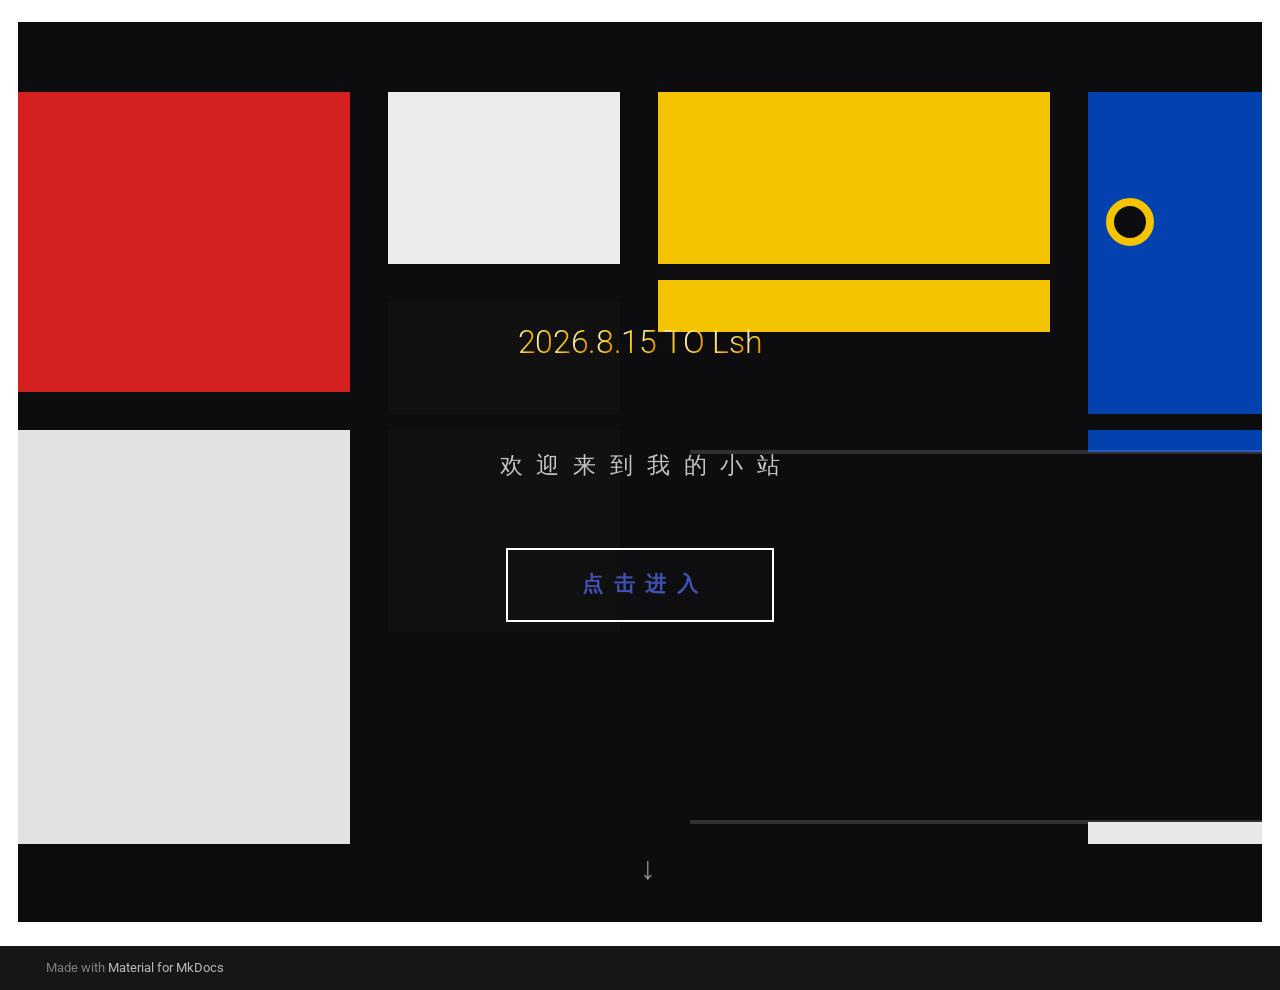
==== commit 4418bbb8: "deploy: 0d9ab913e22170076e5ce14a9a3790209c850efa" ====
--- a/index.html
+++ b/index.html
@@ -8,8 +8,6 @@
       
       
       
-      
-        <link rel="next" href="photo/me/">
       
       
         
@@ -112,7 +110,7 @@
         <div class="md-header__topic" data-md-component="header-topic">
           <span class="md-ellipsis">
             
-              主页
+              Home
             
           </span>
         </div>
@@ -207,17 +205,10 @@
       
   
   
-    
-  
-  
-  
-    <li class="md-nav__item md-nav__item--active">
-      
-      <input class="md-nav__toggle md-toggle" type="checkbox" id="__toc">
-      
-      
-      
-      <a href="." class="md-nav__link md-nav__link--active">
+  
+  
+    <li class="md-nav__item">
+      <a href="home/" class="md-nav__link">
         
   
   
@@ -233,7 +224,6 @@
   
 
       </a>
-      
     </li>
   
 
@@ -307,6 +297,33 @@
     
   
     致好友寄语
+  
+
+    
+  </span>
+  
+  
+
+      </a>
+    </li>
+  
+
+    
+      
+      
+  
+  
+  
+  
+    <li class="md-nav__item">
+      <a href="message/guestbook/" class="md-nav__link">
+        
+  
+  
+  <span class="md-ellipsis">
+    
+  
+    留言板
   
 
     
@@ -356,22 +373,24 @@
 
 
 
-  <h1>主页</h1>
-
-<div class="mondrian-grid">
-  <a class="mondrian-tile red" href="photo/me/">
-    <span class="tile-label">我的相册</span>
-  </a>
-  <a class="mondrian-tile blue" href="photo/friend/">
-    <span class="tile-label">好友相册</span>
-  </a>
-  <a class="mondrian-tile white-link" href="./">
-    <span class="tile-label">主页</span>
-  </a>
-  <a class="mondrian-tile yellow" href="message/to_friend/">
-    <span class="tile-label">致好友寄语</span>
-  </a>
-  <div class="mondrian-tile white"></div>
+<div class="welcome-page">
+
+  <div class="welcome-bg"></div>
+
+  <div class="welcome-content">
+    <!--
+      艺术字：直接修改下面这个标题里的文字即可（例如改成你喜欢的日期/昵称）。
+      背景图：把 docs/images/welcome/bg.svg 换成你自己的图片即可（支持 jpg/png），保持文件名不变。
+    -->
+    <h1 class="welcome-title" id="welcome-title">2026.8.15 TO Lsh</h1>
+
+    <p class="welcome-sub">欢迎来到我的小站</p>
+
+    <a class="welcome-enter" href="home/" id="welcome-enter">点击进入</a>
+  </div>
+
+    <div class="welcome-hint"><span class="welcome-arrow">↓</span></div>
+
 </div>
 
 
@@ -408,30 +427,6 @@
       
         <footer class="md-footer">
   
-    
-      
-        
-      
-      <nav class="md-footer__inner md-grid" aria-label="页脚">
-        
-        
-          
-          <a href="photo/me/" class="md-footer__link md-footer__link--next" aria-label="下一页: 我的相册">
-            <div class="md-footer__title">
-              <span class="md-footer__direction">
-                下一页
-              </span>
-              <div class="md-ellipsis">
-                我的相册
-              </div>
-            </div>
-            <div class="md-footer__button md-icon">
-              
-              <svg xmlns="http://www.w3.org/2000/svg" viewBox="0 0 24 24"><path d="M4 11v2h12l-5.5 5.5 1.42 1.42L19.84 12l-7.92-7.92L10.5 5.5 16 11z"></path></svg>
-            </div>
-          </a>
-        
-      </nav>
     
   
   <div class="md-footer-meta md-typeset">
@@ -459,10 +454,16 @@
     
       
       
-      <script id="__config" type="application/json">{"annotate": null, "base": ".", "features": ["navigation.top", "navigation.footer"], "search": "assets/javascripts/workers/search.2c215733.min.js", "tags": null, "translations": {"clipboard.copied": "\u5df2\u590d\u5236", "clipboard.copy": "\u590d\u5236", "search.result.more.one": "\u5728\u8be5\u9875\u4e0a\u8fd8\u6709 1 \u4e2a\u7b26\u5408\u6761\u4ef6\u7684\u7ed3\u679c", "search.result.more.other": "\u5728\u8be5\u9875\u4e0a\u8fd8\u6709 # \u4e2a\u7b26\u5408\u6761\u4ef6\u7684\u7ed3\u679c", "search.result.none": "\u6ca1\u6709\u627e\u5230\u7b26\u5408\u6761\u4ef6\u7684\u7ed3\u679c", "search.result.one": "\u627e\u5230 1 \u4e2a\u7b26\u5408\u6761\u4ef6\u7684\u7ed3\u679c", "search.result.other": "# \u4e2a\u7b26\u5408\u6761\u4ef6\u7684\u7ed3\u679c", "search.result.placeholder": "\u952e\u5165\u4ee5\u5f00\u59cb\u641c\u7d22", "search.result.term.missing": "\u7f3a\u5c11", "select.version": "\u9009\u62e9\u5f53\u524d\u7248\u672c"}, "version": null}</script>
+      <script id="__config" type="application/json">{"annotate": null, "base": ".", "features": ["header.autohide", "navigation.top", "navigation.footer"], "search": "assets/javascripts/workers/search.2c215733.min.js", "tags": null, "translations": {"clipboard.copied": "\u5df2\u590d\u5236", "clipboard.copy": "\u590d\u5236", "search.result.more.one": "\u5728\u8be5\u9875\u4e0a\u8fd8\u6709 1 \u4e2a\u7b26\u5408\u6761\u4ef6\u7684\u7ed3\u679c", "search.result.more.other": "\u5728\u8be5\u9875\u4e0a\u8fd8\u6709 # \u4e2a\u7b26\u5408\u6761\u4ef6\u7684\u7ed3\u679c", "search.result.none": "\u6ca1\u6709\u627e\u5230\u7b26\u5408\u6761\u4ef6\u7684\u7ed3\u679c", "search.result.one": "\u627e\u5230 1 \u4e2a\u7b26\u5408\u6761\u4ef6\u7684\u7ed3\u679c", "search.result.other": "# \u4e2a\u7b26\u5408\u6761\u4ef6\u7684\u7ed3\u679c", "search.result.placeholder": "\u952e\u5165\u4ee5\u5f00\u59cb\u641c\u7d22", "search.result.term.missing": "\u7f3a\u5c11", "select.version": "\u9009\u62e9\u5f53\u524d\u7248\u672c"}, "version": null}</script>
     
     
       <script src="assets/javascripts/bundle.d7400e89.min.js"></script>
+      
+        <script src="javascripts/welcome.js"></script>
+      
+        <script src="javascripts/guestbook.js"></script>
+      
+        <script src="javascripts/header.js"></script>
       
     
   
--- a/stylesheets/extra.css
+++ b/stylesheets/extra.css
@@ -5,14 +5,15 @@
   background: #ffffff !important;
 }
 
-/* ---- 主页:蒙德里安几何导航 ---- */
+/* ---- 主页:蒙德里安几何导航 ----
+   黑缝用固定宽度的空白轨道实现，因此不同位置的黑线宽度不同 */
 .mondrian-grid {
   display: grid;
-  grid-template-columns: 1fr 1fr 1fr 1fr;
-  grid-template-rows: repeat(7, 1fr);
-  gap: 10px;
+  grid-template-columns: 1.5fr 14px 1.7fr 18px 0.7fr 12px 0.6fr 22px 1.9fr;
+  grid-template-rows: 0.4fr 12px 0.3fr 16px 1.1fr 14px 1.0fr 18px 0.8fr 12px 1.3fr 20px 0.9fr;
+  gap: 0;
   background: #000000;
-  border: 10px solid #000000;
+  border: 20px solid #000000;
   box-sizing: border-box;
   height: 78vh;
   min-height: 520px;
@@ -27,41 +28,63 @@
   border-radius: 0;
   background: #ffffff;
   color: #111111;
-  transition: none;
-}
-
-.mondrian-tile:hover {
-  background: #000000 !important;
-  color: #ffffff !important;
+}
+
+a.mondrian-tile {
+  transition: transform 0.25s ease;
+}
+
+a.mondrian-tile:hover {
+  transform: scale(1.03);
+  text-decoration: none;
+}
+
+a.mondrian-tile.red:hover,
+a.mondrian-tile.blue:hover {
+  color: #ffffff;
+}
+
+a.mondrian-tile.white-link:hover {
+  color: #111111;
+  background: #f2f2f2;
+}
+
+a.mondrian-tile.yellow:hover {
+  color: #111111;
 }
 
 .tile-label {
-  font-size: 1.5rem;
+  font-size: 1.4rem;
   font-weight: 700;
   letter-spacing: 0.3em;
   text-indent: 0.3em;
 }
 
+/* ---- 功能色块 ---- */
 .mondrian-tile.red {
   background: #d42020;
   color: #ffffff;
-  grid-area: 1 / 1 / 5 / 3;
+  grid-area: 1 / 1 / 10 / 4;
 }
 
 .mondrian-tile.red .tile-label {
-  font-size: 2rem;
+  font-size: 2.4rem;
 }
 
 .mondrian-tile.blue {
   background: #0341ae;
   color: #ffffff;
-  grid-area: 1 / 4 / 3 / 5;
+  grid-area: 1 / 9 / 6 / 10;
+}
+
+.mondrian-tile.blue .tile-label {
+  font-size: 2rem;
 }
 
 .mondrian-tile.yellow {
   background: #f5c400;
   color: #111111;
-  grid-area: 5 / 1 / 7 / 3;
+  grid-area: 5 / 5 / 10 / 8;
 }
 
 .mondrian-tile.yellow .tile-label {
@@ -71,17 +94,89 @@
 .mondrian-tile.white-link {
   background: #ffffff;
   color: #111111;
-  grid-area: 3 / 4 / 5 / 5;
-}
-
-.mondrian-tile.white {
-  grid-area: 5 / 3 / 7 / 5;
+  grid-area: 11 / 1 / 14 / 2;
+}
+
+.mondrian-tile.white-link .tile-label {
+  font-size: 1.8rem;
+}
+
+/* ---- 文字色块 ---- */
+.mondrian-tile.red-text {
+  background: #ffffff;
+  color: #111111;
+  grid-area: 11 / 3 / 14 / 8;
+}
+
+.mondrian-tile.red-text .tile-text {
+  font-size: 1.2rem;
+  font-weight: 700;
+  letter-spacing: 0.15em;
+  line-height: 1.9;
+  text-align: center;
+}
+
+/* ---- 装饰白条 ---- */
+.mondrian-tile.strip-a {
+  grid-area: 1 / 5 / 2 / 6;
+  animation: pulse-soft 3.5s ease-in-out infinite;
+}
+
+.mondrian-tile.strip-b {
+  grid-area: 3 / 5 / 4 / 6;
+  animation: pulse-soft 3.5s ease-in-out 1.2s infinite;
+}
+
+.mondrian-tile.strip-d1 {
+  grid-area: 1 / 7 / 2 / 8;
+  animation: pulse-soft 3.5s ease-in-out 1.8s infinite;
+}
+
+.mondrian-tile.strip-d2 {
+  grid-area: 3 / 7 / 4 / 8;
+  animation: pulse-soft 3.5s ease-in-out 2.4s infinite;
+}
+
+@keyframes pulse-soft {
+  0%,
+  100% {
+    transform: scale(1);
+  }
+  50% {
+    transform: scale(1.05);
+  }
+}
+
+/* ---- 最右:白色横版日期块 ---- */
+.mondrian-tile.side-block {
+  grid-area: 7 / 9 / 14 / 10;
+  display: flex;
+  flex-direction: column;
+  align-items: center;
+  justify-content: center;
+  gap: 0.5rem;
+}
+
+.side-block .tile-date {
+  font-size: 2.2rem;
+  font-weight: 900;
+  color: #111111;
+  letter-spacing: 0.06em;
+}
+
+.side-block .tile-sub {
+  font-size: 1rem;
+  color: #888888;
+  letter-spacing: 0.35em;
+  text-indent: 0.35em;
 }
 
 @media (max-width: 768px) {
   .mondrian-grid {
     grid-template-columns: 1fr 1fr;
-    grid-template-rows: repeat(8, 1fr);
+    grid-template-rows: repeat(7, 1fr);
+    gap: 12px;
+    border: 12px solid #000000;
     height: auto;
     min-height: 90vh;
   }
@@ -91,19 +186,36 @@
   }
 
   .mondrian-tile.blue {
-    grid-area: 4 / 1 / 5 / 2;
+    grid-area: 4 / 1 / 5 / 3;
+  }
+
+  .mondrian-tile.yellow {
+    grid-area: 5 / 1 / 6 / 3;
   }
 
   .mondrian-tile.white-link {
-    grid-area: 4 / 2 / 5 / 3;
-  }
-
-  .mondrian-tile.yellow {
-    grid-area: 5 / 1 / 7 / 2;
-  }
-
-  .mondrian-tile.white {
-    grid-area: 5 / 2 / 7 / 3;
+    grid-area: 6 / 1 / 7 / 3;
+  }
+
+  .mondrian-tile.red-text {
+    grid-area: 7 / 1 / 8 / 2;
+  }
+
+  .mondrian-tile.side-block {
+    grid-area: 7 / 2 / 8 / 3;
+  }
+
+  .mondrian-tile.red .tile-label,
+  .mondrian-tile.blue .tile-label,
+  .mondrian-tile.white-link .tile-label {
+    font-size: 1.5rem;
+  }
+
+  .mondrian-tile.strip-a,
+  .mondrian-tile.strip-b,
+  .mondrian-tile.strip-d1,
+  .mondrian-tile.strip-d2 {
+    display: none;
   }
 }
 
@@ -182,3 +294,359 @@
   text-align: right;
   color: #888888;
 }
+
+/* ---- 欢迎页:全屏背景 + 艺术字 ---- */
+.welcome-page {
+  position: relative;
+  height: 100vh;
+  min-height: 560px;
+  margin: -1.4rem -1.4rem 0;
+  overflow: hidden;
+  background: #0d0d10;
+}
+
+.welcome-bg {
+  position: absolute;
+  inset: 0;
+  background: url("../images/welcome/bg.svg") center / cover no-repeat;
+}
+
+.welcome-page.welcome-leaving {
+  animation: welcome-fade 0.6s ease forwards;
+}
+
+@keyframes welcome-fade {
+  to {
+    opacity: 0;
+    transform: scale(1.04);
+  }
+}
+
+.welcome-content {
+  position: relative;
+  z-index: 2;
+  height: 100%;
+  display: flex;
+  flex-direction: column;
+  align-items: center;
+  justify-content: center;
+  gap: 2.2rem;
+  text-align: center;
+}
+
+.welcome-title {
+  margin: 0;
+  font-size: clamp(2.2rem, 6vw, 4.6rem);
+  font-weight: 900;
+  letter-spacing: 0.12em;
+  line-height: 1.25;
+  color: transparent;
+  -webkit-background-clip: text;
+  background-clip: text;
+}
+
+.welcome-char {
+  display: inline-block;
+  white-space: pre;
+  background: linear-gradient(100deg, #ffffff 0%, #f5c400 25%, #d42020 50%, #0341ae 75%, #ffffff 100%);
+  background-size: 300% 100%;
+  -webkit-background-clip: text;
+  background-clip: text;
+  color: transparent;
+  animation:
+    welcome-float 3.2s ease-in-out var(--d, 0s) infinite,
+    welcome-hue 10s linear infinite;
+}
+
+@keyframes welcome-float {
+  0%,
+  100% {
+    transform: translateY(0);
+  }
+  50% {
+    transform: translateY(-0.35em);
+  }
+}
+
+@keyframes welcome-hue {
+  from {
+    background-position: 0% 50%;
+  }
+  to {
+    background-position: 300% 50%;
+  }
+}
+
+.welcome-sub {
+  margin: 0;
+  font-size: clamp(0.9rem, 2vw, 1.15rem);
+  letter-spacing: 0.6em;
+  text-indent: 0.6em;
+  color: rgba(255, 255, 255, 0.75);
+  animation: welcome-fade-in 1.2s ease 1s both;
+}
+
+.welcome-enter {
+  margin-top: 1rem;
+  padding: 0.9rem 3.2rem;
+  font-size: 1.05rem;
+  font-weight: 700;
+  letter-spacing: 0.5em;
+  text-indent: 0.5em;
+  color: #ffffff;
+  background: rgba(17, 17, 17, 0.55);
+  border: 2px solid #ffffff;
+  cursor: pointer;
+  text-decoration: none;
+  animation:
+    welcome-fade-in 1.2s ease 1.6s both,
+    welcome-pulse 2.4s ease-in-out 2.6s infinite;
+}
+
+.welcome-enter:hover {
+  background: #ffffff;
+  color: #111111;
+}
+
+@keyframes welcome-fade-in {
+  from {
+    opacity: 0;
+    transform: translateY(0.8rem);
+  }
+  to {
+    opacity: 1;
+    transform: translateY(0);
+  }
+}
+
+@keyframes welcome-pulse {
+  0%,
+  100% {
+    box-shadow: 0 0 0 0 rgba(255, 255, 255, 0.45);
+  }
+  50% {
+    box-shadow: 0 0 0 14px rgba(255, 255, 255, 0);
+  }
+}
+
+.welcome-hint {
+  position: absolute;
+  bottom: 1.4rem;
+  left: 50%;
+  transform: translateX(-50%);
+  z-index: 2;
+  color: rgba(255, 255, 255, 0.55);
+  animation: welcome-fade-in 1.2s ease 2.4s both;
+}
+
+.welcome-arrow {
+  display: block;
+  font-size: 1.6rem;
+  animation: welcome-bounce 1.6s ease-in-out infinite;
+}
+
+@keyframes welcome-bounce {
+  0%,
+  100% {
+    transform: translateY(0);
+  }
+  50% {
+    transform: translateY(0.5rem);
+  }
+}
+
+@media (max-width: 768px) {
+  .welcome-page {
+    margin: -1.4rem -1.4rem 0;
+  }
+
+  .welcome-title {
+    letter-spacing: 0.08em;
+  }
+}
+
+/* ---- 主页:仅显示方块图,隐藏返回顶部按钮 ---- */
+body.home-page .md-top {
+  display: none;
+}
+
+/* ---- 主页:方块图在页面中水平垂直居中 ---- */
+body.home-page .md-content__inner {
+  display: flex;
+  min-height: 100vh;
+}
+
+body.home-page .mondrian-grid {
+  margin: auto;
+  width: 100%;
+  max-width: 1200px;
+}
+
+/* ---- 全局隐藏顶部栏(欢迎页/主页/板块页面均不显示顶栏) ---- */
+.md-header {
+  display: none;
+}
+
+/* ---- 搜索栏:正常状态下隐藏,悬停搜索区域时显示 ---- */
+.md-search__form {
+  opacity: 0;
+  pointer-events: none;
+  transition: opacity 0.2s ease;
+}
+
+.md-search:hover .md-search__form,
+.md-search:focus-within .md-search__form {
+  opacity: 1;
+  pointer-events: auto;
+}
+
+/* ---- 留言板 ---- */
+.guestbook {
+  max-width: 40rem;
+  margin: 2rem auto;
+}
+
+.guestbook-form {
+  display: flex;
+  flex-direction: column;
+  gap: 0.9rem;
+  padding: 1.4rem;
+  background: #ffffff;
+  border: 4px solid #111111;
+}
+
+.guestbook-form input,
+.guestbook-form textarea {
+  font: inherit;
+  padding: 0.7rem 0.9rem;
+  border: 2px solid #111111;
+  border-radius: 0;
+  background: #ffffff;
+  color: #111111;
+  resize: vertical;
+}
+
+.guestbook-form input:focus,
+.guestbook-form textarea:focus {
+  outline: none;
+  border-color: #d42020;
+}
+
+.guestbook-submit {
+  align-self: flex-end;
+  padding: 0.7rem 2.2rem;
+  font: inherit;
+  font-weight: 700;
+  letter-spacing: 0.3em;
+  text-indent: 0.3em;
+  color: #ffffff;
+  background: #111111;
+  border: 2px solid #111111;
+  cursor: pointer;
+}
+
+.guestbook-submit:hover {
+  background: #ffffff;
+  color: #111111;
+}
+
+.guestbook-list {
+  margin-top: 2rem;
+  display: flex;
+  flex-direction: column;
+  gap: 1rem;
+}
+
+.guestbook-empty {
+  padding: 2rem;
+  text-align: center;
+  color: #888888;
+  border: 2px dashed #cccccc;
+}
+
+.guestbook-card {
+  padding: 1rem 1.2rem;
+  background: #ffffff;
+  border: 3px solid #111111;
+  border-top-width: 10px;
+}
+
+.guestbook-card.red {
+  border-top-color: #d42020;
+}
+
+.guestbook-card.blue {
+  border-top-color: #0341ae;
+}
+
+.guestbook-card.yellow {
+  border-top-color: #f5c400;
+}
+
+.guestbook-card-head {
+  display: flex;
+  align-items: baseline;
+  justify-content: space-between;
+  gap: 1rem;
+  margin-bottom: 0.5rem;
+}
+
+.guestbook-card-name {
+  font-weight: 700;
+  color: #111111;
+}
+
+.guestbook-card-time {
+  font-size: 0.8rem;
+  color: #888888;
+}
+
+.guestbook-card-text {
+  color: #333333;
+  line-height: 1.7;
+  white-space: pre-wrap;
+  word-break: break-word;
+}
+
+/* ---- 顶部导航：隐藏式 + 蒙德里安风格 ----
+   配合 mkdocs.yml 中 header.autohide：向下滚动隐藏，向上滚动显示 */
+.md-header {
+  background: #000000;
+  color: #ffffff;
+  box-shadow: none;
+}
+
+.md-header__title {
+  color: #ffffff;
+  font-weight: 900;
+  letter-spacing: 0.18em;
+  text-indent: 0.18em;
+}
+
+.md-header__topic {
+  color: #ffffff;
+}
+
+.md-header__button {
+  color: #ffffff;
+}
+
+.md-header__button:hover {
+  color: #ffffff;
+  opacity: 0.75;
+}
+
+.md-logo {
+  margin: 0.3rem 0.4rem 0.3rem 0.3rem;
+  padding: 0.35rem;
+  background: #d42020;
+  color: #ffffff;
+}
+
+/* 全局强调色改为蒙德里安红 */
+:root {
+  --md-accent-fg-color: #d42020;
+  --md-accent-fg-color--transparent: rgba(212, 32, 32, 0.12);
+  --md-accent-bg-color: #d42020;
+  --md-accent-bg-color--transparent: rgba(212, 32, 32, 0.9);
+}
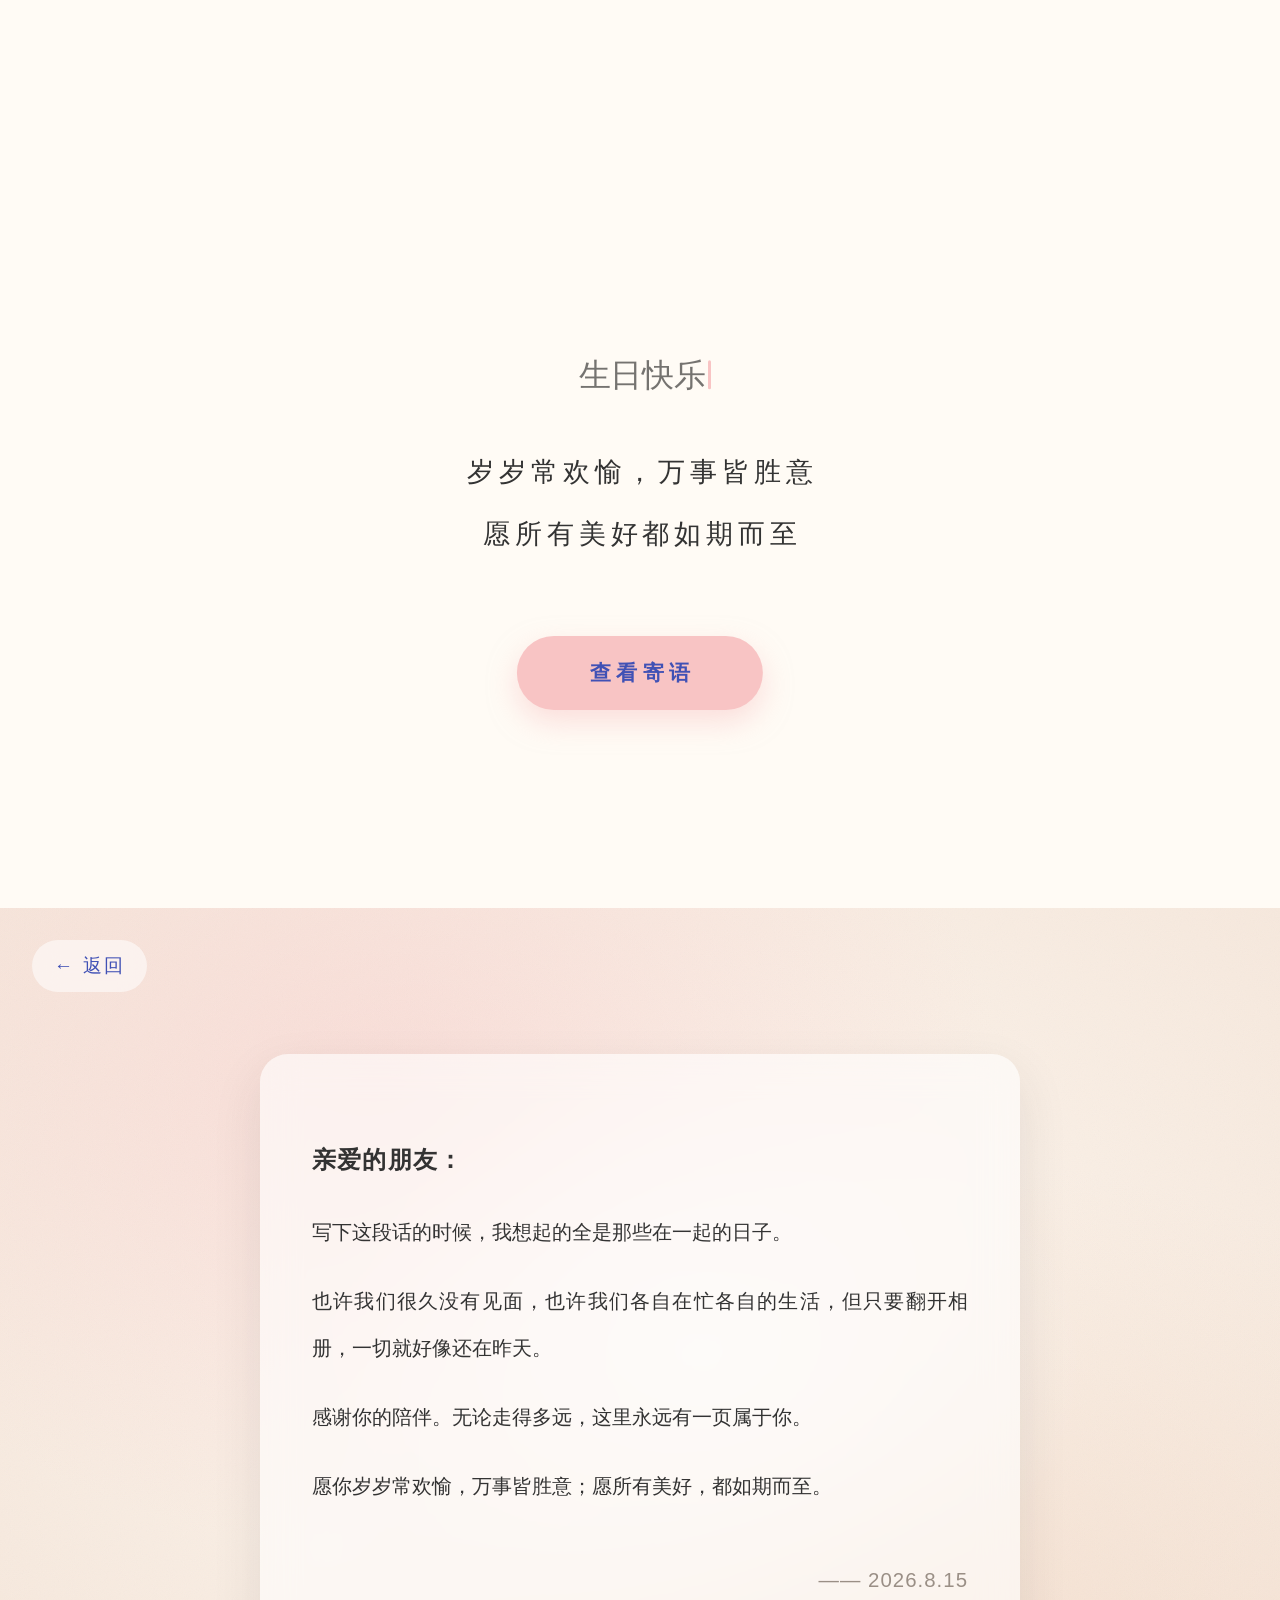
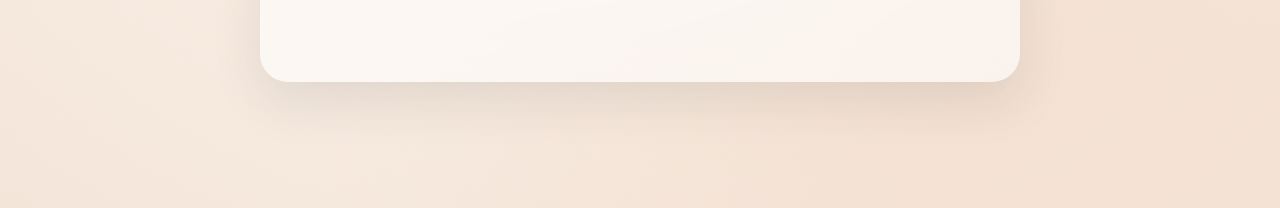
==== commit 54482b7c: "deploy: 2a273ca18daa8f6a383321465c5dfde039eec4a6" ====
--- a/index.html
+++ b/index.html
@@ -110,7 +110,7 @@
         <div class="md-header__topic" data-md-component="header-topic">
           <span class="md-ellipsis">
             
-              Home
+              主页
             
           </span>
         </div>
@@ -205,10 +205,17 @@
       
   
   
-  
-  
-    <li class="md-nav__item">
-      <a href="home/" class="md-nav__link">
+    
+  
+  
+  
+    <li class="md-nav__item md-nav__item--active">
+      
+      <input class="md-nav__toggle md-toggle" type="checkbox" id="__toc">
+      
+      
+      
+      <a href="." class="md-nav__link md-nav__link--active">
         
   
   
@@ -224,114 +231,7 @@
   
 
       </a>
-    </li>
-  
-
-    
-      
-      
-  
-  
-  
-  
-    <li class="md-nav__item">
-      <a href="photo/me/" class="md-nav__link">
-        
-  
-  
-  <span class="md-ellipsis">
-    
-  
-    我的相册
-  
-
-    
-  </span>
-  
-  
-
-      </a>
-    </li>
-  
-
-    
-      
-      
-  
-  
-  
-  
-    <li class="md-nav__item">
-      <a href="photo/friend/" class="md-nav__link">
-        
-  
-  
-  <span class="md-ellipsis">
-    
-  
-    好友相册
-  
-
-    
-  </span>
-  
-  
-
-      </a>
-    </li>
-  
-
-    
-      
-      
-  
-  
-  
-  
-    <li class="md-nav__item">
-      <a href="message/to_friend/" class="md-nav__link">
-        
-  
-  
-  <span class="md-ellipsis">
-    
-  
-    致好友寄语
-  
-
-    
-  </span>
-  
-  
-
-      </a>
-    </li>
-  
-
-    
-      
-      
-  
-  
-  
-  
-    <li class="md-nav__item">
-      <a href="message/guestbook/" class="md-nav__link">
-        
-  
-  
-  <span class="md-ellipsis">
-    
-  
-    留言板
-  
-
-    
-  </span>
-  
-  
-
-      </a>
+      
     </li>
   
 
@@ -373,23 +273,46 @@
 
 
 
-<div class="welcome-page">
-
-  <div class="welcome-bg"></div>
-
-  <div class="welcome-content">
-    <!--
-      艺术字：直接修改下面这个标题里的文字即可（例如改成你喜欢的日期/昵称）。
-      背景图：把 docs/images/welcome/bg.svg 换成你自己的图片即可（支持 jpg/png），保持文件名不变。
-    -->
-    <h1 class="welcome-title" id="welcome-title">2026.8.15 TO Lsh</h1>
-
-    <p class="welcome-sub">欢迎来到我的小站</p>
-
-    <a class="welcome-enter" href="home/" id="welcome-enter">点击进入</a>
+<!-- ============================================================
+     主页：占满一屏，内容垂直水平居中
+     ============================================================ --><div class="home" id="home">
+
+  <!-- 主文案：「生日快乐」，打字机效果逐字显现（文字直接改这里） -->
+  <h1 class="home-title" id="home-title">生日快乐</h1>
+
+  <!-- 副文案：依次延迟 0.5s 淡入并轻微上浮 -->
+  <p class="home-sub sub-1">岁岁常欢愉，万事皆胜意</p>
+  <p class="home-sub sub-2">愿所有美好都如期而至</p>
+
+  <!-- 按钮：点击后平滑滚动到下方寄语模块 -->
+  <a class="home-enter" href="#message">查看寄语</a>
+
+</div>
+
+<!-- ============================================================
+     寄语模块：占满一屏，支持背景图
+     背景图替换位置见 docs/stylesheets/extra.css 中
+     .message-section 的 background 属性（有醒目注释标注）
+     ============================================================ -->
+<div class="message-section" id="message">
+
+  <!-- 返回按钮：点击后平滑滚动回主页 -->
+  <a class="msg-back" href="#home">← 返回</a>
+
+  <!-- 磨砂玻璃卡片：寄语正文在此编辑（可继续添加多行 <p>） -->
+  <div class="msg-card">
+    <p class="msg-head">亲爱的朋友：</p>
+
+    <p>写下这段话的时候，我想起的全是那些在一起的日子。</p>
+
+    <p>也许我们很久没有见面，也许我们各自在忙各自的生活，但只要翻开相册，一切就好像还在昨天。</p>
+
+    <p>感谢你的陪伴。无论走得多远，这里永远有一页属于你。</p>
+
+    <p>愿你岁岁常欢愉，万事皆胜意；愿所有美好，都如期而至。</p>
+
+    <p class="msg-sign">—— 2026.8.15</p>
   </div>
-
-    <div class="welcome-hint"><span class="welcome-arrow">↓</span></div>
 
 </div>
 
@@ -459,11 +382,7 @@
     
       <script src="assets/javascripts/bundle.d7400e89.min.js"></script>
       
-        <script src="javascripts/welcome.js"></script>
-      
-        <script src="javascripts/guestbook.js"></script>
-      
-        <script src="javascripts/header.js"></script>
+        <script src="javascripts/home.js"></script>
       
     
   
--- a/stylesheets/extra.css
+++ b/stylesheets/extra.css
@@ -1,652 +1,305 @@
+/* ============================================================
+   奶油极简治愈风 · 主页 + 寄语模块
+   主色：#FFFBF5 奶白   辅色：#F8C4C4 低饱和暖粉   文字：#333333 深灰
+   设计原则：全圆角 · 大留白 · 柔和缓动 · 移动端优先
+   ============================================================ */
+
+:root {
+  --cream: #FFFBF5;
+  --pink: #F8C4C4;
+  --pink-deep: #EFA9A9;
+  --text: #333333;
+  --muted: #9A8F86;
+  --md-default-bg-color: #FFFBF5;
+  --md-default-fg-color: #333333;
+}
+
+html {
+  scroll-behavior: smooth;
+}
+
+html,
+body {
+  overflow-x: hidden;
+  max-width: 100%;
+}
+
+body {
+  background: var(--cream);
+  font-family: "PingFang SC", "Hiragino Sans GB", "Microsoft YaHei", "Noto Sans SC", sans-serif;
+  -webkit-tap-highlight-color: transparent;
+}
+
+/* ---- 隐藏 Material 系统元素：顶栏 / 目录 / 页脚 ---- */
+.md-header,
+.md-top,
+.md-footer,
+.md-sidebar,
+.md-nav {
+  display: none !important;
+}
+
 .md-main,
 .md-main__inner,
 .md-content,
-.md-content__inner {
-  background: #ffffff !important;
-}
-
-/* ---- 主页:蒙德里安几何导航 ----
-   黑缝用固定宽度的空白轨道实现，因此不同位置的黑线宽度不同 */
-.mondrian-grid {
-  display: grid;
-  grid-template-columns: 1.5fr 14px 1.7fr 18px 0.7fr 12px 0.6fr 22px 1.9fr;
-  grid-template-rows: 0.4fr 12px 0.3fr 16px 1.1fr 14px 1.0fr 18px 0.8fr 12px 1.3fr 20px 0.9fr;
-  gap: 0;
-  background: #000000;
-  border: 20px solid #000000;
+.md-content__inner,
+.md-grid {
+  margin: 0 !important;
+  padding: 0 !important;
+  max-width: none !important;
+  background: transparent;
+}
+
+/* ============================================================
+   主页：一屏高度，内容垂直水平居中
+   ============================================================ */
+.home {
+  position: relative;
   box-sizing: border-box;
-  height: 78vh;
-  min-height: 520px;
-  margin: -1.4rem -1.4rem 0;
-}
-
-.mondrian-tile {
-  display: flex;
-  align-items: center;
-  justify-content: center;
-  text-decoration: none;
-  border-radius: 0;
-  background: #ffffff;
-  color: #111111;
-}
-
-a.mondrian-tile {
-  transition: transform 0.25s ease;
-}
-
-a.mondrian-tile:hover {
-  transform: scale(1.03);
-  text-decoration: none;
-}
-
-a.mondrian-tile.red:hover,
-a.mondrian-tile.blue:hover {
-  color: #ffffff;
-}
-
-a.mondrian-tile.white-link:hover {
-  color: #111111;
-  background: #f2f2f2;
-}
-
-a.mondrian-tile.yellow:hover {
-  color: #111111;
-}
-
-.tile-label {
-  font-size: 1.4rem;
-  font-weight: 700;
-  letter-spacing: 0.3em;
-  text-indent: 0.3em;
-}
-
-/* ---- 功能色块 ---- */
-.mondrian-tile.red {
-  background: #d42020;
-  color: #ffffff;
-  grid-area: 1 / 1 / 10 / 4;
-}
-
-.mondrian-tile.red .tile-label {
-  font-size: 2.4rem;
-}
-
-.mondrian-tile.blue {
-  background: #0341ae;
-  color: #ffffff;
-  grid-area: 1 / 9 / 6 / 10;
-}
-
-.mondrian-tile.blue .tile-label {
-  font-size: 2rem;
-}
-
-.mondrian-tile.yellow {
-  background: #f5c400;
-  color: #111111;
-  grid-area: 5 / 5 / 10 / 8;
-}
-
-.mondrian-tile.yellow .tile-label {
-  font-size: 1.6rem;
-}
-
-.mondrian-tile.white-link {
-  background: #ffffff;
-  color: #111111;
-  grid-area: 11 / 1 / 14 / 2;
-}
-
-.mondrian-tile.white-link .tile-label {
-  font-size: 1.8rem;
-}
-
-/* ---- 文字色块 ---- */
-.mondrian-tile.red-text {
-  background: #ffffff;
-  color: #111111;
-  grid-area: 11 / 3 / 14 / 8;
-}
-
-.mondrian-tile.red-text .tile-text {
-  font-size: 1.2rem;
-  font-weight: 700;
-  letter-spacing: 0.15em;
-  line-height: 1.9;
-  text-align: center;
-}
-
-/* ---- 装饰白条 ---- */
-.mondrian-tile.strip-a {
-  grid-area: 1 / 5 / 2 / 6;
-  animation: pulse-soft 3.5s ease-in-out infinite;
-}
-
-.mondrian-tile.strip-b {
-  grid-area: 3 / 5 / 4 / 6;
-  animation: pulse-soft 3.5s ease-in-out 1.2s infinite;
-}
-
-.mondrian-tile.strip-d1 {
-  grid-area: 1 / 7 / 2 / 8;
-  animation: pulse-soft 3.5s ease-in-out 1.8s infinite;
-}
-
-.mondrian-tile.strip-d2 {
-  grid-area: 3 / 7 / 4 / 8;
-  animation: pulse-soft 3.5s ease-in-out 2.4s infinite;
-}
-
-@keyframes pulse-soft {
-  0%,
-  100% {
-    transform: scale(1);
-  }
-  50% {
-    transform: scale(1.05);
-  }
-}
-
-/* ---- 最右:白色横版日期块 ---- */
-.mondrian-tile.side-block {
-  grid-area: 7 / 9 / 14 / 10;
+  min-height: 100vh;
+  min-height: 100svh;
   display: flex;
   flex-direction: column;
   align-items: center;
   justify-content: center;
-  gap: 0.5rem;
-}
-
-.side-block .tile-date {
-  font-size: 2.2rem;
-  font-weight: 900;
-  color: #111111;
-  letter-spacing: 0.06em;
-}
-
-.side-block .tile-sub {
-  font-size: 1rem;
-  color: #888888;
-  letter-spacing: 0.35em;
-  text-indent: 0.35em;
-}
-
-@media (max-width: 768px) {
-  .mondrian-grid {
-    grid-template-columns: 1fr 1fr;
-    grid-template-rows: repeat(7, 1fr);
-    gap: 12px;
-    border: 12px solid #000000;
-    height: auto;
-    min-height: 90vh;
-  }
-
-  .mondrian-tile.red {
-    grid-area: 1 / 1 / 4 / 3;
-  }
-
-  .mondrian-tile.blue {
-    grid-area: 4 / 1 / 5 / 3;
-  }
-
-  .mondrian-tile.yellow {
-    grid-area: 5 / 1 / 6 / 3;
-  }
-
-  .mondrian-tile.white-link {
-    grid-area: 6 / 1 / 7 / 3;
-  }
-
-  .mondrian-tile.red-text {
-    grid-area: 7 / 1 / 8 / 2;
-  }
-
-  .mondrian-tile.side-block {
-    grid-area: 7 / 2 / 8 / 3;
-  }
-
-  .mondrian-tile.red .tile-label,
-  .mondrian-tile.blue .tile-label,
-  .mondrian-tile.white-link .tile-label {
-    font-size: 1.5rem;
-  }
-
-  .mondrian-tile.strip-a,
-  .mondrian-tile.strip-b,
-  .mondrian-tile.strip-d1,
-  .mondrian-tile.strip-d2 {
-    display: none;
-  }
-}
-
-/* ---- 相册:单图居中 ---- */
-.photo-single {
-  margin: 1.5rem auto;
   text-align: center;
-}
-
-.photo-single img {
-  width: 100%;
-  height: auto;
-  display: block;
-}
-
-/* ---- 相册:多图并排 ---- */
-.photo-grid {
-  display: grid;
-  grid-template-columns: 1fr 1fr;
-  gap: 1rem;
-  margin: 1.5rem 0;
-}
-
-.photo-grid.three {
-  grid-template-columns: 1fr 1fr 1fr;
-}
-
-.photo-grid figure {
+  padding: 4rem 1.5rem;
+  background: var(--cream);
+}
+
+/* 主文案：字号最大，字体柔和，打字机逐字显现 */
+.home-title {
   margin: 0;
-}
-
-.photo-grid img {
-  width: 100%;
-  height: auto;
-  aspect-ratio: 4 / 3;
-  object-fit: cover;
-  display: block;
-}
-
-.photo-grid figcaption {
-  margin-top: 0.4rem;
-  font-size: 0.85rem;
-  color: #666666;
-  text-align: center;
-}
-
-@media (max-width: 768px) {
-  .photo-grid,
-  .photo-grid.three {
-    grid-template-columns: 1fr;
-  }
-}
-
-/* ---- 致好友寄语:宽松留白 ---- */
-.letter {
-  max-width: 34rem;
-  margin: 2rem auto;
-  padding: 2rem 1.5rem;
-  font-size: 1.1rem;
-  line-height: 2.4;
-  color: #333333;
-  text-align: justify;
-}
-
-.letter-head {
-  font-size: 1.15rem;
-  color: #111111;
-}
-
-.letter p {
-  margin: 1.2rem 0;
-}
-
-.letter-sign {
-  margin-top: 3rem;
-  text-align: right;
-  color: #888888;
-}
-
-/* ---- 欢迎页:全屏背景 + 艺术字 ---- */
-.welcome-page {
+  font-family: "Yuanti SC", "STYuanti", "YouYuan", "PingFang SC", sans-serif;
+  font-size: clamp(3rem, 12vw, 5rem);
+  font-weight: 600;
+  letter-spacing: 0.3em;
+  text-indent: 0.3em;
+  line-height: 1.5;
+  color: var(--text);
+  white-space: nowrap;
+}
+
+/* 打字机光标 */
+.home-title .caret {
+  display: inline-block;
+  width: 3px;
+  height: 0.92em;
+  margin-left: 0.08em;
+  vertical-align: baseline;
+  transform: translateY(0.1em);
+  background: var(--pink);
+  border-radius: 3px;
+  animation: caret-blink 1s steps(1) infinite;
+}
+
+@keyframes caret-blink {
+  50% {
+    opacity: 0;
+  }
+}
+
+/* 副文案：依次延迟 0.5s 淡入并轻微向上浮动 */
+.home-sub {
+  margin: 0.4rem 0 0;
+  font-size: clamp(1rem, 3.6vw, 1.35rem);
+  letter-spacing: 0.18em;
+  text-indent: 0.18em;
+  line-height: 2;
+  color: var(--text);
+  opacity: 0;
+  animation: sub-rise 0.7s cubic-bezier(0.22, 0.61, 0.36, 1) forwards;
+}
+
+.sub-1 {
+  animation-delay: 0.5s;
+}
+
+.sub-2 {
+  animation-delay: 1s;
+}
+
+@keyframes sub-rise {
+  from {
+    opacity: 0;
+    transform: translateY(14px);
+  }
+  to {
+    opacity: 1;
+    transform: translateY(0);
+  }
+}
+
+/* 跳转按钮：胶囊型，位于页面下方三分之一处 */
+.home-enter {
+  position: absolute;
+  left: 50%;
+  bottom: 22%;
+  transform: translateX(-50%);
+  padding: 1rem 3.4rem;
+  font-size: 1.05rem;
+  font-weight: 600;
+  letter-spacing: 0.25em;
+  text-indent: 0.25em;
+  color: #ffffff;
+  background: var(--pink);
+  border: none;
+  border-radius: 999px;
+  text-decoration: none;
+  cursor: pointer;
+  box-shadow: 0 12px 28px rgba(248, 196, 196, 0.5);
+  opacity: 0;
+  animation: btn-fade 0.7s ease 1.3s forwards;
+  transition:
+    transform 0.3s ease,
+    box-shadow 0.3s ease,
+    background 0.3s ease;
+  -webkit-tap-highlight-color: transparent;
+}
+
+@keyframes btn-fade {
+  to {
+    opacity: 1;
+  }
+}
+
+.home-enter:hover {
+  background: var(--pink-deep);
+  box-shadow: 0 16px 34px rgba(248, 196, 196, 0.6);
+}
+
+/* 点击：轻微缩放反馈 */
+.home-enter:active {
+  transform: translateX(-50%) scale(0.94);
+  box-shadow: 0 8px 18px rgba(248, 196, 196, 0.45);
+}
+
+/* ============================================================
+   寄语模块：一屏高度，可设置背景图
+   ※ 背景图替换位置：下方 .message-section 的 background 属性，
+     把 url("../images/letter/bg.svg") 换成你自己的图片路径即可
+     （支持 jpg / png / svg，建议使用低饱和柔光纹理图）
+   ============================================================ */
+.message-section {
   position: relative;
-  height: 100vh;
-  min-height: 560px;
-  margin: -1.4rem -1.4rem 0;
-  overflow: hidden;
-  background: #0d0d10;
-}
-
-.welcome-bg {
-  position: absolute;
-  inset: 0;
-  background: url("../images/welcome/bg.svg") center / cover no-repeat;
-}
-
-.welcome-page.welcome-leaving {
-  animation: welcome-fade 0.6s ease forwards;
-}
-
-@keyframes welcome-fade {
-  to {
-    opacity: 0;
-    transform: scale(1.04);
-  }
-}
-
-.welcome-content {
-  position: relative;
-  z-index: 2;
-  height: 100%;
+  box-sizing: border-box;
+  min-height: 100vh;
+  min-height: 100svh;
   display: flex;
   flex-direction: column;
   align-items: center;
   justify-content: center;
-  gap: 2.2rem;
-  text-align: center;
-}
-
-.welcome-title {
-  margin: 0;
-  font-size: clamp(2.2rem, 6vw, 4.6rem);
-  font-weight: 900;
+  padding: 5rem 1.5rem 4rem;
+  /* ↓↓↓↓ 背景图替换位置：修改 url(...) 中的路径即可 ↓↓↓↓ */
+  background: url("../images/letter/bg.svg") center / cover no-repeat;
+  /* ↑↑↑↑ 背景图替换位置 ↑↑↑↑ */
+  background-color: #f7efe9;
+}
+
+/* 返回按钮：左上角文字按钮 */
+.msg-back {
+  position: absolute;
+  top: 1.6rem;
+  left: 1.6rem;
+  padding: 0.55rem 1.1rem;
+  font-size: 0.95rem;
   letter-spacing: 0.12em;
-  line-height: 1.25;
-  color: transparent;
-  -webkit-background-clip: text;
-  background-clip: text;
-}
-
-.welcome-char {
-  display: inline-block;
-  white-space: pre;
-  background: linear-gradient(100deg, #ffffff 0%, #f5c400 25%, #d42020 50%, #0341ae 75%, #ffffff 100%);
-  background-size: 300% 100%;
-  -webkit-background-clip: text;
-  background-clip: text;
-  color: transparent;
-  animation:
-    welcome-float 3.2s ease-in-out var(--d, 0s) infinite,
-    welcome-hue 10s linear infinite;
-}
-
-@keyframes welcome-float {
-  0%,
-  100% {
-    transform: translateY(0);
-  }
-  50% {
-    transform: translateY(-0.35em);
-  }
-}
-
-@keyframes welcome-hue {
-  from {
-    background-position: 0% 50%;
-  }
-  to {
-    background-position: 300% 50%;
-  }
-}
-
-.welcome-sub {
-  margin: 0;
-  font-size: clamp(0.9rem, 2vw, 1.15rem);
-  letter-spacing: 0.6em;
-  text-indent: 0.6em;
-  color: rgba(255, 255, 255, 0.75);
-  animation: welcome-fade-in 1.2s ease 1s both;
-}
-
-.welcome-enter {
-  margin-top: 1rem;
-  padding: 0.9rem 3.2rem;
-  font-size: 1.05rem;
-  font-weight: 700;
-  letter-spacing: 0.5em;
-  text-indent: 0.5em;
-  color: #ffffff;
-  background: rgba(17, 17, 17, 0.55);
-  border: 2px solid #ffffff;
-  cursor: pointer;
+  color: var(--text);
+  background: rgba(255, 255, 255, 0.55);
+  backdrop-filter: blur(12px);
+  -webkit-backdrop-filter: blur(12px);
+  border-radius: 999px;
   text-decoration: none;
-  animation:
-    welcome-fade-in 1.2s ease 1.6s both,
-    welcome-pulse 2.4s ease-in-out 2.6s infinite;
-}
-
-.welcome-enter:hover {
-  background: #ffffff;
-  color: #111111;
-}
-
-@keyframes welcome-fade-in {
-  from {
-    opacity: 0;
-    transform: translateY(0.8rem);
-  }
-  to {
-    opacity: 1;
-    transform: translateY(0);
-  }
-}
-
-@keyframes welcome-pulse {
-  0%,
-  100% {
-    box-shadow: 0 0 0 0 rgba(255, 255, 255, 0.45);
-  }
-  50% {
-    box-shadow: 0 0 0 14px rgba(255, 255, 255, 0);
-  }
-}
-
-.welcome-hint {
-  position: absolute;
-  bottom: 1.4rem;
-  left: 50%;
-  transform: translateX(-50%);
-  z-index: 2;
-  color: rgba(255, 255, 255, 0.55);
-  animation: welcome-fade-in 1.2s ease 2.4s both;
-}
-
-.welcome-arrow {
-  display: block;
-  font-size: 1.6rem;
-  animation: welcome-bounce 1.6s ease-in-out infinite;
-}
-
-@keyframes welcome-bounce {
-  0%,
-  100% {
-    transform: translateY(0);
-  }
-  50% {
-    transform: translateY(0.5rem);
-  }
-}
-
-@media (max-width: 768px) {
-  .welcome-page {
-    margin: -1.4rem -1.4rem 0;
-  }
-
-  .welcome-title {
-    letter-spacing: 0.08em;
-  }
-}
-
-/* ---- 主页:仅显示方块图,隐藏返回顶部按钮 ---- */
-body.home-page .md-top {
-  display: none;
-}
-
-/* ---- 主页:方块图在页面中水平垂直居中 ---- */
-body.home-page .md-content__inner {
-  display: flex;
-  min-height: 100vh;
-}
-
-body.home-page .mondrian-grid {
-  margin: auto;
+  transition:
+    background 0.3s ease,
+    transform 0.3s ease;
+  -webkit-tap-highlight-color: transparent;
+}
+
+.msg-back:hover {
+  background: rgba(255, 255, 255, 0.85);
+}
+
+.msg-back:active {
+  transform: scale(0.94);
+}
+
+/* 磨砂玻璃卡片：寄语正文 */
+.msg-card {
+  box-sizing: border-box;
   width: 100%;
-  max-width: 1200px;
-}
-
-/* ---- 全局隐藏顶部栏(欢迎页/主页/板块页面均不显示顶栏) ---- */
-.md-header {
-  display: none;
-}
-
-/* ---- 搜索栏:正常状态下隐藏,悬停搜索区域时显示 ---- */
-.md-search__form {
+  max-width: 38rem;
+  padding: 2.8rem 2.6rem;
+  font-size: 1.02rem;
+  line-height: 2.3;
+  color: var(--text);
+  text-align: justify;
+  background: rgba(255, 255, 255, 0.6);
+  backdrop-filter: blur(18px);
+  -webkit-backdrop-filter: blur(18px);
+  border-radius: 28px;
+  box-shadow: 0 20px 50px rgba(51, 51, 51, 0.1);
   opacity: 0;
-  pointer-events: none;
-  transition: opacity 0.2s ease;
-}
-
-.md-search:hover .md-search__form,
-.md-search:focus-within .md-search__form {
+  transform: translateY(26px);
+  transition:
+    opacity 0.7s ease,
+    transform 0.7s ease;
+}
+
+.msg-card.in-view {
   opacity: 1;
-  pointer-events: auto;
-}
-
-/* ---- 留言板 ---- */
-.guestbook {
-  max-width: 40rem;
-  margin: 2rem auto;
-}
-
-.guestbook-form {
-  display: flex;
-  flex-direction: column;
-  gap: 0.9rem;
-  padding: 1.4rem;
-  background: #ffffff;
-  border: 4px solid #111111;
-}
-
-.guestbook-form input,
-.guestbook-form textarea {
-  font: inherit;
-  padding: 0.7rem 0.9rem;
-  border: 2px solid #111111;
-  border-radius: 0;
-  background: #ffffff;
-  color: #111111;
-  resize: vertical;
-}
-
-.guestbook-form input:focus,
-.guestbook-form textarea:focus {
-  outline: none;
-  border-color: #d42020;
-}
-
-.guestbook-submit {
-  align-self: flex-end;
-  padding: 0.7rem 2.2rem;
-  font: inherit;
-  font-weight: 700;
-  letter-spacing: 0.3em;
-  text-indent: 0.3em;
-  color: #ffffff;
-  background: #111111;
-  border: 2px solid #111111;
-  cursor: pointer;
-}
-
-.guestbook-submit:hover {
-  background: #ffffff;
-  color: #111111;
-}
-
-.guestbook-list {
-  margin-top: 2rem;
-  display: flex;
-  flex-direction: column;
-  gap: 1rem;
-}
-
-.guestbook-empty {
-  padding: 2rem;
-  text-align: center;
-  color: #888888;
-  border: 2px dashed #cccccc;
-}
-
-.guestbook-card {
-  padding: 1rem 1.2rem;
-  background: #ffffff;
-  border: 3px solid #111111;
-  border-top-width: 10px;
-}
-
-.guestbook-card.red {
-  border-top-color: #d42020;
-}
-
-.guestbook-card.blue {
-  border-top-color: #0341ae;
-}
-
-.guestbook-card.yellow {
-  border-top-color: #f5c400;
-}
-
-.guestbook-card-head {
-  display: flex;
-  align-items: baseline;
-  justify-content: space-between;
-  gap: 1rem;
-  margin-bottom: 0.5rem;
-}
-
-.guestbook-card-name {
-  font-weight: 700;
-  color: #111111;
-}
-
-.guestbook-card-time {
-  font-size: 0.8rem;
-  color: #888888;
-}
-
-.guestbook-card-text {
-  color: #333333;
-  line-height: 1.7;
-  white-space: pre-wrap;
-  word-break: break-word;
-}
-
-/* ---- 顶部导航：隐藏式 + 蒙德里安风格 ----
-   配合 mkdocs.yml 中 header.autohide：向下滚动隐藏，向上滚动显示 */
-.md-header {
-  background: #000000;
-  color: #ffffff;
-  box-shadow: none;
-}
-
-.md-header__title {
-  color: #ffffff;
-  font-weight: 900;
-  letter-spacing: 0.18em;
-  text-indent: 0.18em;
-}
-
-.md-header__topic {
-  color: #ffffff;
-}
-
-.md-header__button {
-  color: #ffffff;
-}
-
-.md-header__button:hover {
-  color: #ffffff;
-  opacity: 0.75;
-}
-
-.md-logo {
-  margin: 0.3rem 0.4rem 0.3rem 0.3rem;
-  padding: 0.35rem;
-  background: #d42020;
-  color: #ffffff;
-}
-
-/* 全局强调色改为蒙德里安红 */
-:root {
-  --md-accent-fg-color: #d42020;
-  --md-accent-fg-color--transparent: rgba(212, 32, 32, 0.12);
-  --md-accent-bg-color: #d42020;
-  --md-accent-bg-color--transparent: rgba(212, 32, 32, 0.9);
-}
+  transform: translateY(0);
+}
+
+.msg-head {
+  margin: 0 0 1rem;
+  font-size: 1.2rem;
+  font-weight: 600;
+  letter-spacing: 0.05em;
+  color: var(--text);
+}
+
+.msg-card p {
+  margin: 1.1rem 0;
+}
+
+.msg-sign {
+  margin-top: 2.4rem !important;
+  text-align: right;
+  letter-spacing: 0.05em;
+  color: var(--muted);
+}
+
+/* ============================================================
+   移动端适配
+   ============================================================ */
+@media (max-width: 480px) {
+  .home {
+    padding: 4rem 1.2rem;
+  }
+
+  .home-enter {
+    bottom: 18%;
+    padding: 0.95rem 2.9rem;
+    font-size: 1rem;
+  }
+
+  .msg-card {
+    padding: 2.2rem 1.6rem;
+    font-size: 0.98rem;
+    line-height: 2.2;
+  }
+
+  .msg-back {
+    top: 1.1rem;
+    left: 1.1rem;
+  }
+}
+
+/* 矮屏（横屏等）：按钮改为跟随内容，避免与居中文字重叠 */
+@media (max-height: 520px) {
+  .home-enter {
+    position: static;
+    margin-top: 3.2rem;
+  }
+}
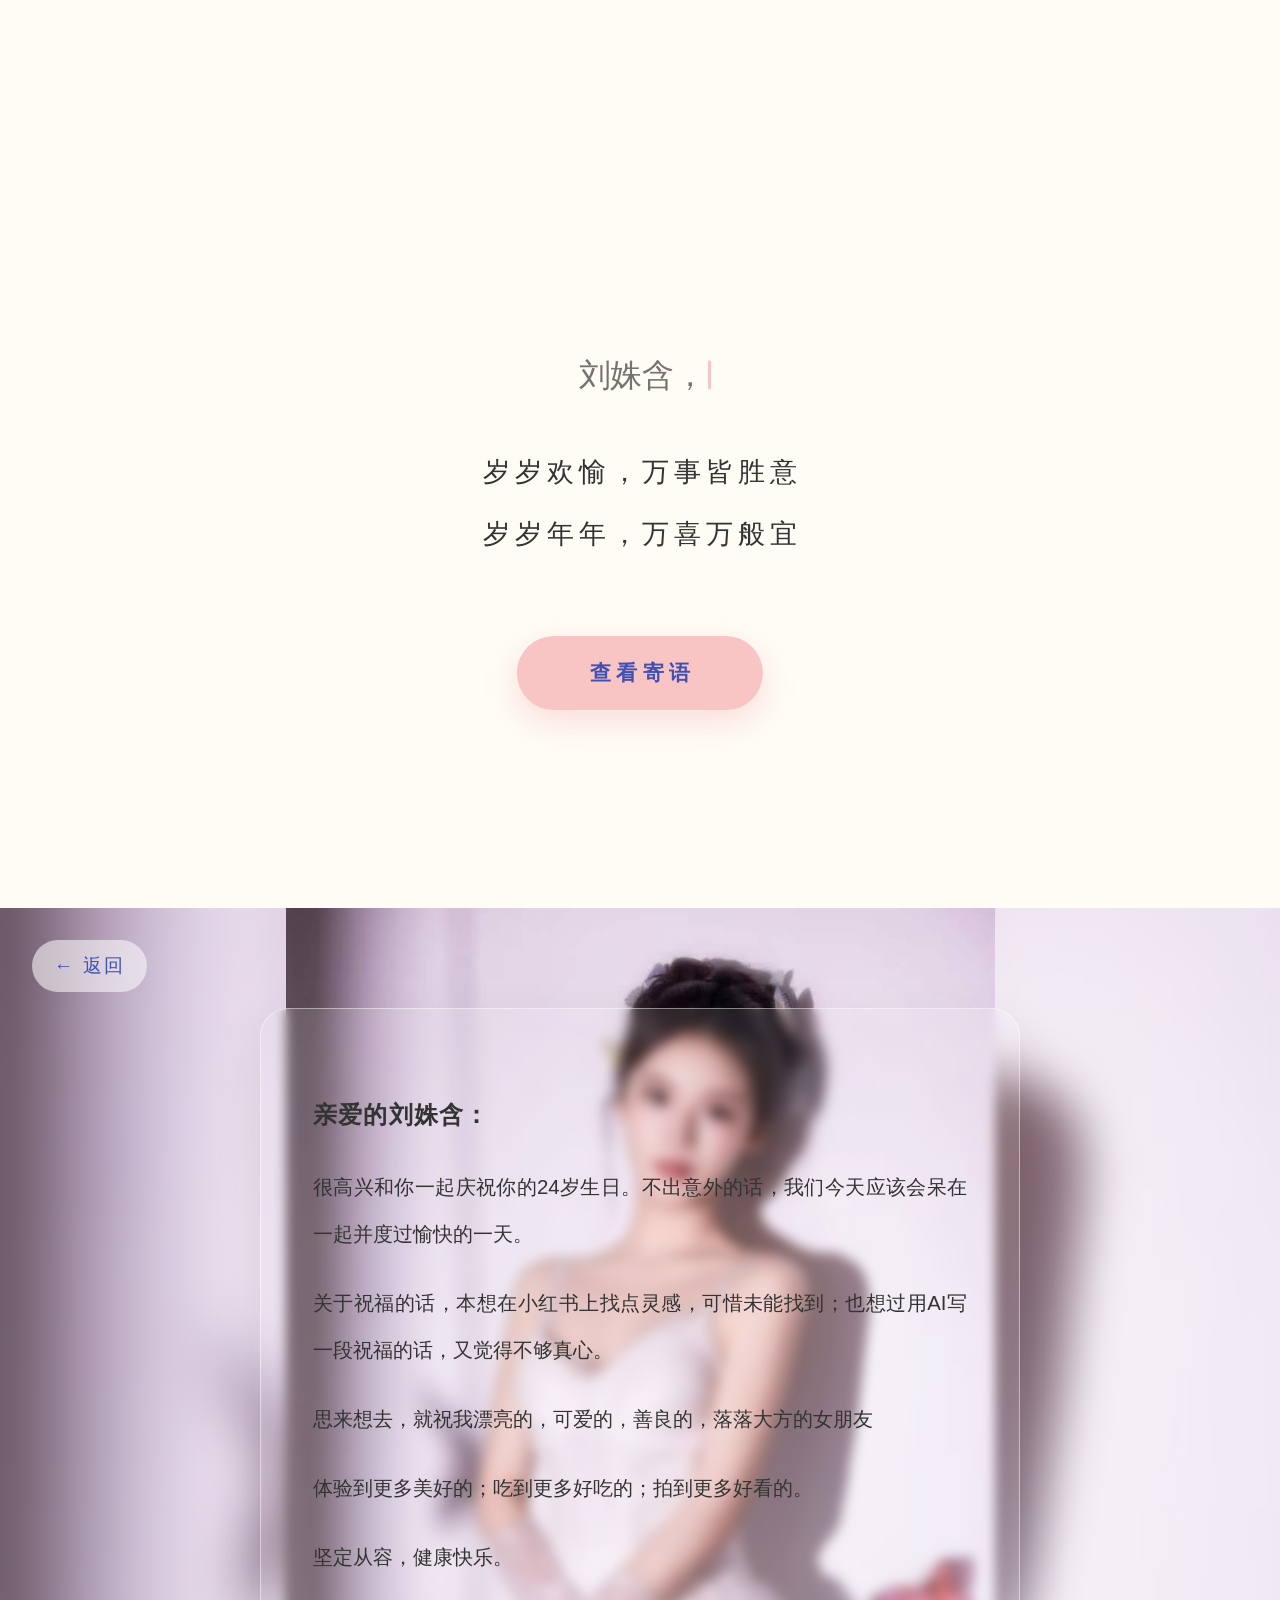
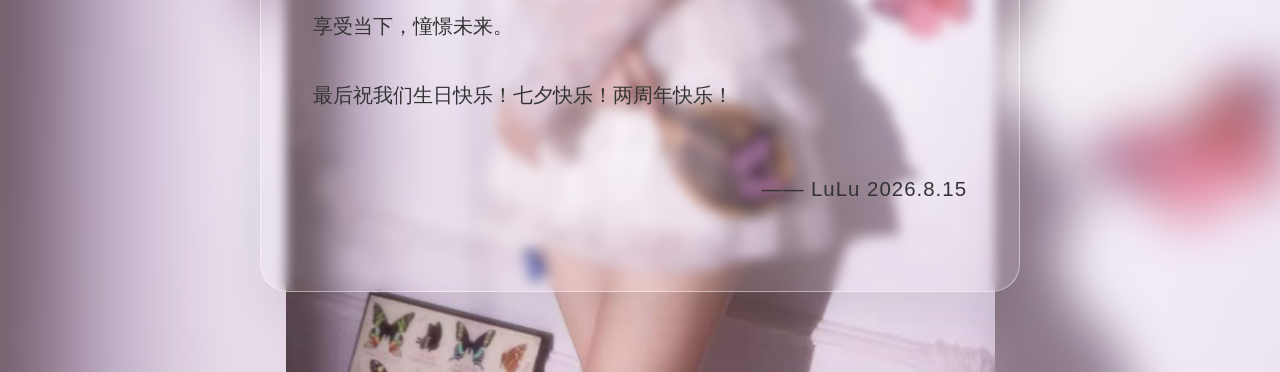
==== commit 63267f82: "deploy: 32d3e9a95e3f98d18c136f6676d76b7682e6a2e5" ====
--- a/index.html
+++ b/index.html
@@ -18,7 +18,7 @@
     
     
       
-        <title>2026.8.15 TO Lsh</title>
+        <title>26.08.15 To Lsh</title>
       
     
     
@@ -52,6 +52,8 @@
 
     
     
+  <meta name="color-scheme" content="light">
+
   <link href="assets/stylesheets/glightbox.min.css" rel="stylesheet"><script src="assets/javascripts/glightbox.min.js"></script><style id="glightbox-style">
             html.glightbox-open { overflow: initial; height: 100%; }
             .gslide-title { margin-top: 0px; user-select: text; }
@@ -90,7 +92,7 @@
 
 <header class="md-header md-header--shadow" data-md-component="header">
   <nav class="md-header__inner md-grid" aria-label="页眉">
-    <a href="." title="2026.8.15 TO Lsh" class="md-header__button md-logo" aria-label="2026.8.15 TO Lsh" data-md-component="logo">
+    <a href="." title="26.08.15 To Lsh" class="md-header__button md-logo" aria-label="26.08.15 To Lsh" data-md-component="logo">
       
   
   <svg xmlns="http://www.w3.org/2000/svg" viewBox="0 0 24 24"><path d="M12 8a3 3 0 0 0 3-3 3 3 0 0 0-3-3 3 3 0 0 0-3 3 3 3 0 0 0 3 3m0 3.54C9.64 9.35 6.5 8 3 8v11c3.5 0 6.64 1.35 9 3.54 2.36-2.19 5.5-3.54 9-3.54V8c-3.5 0-6.64 1.35-9 3.54"></path></svg>
@@ -104,7 +106,7 @@
       <div class="md-header__ellipsis">
         <div class="md-header__topic">
           <span class="md-ellipsis">
-            2026.8.15 TO Lsh
+            26.08.15 To Lsh
           </span>
         </div>
         <div class="md-header__topic" data-md-component="header-topic">
@@ -190,13 +192,13 @@
 
 <nav class="md-nav md-nav--primary" aria-label="导航栏" data-md-level="0">
   <label class="md-nav__title" for="__drawer">
-    <a href="." title="2026.8.15 TO Lsh" class="md-nav__button md-logo" aria-label="2026.8.15 TO Lsh" data-md-component="logo">
+    <a href="." title="26.08.15 To Lsh" class="md-nav__button md-logo" aria-label="26.08.15 To Lsh" data-md-component="logo">
       
   
   <svg xmlns="http://www.w3.org/2000/svg" viewBox="0 0 24 24"><path d="M12 8a3 3 0 0 0 3-3 3 3 0 0 0-3-3 3 3 0 0 0-3 3 3 3 0 0 0 3 3m0 3.54C9.64 9.35 6.5 8 3 8v11c3.5 0 6.64 1.35 9 3.54 2.36-2.19 5.5-3.54 9-3.54V8c-3.5 0-6.64 1.35-9 3.54"></path></svg>
 
     </a>
-    2026.8.15 TO Lsh
+    26.08.15 To Lsh
   </label>
   
   <ul class="md-nav__list" data-md-scrollfix="">
@@ -278,11 +280,11 @@
      ============================================================ --><div class="home" id="home">
 
   <!-- 主文案：「生日快乐」，打字机效果逐字显现（文字直接改这里） -->
-  <h1 class="home-title" id="home-title">生日快乐</h1>
+  <h1 class="home-title" id="home-title">刘姝含，生日快乐</h1>
 
   <!-- 副文案：依次延迟 0.5s 淡入并轻微上浮 -->
-  <p class="home-sub sub-1">岁岁常欢愉，万事皆胜意</p>
-  <p class="home-sub sub-2">愿所有美好都如期而至</p>
+  <p class="home-sub sub-1">岁岁欢愉，万事皆胜意</p>
+  <p class="home-sub sub-2">岁岁年年，万喜万般宜</p>
 
   <!-- 按钮：点击后平滑滚动到下方寄语模块 -->
   <a class="home-enter" href="#message">查看寄语</a>
@@ -290,9 +292,9 @@
 </div>
 
 <!-- ============================================================
-     寄语模块：占满一屏，支持背景图
+     寄语模块：占满一屏，完整显示背景图
      背景图替换位置见 docs/stylesheets/extra.css 中
-     .message-section 的 background 属性（有醒目注释标注）
+     .message-section::before 与 ::after 两处 url()（有醒目注释标注）
      ============================================================ -->
 <div class="message-section" id="message">
 
@@ -301,17 +303,23 @@
 
   <!-- 磨砂玻璃卡片：寄语正文在此编辑（可继续添加多行 <p>） -->
   <div class="msg-card">
-    <p class="msg-head">亲爱的朋友：</p>
-
-    <p>写下这段话的时候，我想起的全是那些在一起的日子。</p>
-
-    <p>也许我们很久没有见面，也许我们各自在忙各自的生活，但只要翻开相册，一切就好像还在昨天。</p>
-
-    <p>感谢你的陪伴。无论走得多远，这里永远有一页属于你。</p>
-
-    <p>愿你岁岁常欢愉，万事皆胜意；愿所有美好，都如期而至。</p>
-
-    <p class="msg-sign">—— 2026.8.15</p>
+    <p class="msg-head">亲爱的刘姝含：</p>
+
+    <p>很高兴和你一起庆祝你的24岁生日。不出意外的话，我们今天应该会呆在一起并度过愉快的一天。</p>
+
+    <p>关于祝福的话，本想在小红书上找点灵感，可惜未能找到；也想过用AI写一段祝福的话，又觉得不够真心。</p>
+
+    <p>思来想去，就祝我漂亮的，可爱的，善良的，落落大方的女朋友</p>
+
+    <p>体验到更多美好的；吃到更多好吃的；拍到更多好看的。</p>
+
+    <p>坚定从容，健康快乐。</p>
+
+    <p>享受当下，憧憬未来。</p>
+
+    <p>最后祝我们生日快乐！七夕快乐！两周年快乐！</p>
+
+    <p class="msg-sign">—— LuLu 2026.8.15</p>
   </div>
 
 </div>
--- a/stylesheets/extra.css
+++ b/stylesheets/extra.css
@@ -12,10 +12,12 @@
   --muted: #9A8F86;
   --md-default-bg-color: #FFFBF5;
   --md-default-fg-color: #333333;
+  color-scheme: light;
 }
 
 html {
   scroll-behavior: smooth;
+  background: var(--cream);
 }
 
 html,
@@ -99,6 +101,22 @@
   }
 }
 
+/* 打字完成后的缓慢循环跳动：每个字轻轻起伏，依次错开形成波浪 */
+.home-title.jump .jump-char {
+  display: inline-block;
+  animation: char-jump 2.2s ease-in-out infinite;
+}
+
+@keyframes char-jump {
+  0%,
+  100% {
+    transform: translateY(0);
+  }
+  50% {
+    transform: translateY(-0.22em);
+  }
+}
+
 /* 副文案：依次延迟 0.5s 淡入并轻微向上浮动 */
 .home-sub {
   margin: 0.4rem 0 0;
@@ -108,15 +126,15 @@
   line-height: 2;
   color: var(--text);
   opacity: 0;
-  animation: sub-rise 0.7s cubic-bezier(0.22, 0.61, 0.36, 1) forwards;
+  animation: sub-rise 1.2s cubic-bezier(0.22, 0.61, 0.36, 1) forwards;
 }
 
 .sub-1 {
-  animation-delay: 0.5s;
+  animation-delay: 1s;
 }
 
 .sub-2 {
-  animation-delay: 1s;
+  animation-delay: 2s;
 }
 
 @keyframes sub-rise {
@@ -175,10 +193,12 @@
 }
 
 /* ============================================================
-   寄语模块：一屏高度，可设置背景图
-   ※ 背景图替换位置：下方 .message-section 的 background 属性，
-     把 url("../images/letter/bg.svg") 换成你自己的图片路径即可
-     （支持 jpg / png / svg，建议使用低饱和柔光纹理图）
+   寄语模块：一屏高度，完整显示背景图
+   ※ 背景图替换位置：下方 ::before 与 ::after 两处 url() 都要改，
+     把 "../images/letter/0815.jpg" 换成你自己的图片路径即可
+     （支持 jpg / png / svg，任意比例都可以）
+     ::before = 模糊铺底（自动填满两侧空白，让图片无缝融入页面）
+     ::after  = 完整原图（contain 不裁切、居中显示）
    ============================================================ */
 .message-section {
   position: relative;
@@ -190,10 +210,29 @@
   align-items: center;
   justify-content: center;
   padding: 5rem 1.5rem 4rem;
-  /* ↓↓↓↓ 背景图替换位置：修改 url(...) 中的路径即可 ↓↓↓↓ */
-  background: url("../images/letter/bg.svg") center / cover no-repeat;
-  /* ↑↑↑↑ 背景图替换位置 ↑↑↑↑ */
+  overflow: hidden;
   background-color: #f7efe9;
+}
+
+/* ↓↓↓↓ 背景图替换位置①：模糊铺底层（复制粘贴成你的图片路径） ↓↓↓↓ */
+.message-section::before {
+  content: "";
+  position: absolute;
+  inset: -2.5rem;
+  z-index: 0;
+  pointer-events: none;
+  background: url("../images/letter/0815.jpg") center / cover no-repeat;
+  filter: blur(24px);
+}
+
+/* ↓↓↓↓ 背景图替换位置②：完整原图层（复制粘贴成你的图片路径） ↓↓↓↓ */
+.message-section::after {
+  content: "";
+  position: absolute;
+  inset: 0;
+  z-index: 1;
+  pointer-events: none;
+  background: url("../images/letter/0815.jpg") center / contain no-repeat;
 }
 
 /* 返回按钮：左上角文字按钮 */
@@ -210,6 +249,7 @@
   -webkit-backdrop-filter: blur(12px);
   border-radius: 999px;
   text-decoration: none;
+  z-index: 2;
   transition:
     background 0.3s ease,
     transform 0.3s ease;
@@ -224,9 +264,11 @@
   transform: scale(0.94);
 }
 
-/* 磨砂玻璃卡片：寄语正文 */
+/* 磨砂玻璃卡片：寄语正文（半透明，可透出背景图） */
 .msg-card {
   box-sizing: border-box;
+  position: relative;
+  z-index: 2;
   width: 100%;
   max-width: 38rem;
   padding: 2.8rem 2.6rem;
@@ -234,10 +276,11 @@
   line-height: 2.3;
   color: var(--text);
   text-align: justify;
-  background: rgba(255, 255, 255, 0.6);
-  backdrop-filter: blur(18px);
-  -webkit-backdrop-filter: blur(18px);
+  background: rgba(255, 255, 255, 0.10);
+  backdrop-filter: blur(6px);
+  -webkit-backdrop-filter: blur(6px);
   border-radius: 28px;
+  border: 1px solid rgba(255, 255, 255, 0.45);
   box-shadow: 0 20px 50px rgba(51, 51, 51, 0.1);
   opacity: 0;
   transform: translateY(26px);
@@ -267,7 +310,7 @@
   margin-top: 2.4rem !important;
   text-align: right;
   letter-spacing: 0.05em;
-  color: var(--muted);
+  color: var(--text);
 }
 
 /* ============================================================
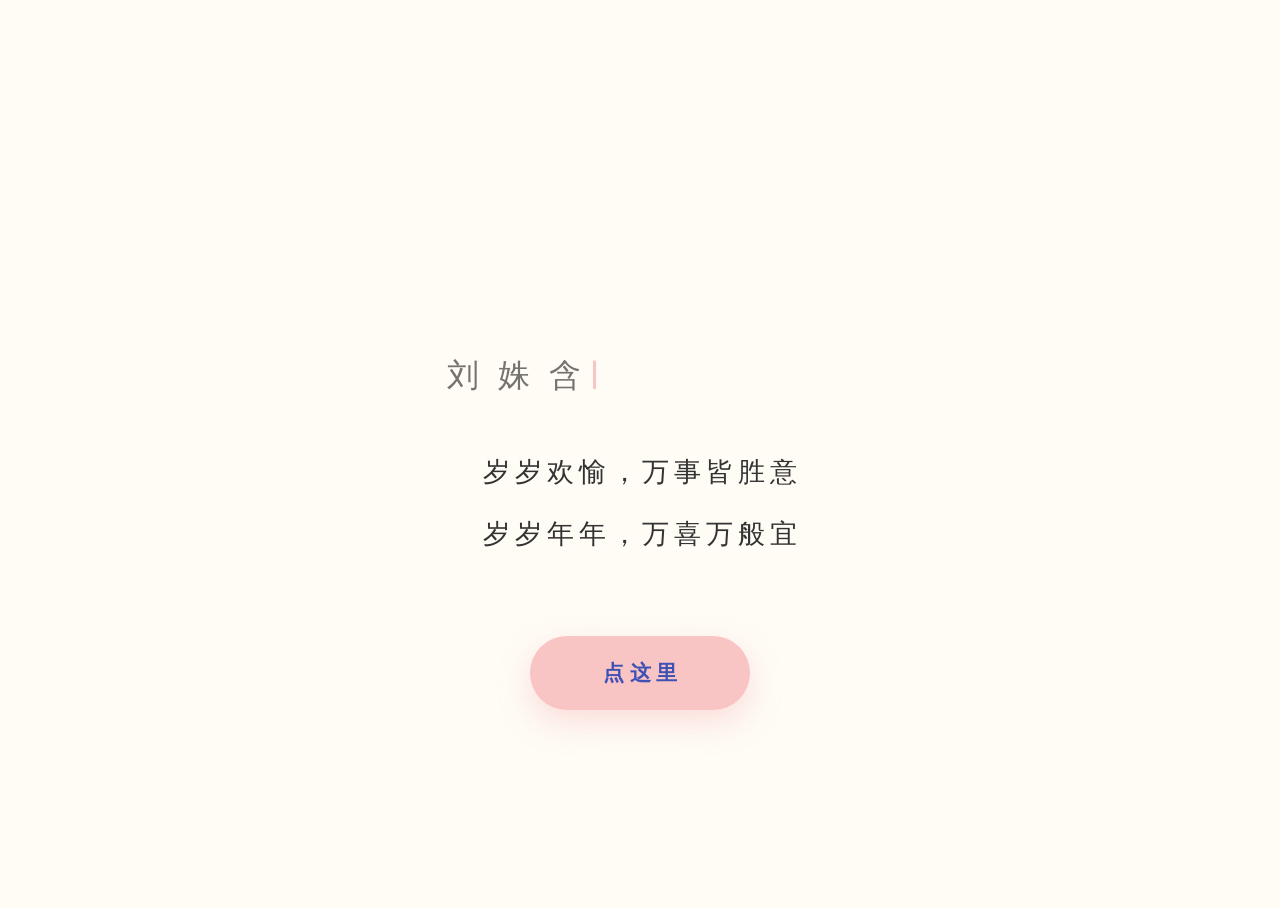
==== commit c8675fd4: "deploy: 97fd1840e364360559797b8a76f5b513eac6de75" ====
--- a/index.html
+++ b/index.html
@@ -287,7 +287,7 @@
   <p class="home-sub sub-2">岁岁年年，万喜万般宜</p>
 
   <!-- 按钮：点击后平滑滚动到下方寄语模块 -->
-  <a class="home-enter" href="#message">查看寄语</a>
+  <a class="home-enter" href="#message">点这里</a>
 
 </div>
 
--- a/stylesheets/extra.css
+++ b/stylesheets/extra.css
@@ -101,9 +101,17 @@
   }
 }
 
-/* 打字完成后的缓慢循环跳动：每个字轻轻起伏，依次错开形成波浪 */
+/* 打字机的字：从一开始就占用最终位置、默认隐藏，由 JS 逐个显现；
+   字间距改用 margin 控制，打字全程与完成后完全一致，避免间距跳变 */
+.home-title .jump-char {
+  display: inline-block;
+  margin-right: 0.3em;
+  visibility: hidden;
+}
+
+/* 打字完成后：每个字依次延迟触发缓慢循环跳动（波浪效果） */
 .home-title.jump .jump-char {
-  display: inline-block;
+  visibility: visible;
   animation: char-jump 2.2s ease-in-out infinite;
 }
 
@@ -193,39 +201,58 @@
 }
 
 /* ============================================================
-   寄语模块：一屏高度，完整显示背景图
-   ※ 背景图替换位置：下方 ::before 与 ::after 两处 url() 都要改，
+   换页动画：淡出 + 轻微缩小，淡入 + 轻微放大
+   ============================================================ */
+.page-fade-out {
+  animation: page-fade-out 0.45s ease forwards;
+}
+
+@keyframes page-fade-out {
+  from {
+    opacity: 1;
+    transform: scale(1);
+  }
+  to {
+    opacity: 0;
+    transform: scale(0.96);
+  }
+}
+
+.page-fade-in {
+  animation: page-fade-in 0.45s ease forwards;
+}
+
+@keyframes page-fade-in {
+  from {
+    opacity: 0;
+    transform: scale(0.96);
+  }
+  to {
+    opacity: 1;
+    transform: scale(1);
+  }
+}
+
+/* ============================================================
+   寄语模块：一屏高度，完整显示一张背景图
+   ※ 背景图替换位置：下方 .message-section::after 的 url()，
      把 "../images/letter/0815.jpg" 换成你自己的图片路径即可
-     （支持 jpg / png / svg，任意比例都可以）
-     ::before = 模糊铺底（自动填满两侧空白，让图片无缝融入页面）
-     ::after  = 完整原图（contain 不裁切、居中显示）
+     （支持 jpg / png / svg，任意比例都可以，居中完整显示不裁切）
    ============================================================ */
 .message-section {
   position: relative;
   box-sizing: border-box;
+  display: none;
   min-height: 100vh;
   min-height: 100svh;
-  display: flex;
   flex-direction: column;
   align-items: center;
   justify-content: center;
   padding: 5rem 1.5rem 4rem;
-  overflow: hidden;
   background-color: #f7efe9;
 }
 
-/* ↓↓↓↓ 背景图替换位置①：模糊铺底层（复制粘贴成你的图片路径） ↓↓↓↓ */
-.message-section::before {
-  content: "";
-  position: absolute;
-  inset: -2.5rem;
-  z-index: 0;
-  pointer-events: none;
-  background: url("../images/letter/0815.jpg") center / cover no-repeat;
-  filter: blur(24px);
-}
-
-/* ↓↓↓↓ 背景图替换位置②：完整原图层（复制粘贴成你的图片路径） ↓↓↓↓ */
+/* ↓↓↓↓ 背景图替换位置：完整原图（contain 不裁切、居中显示） ↓↓↓↓ */
 .message-section::after {
   content: "";
   position: absolute;
